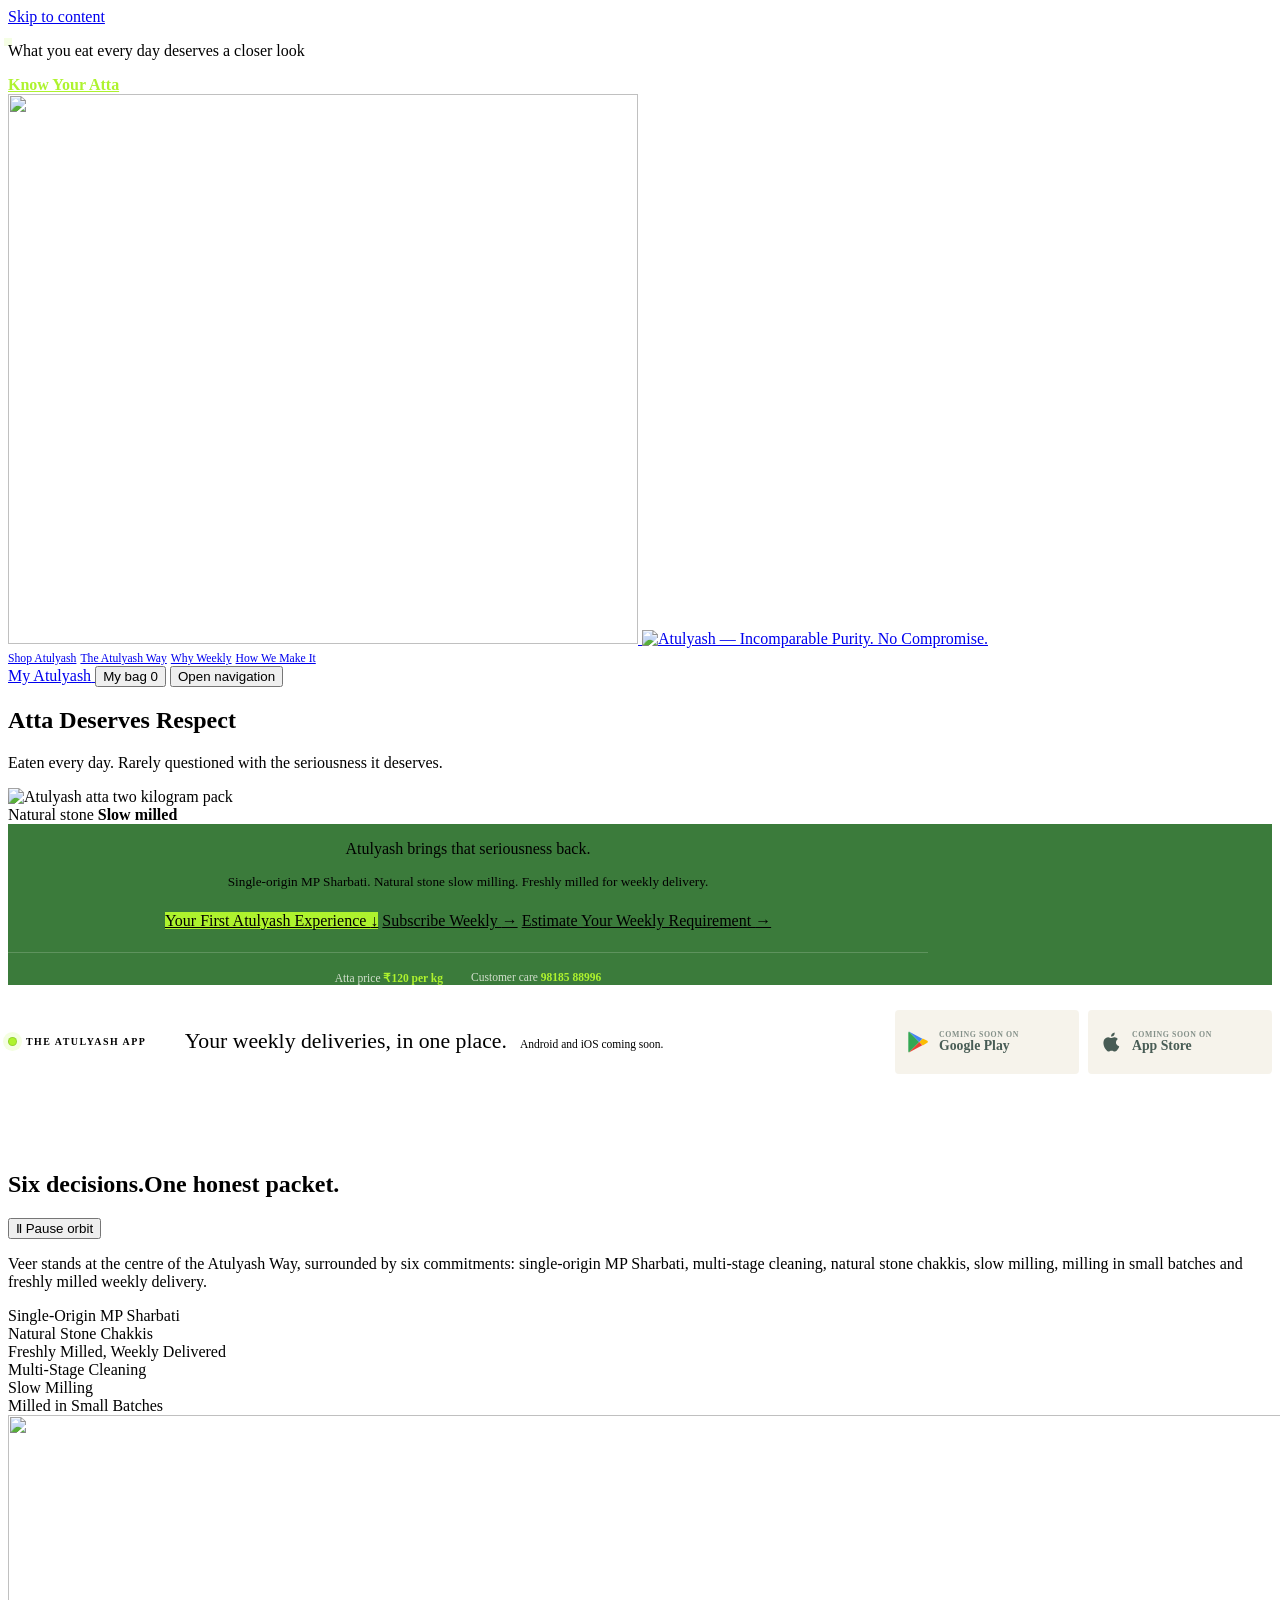
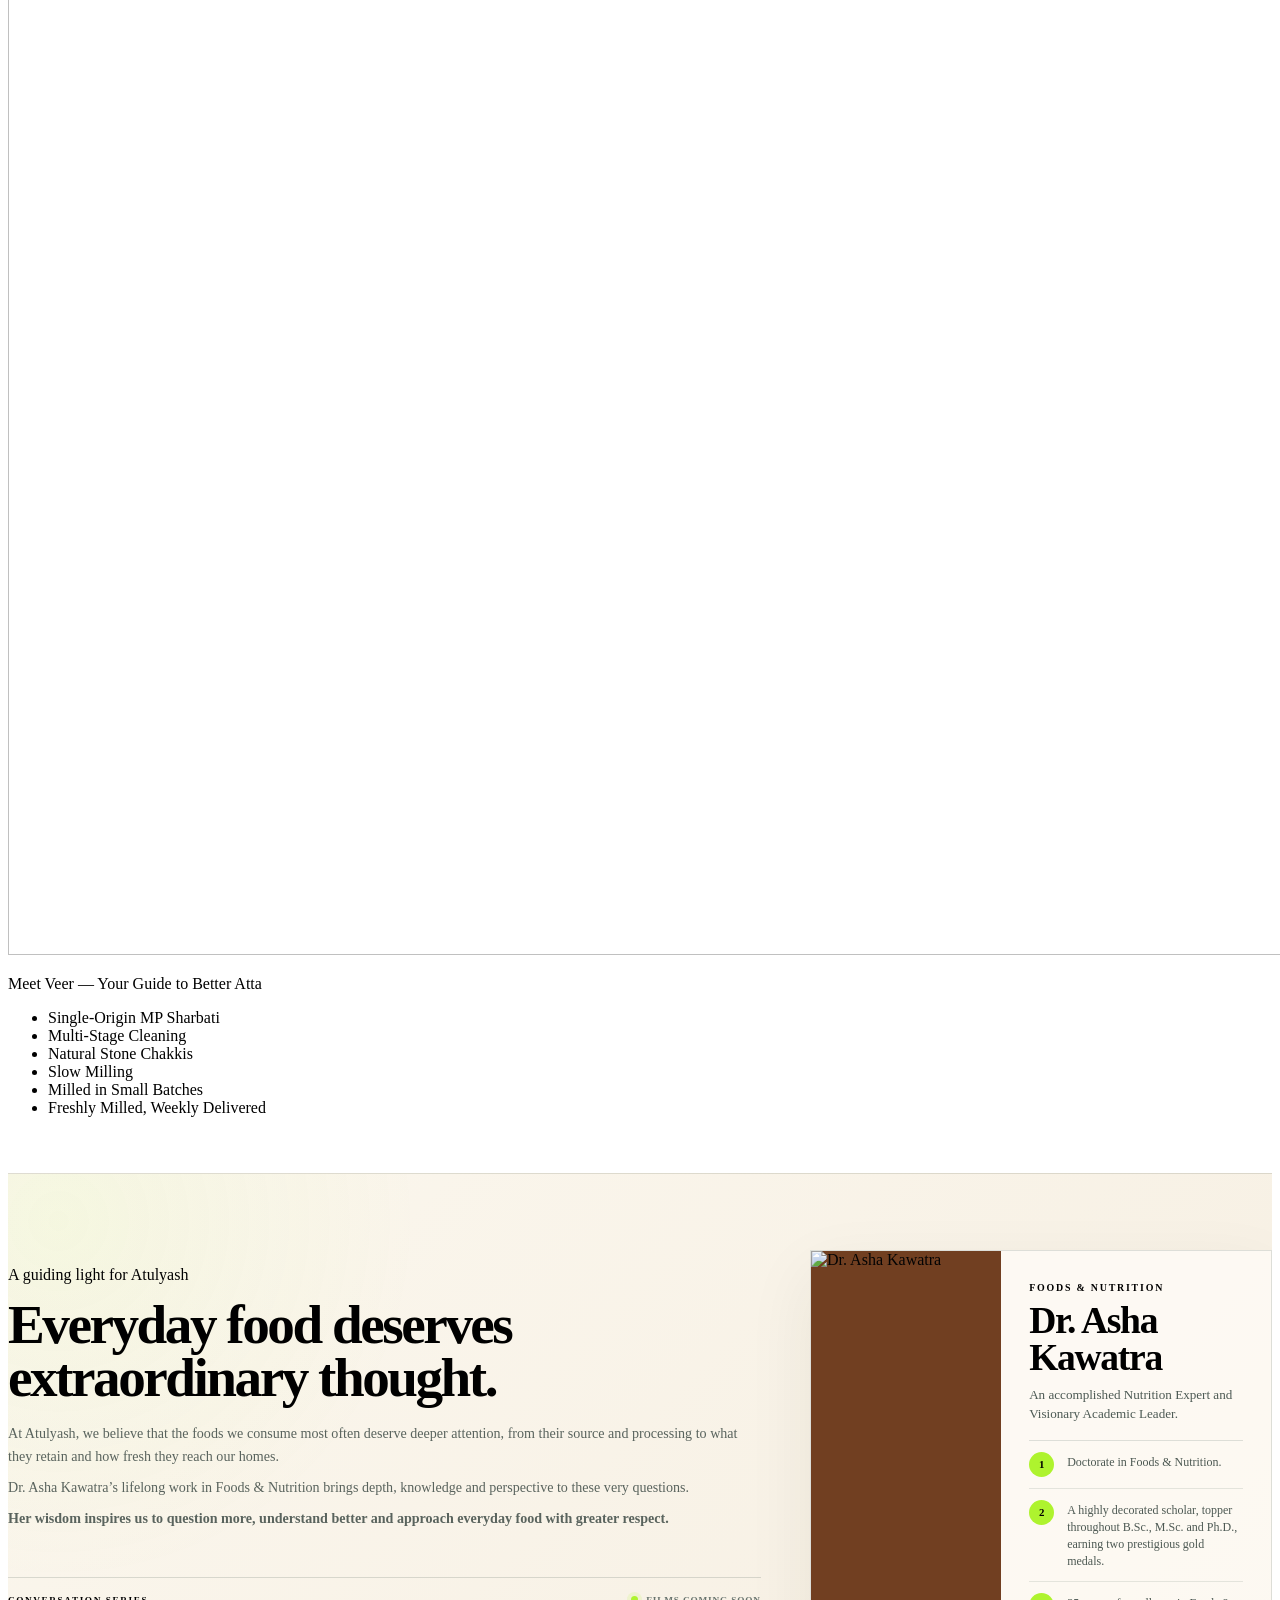
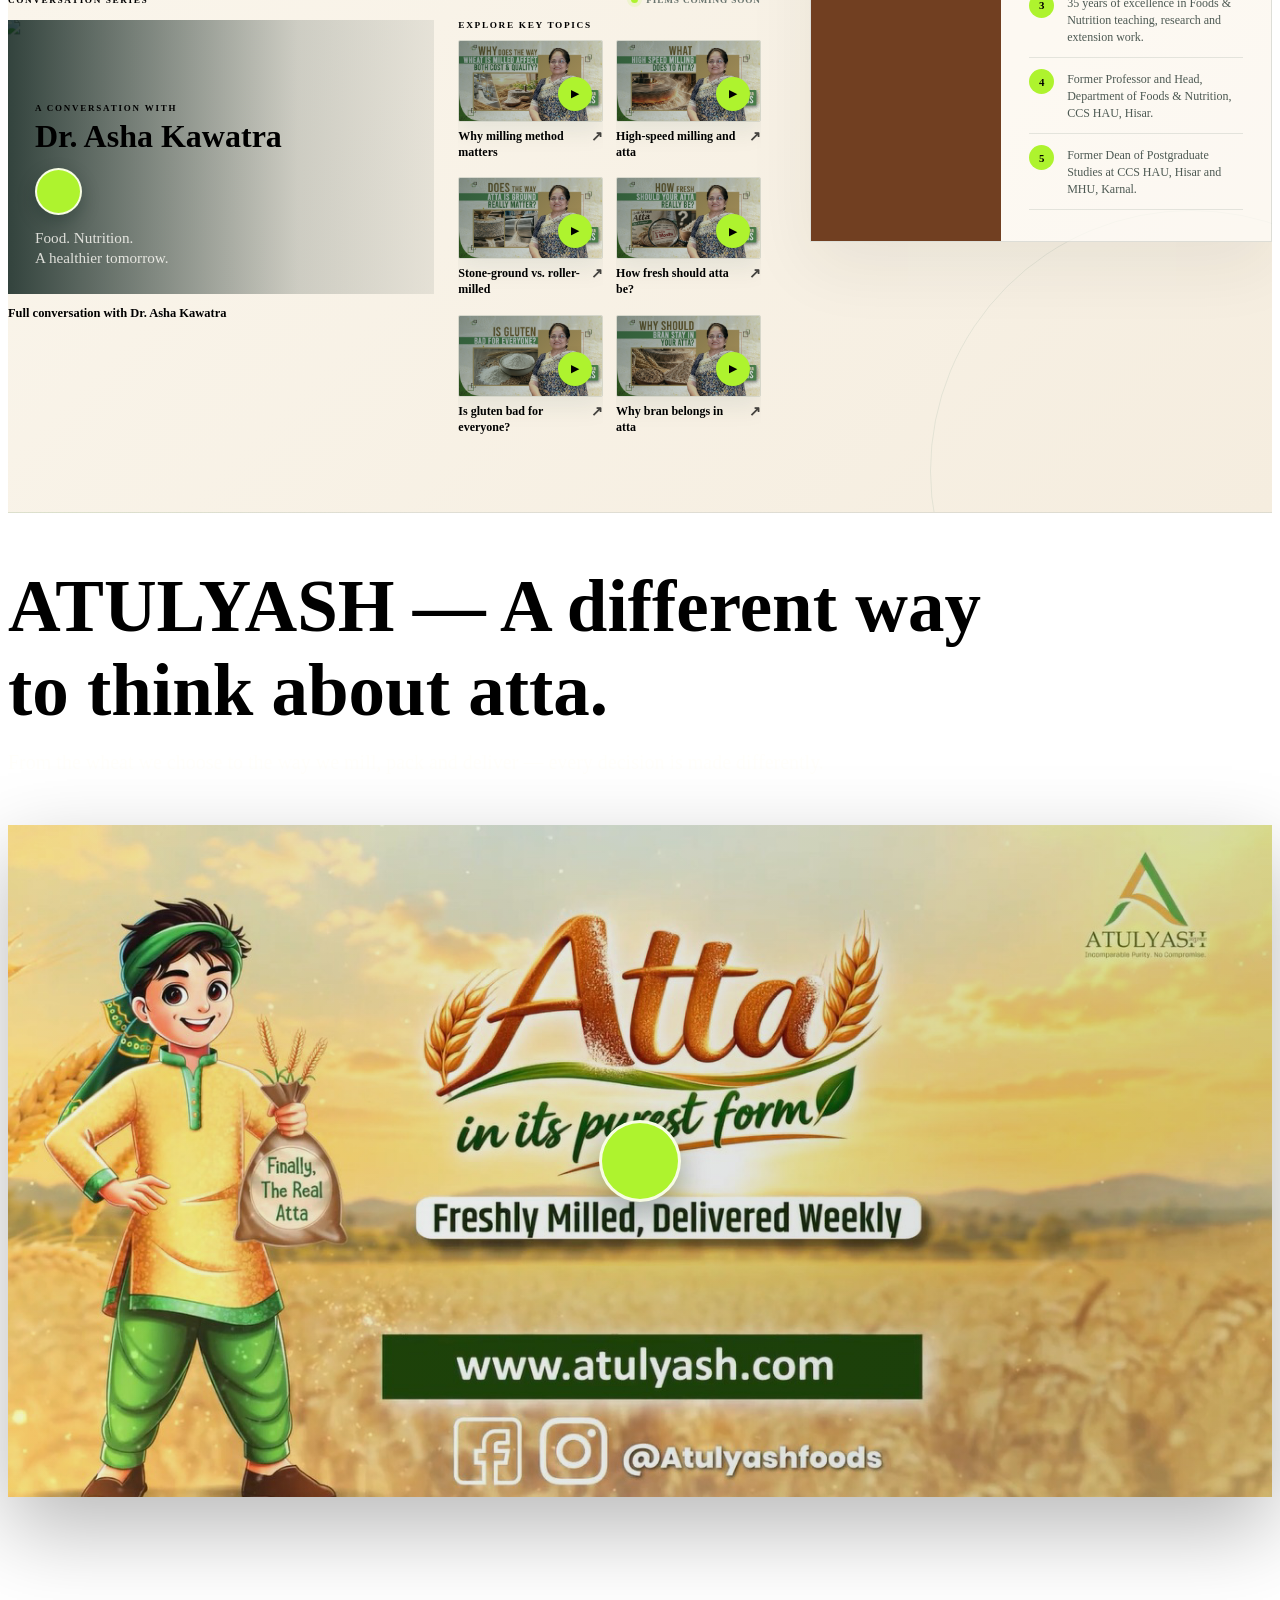
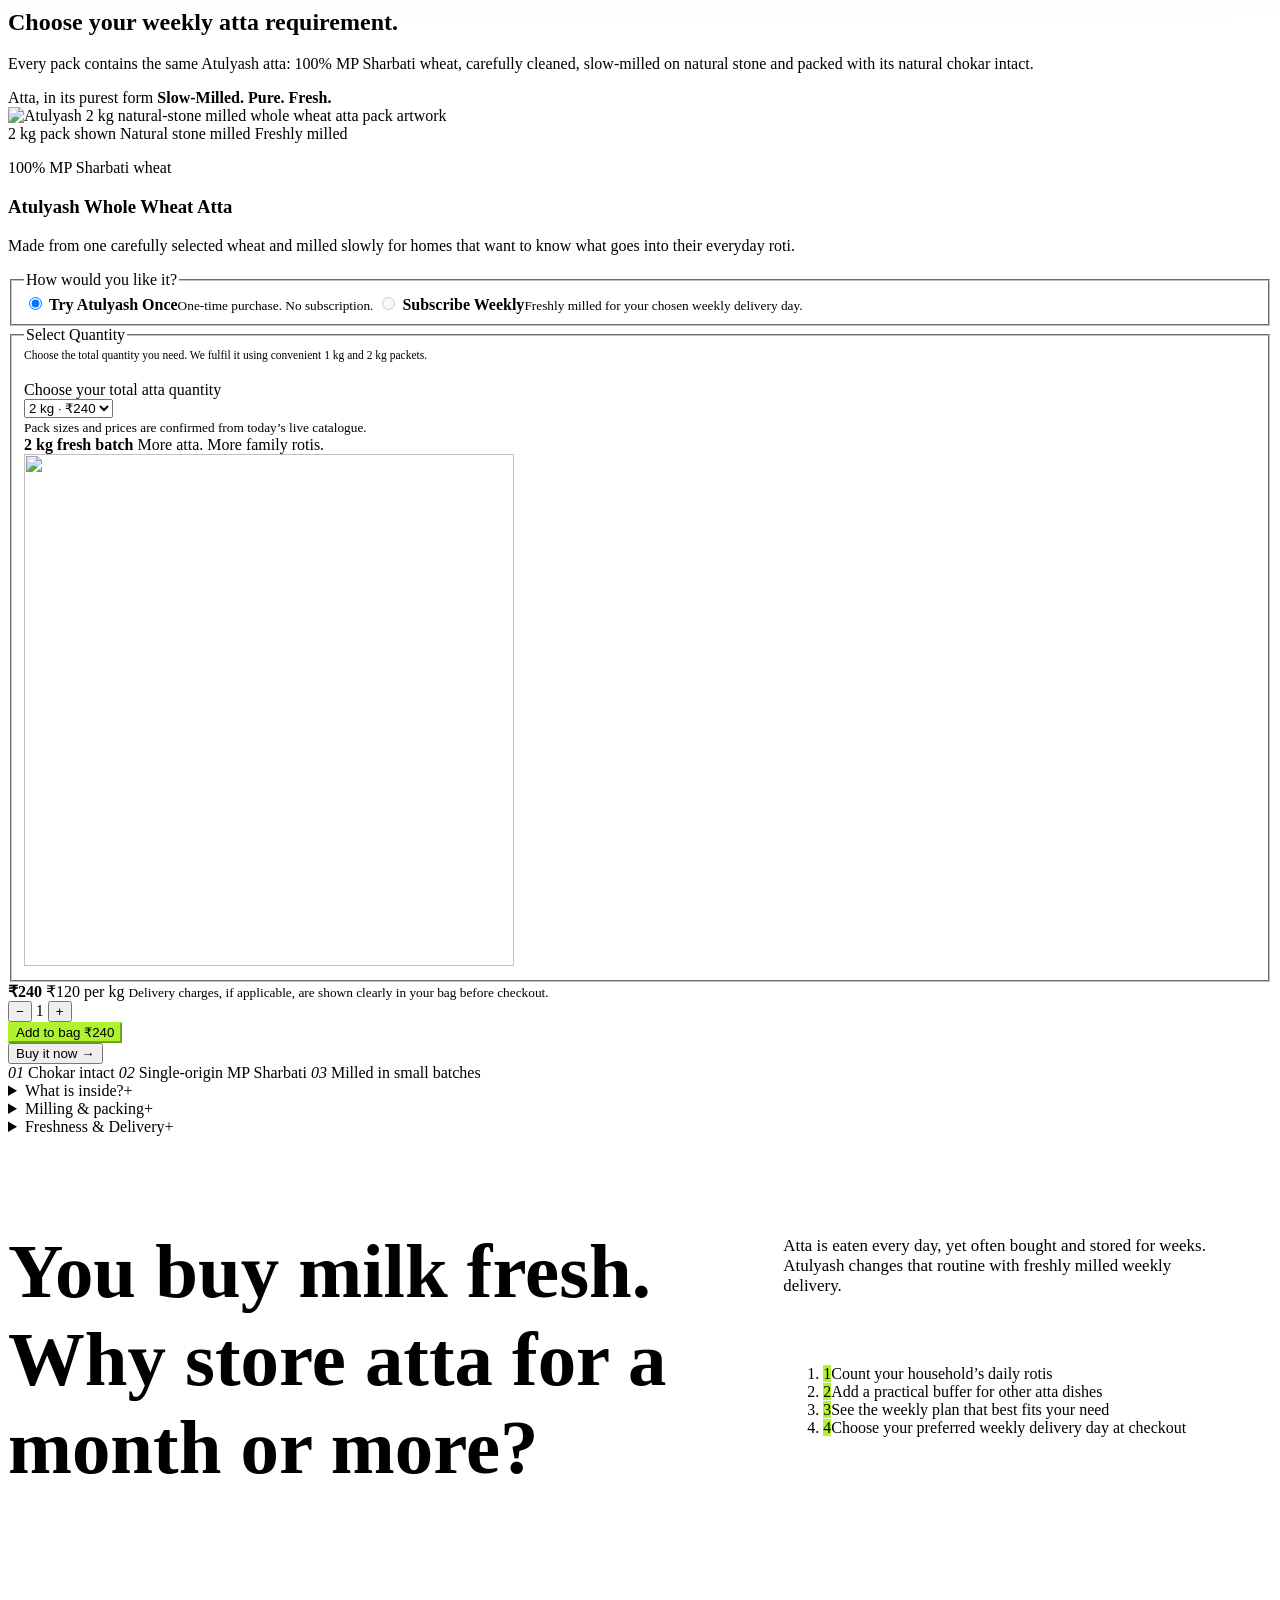
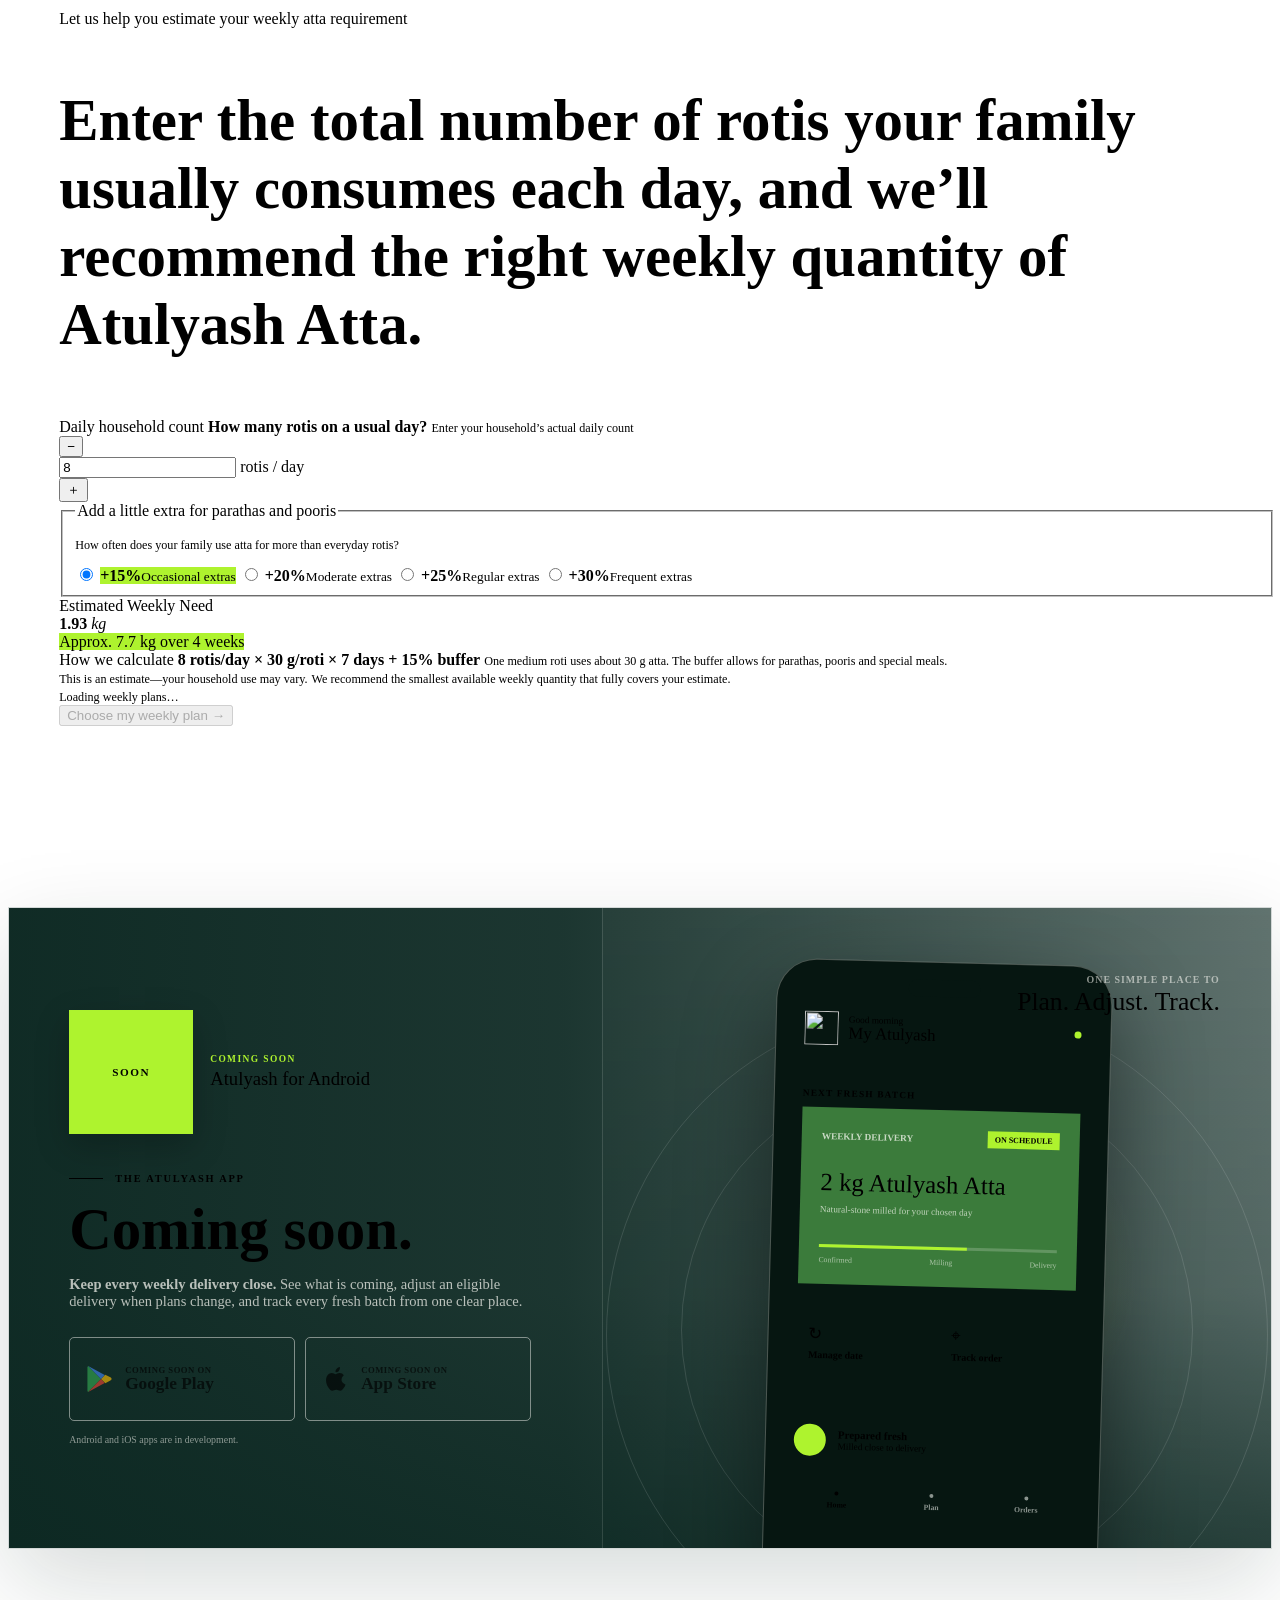
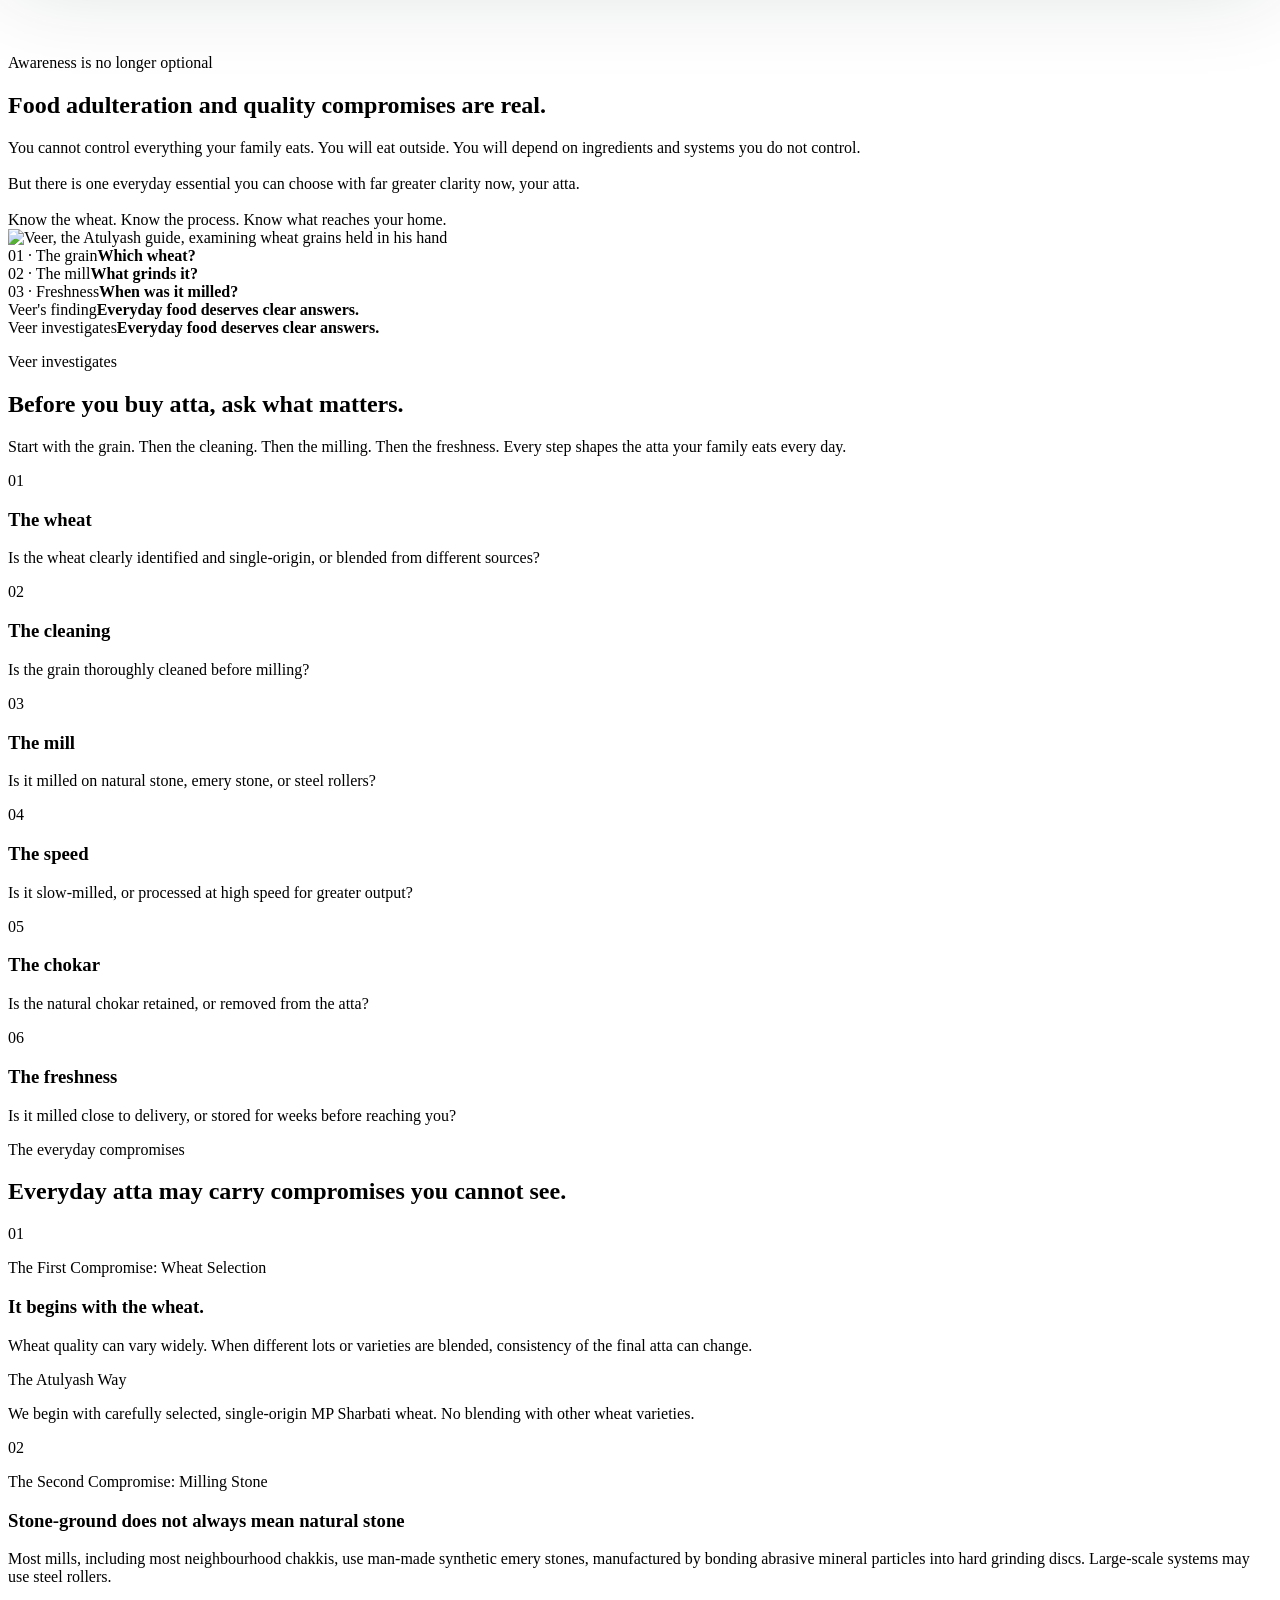
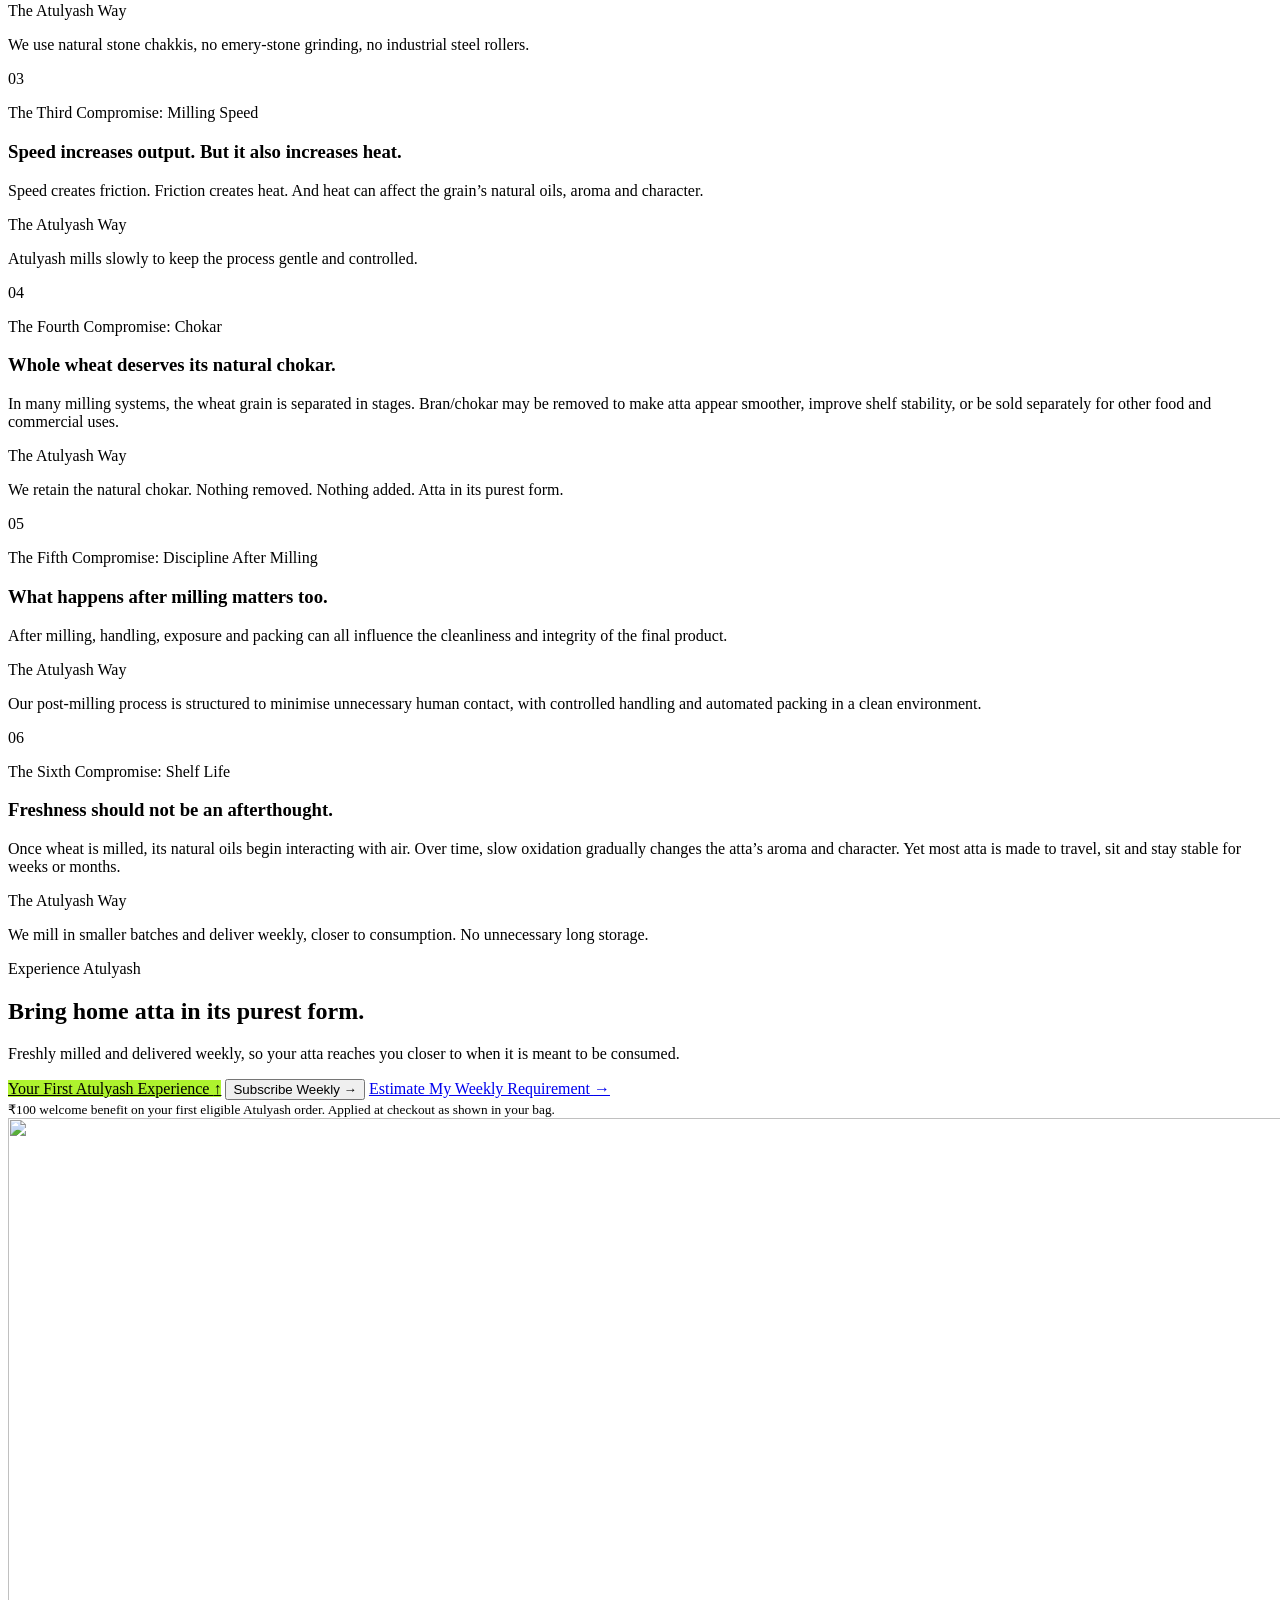
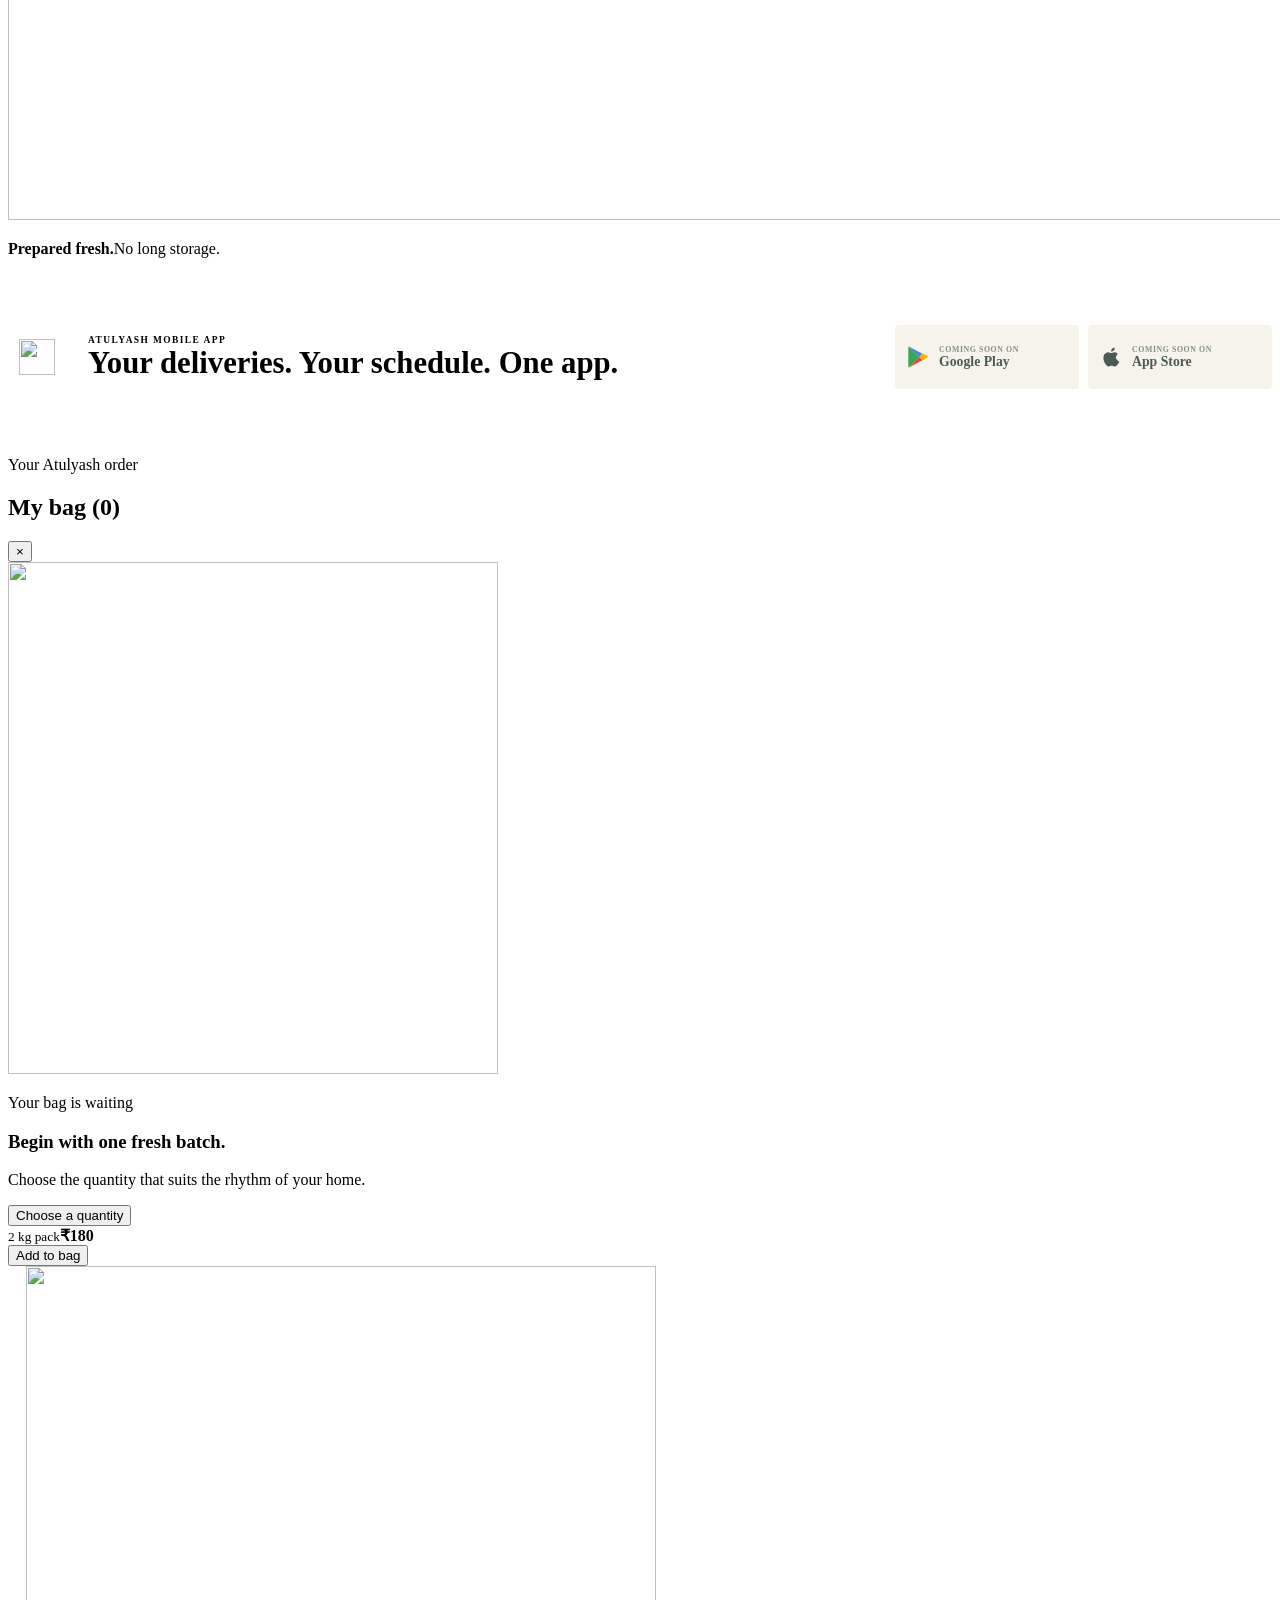
==== index.html @ ae29a5a9 "Add Dr. Asha video experiences" ====
<!doctype html>
<html lang="en">
<head>
  <meta charset="utf-8">
  <meta name="viewport" content="width=device-width, initial-scale=1">
  <meta name="description" content="Shop Atulyash whole wheat atta in fresh-batch quantities — carefully selected MP Sharbati wheat, slow natural-stone milling and weekly plans.">
  <meta name="theme-color" content="#3B7B3B">
  <title>Atulyash | Fresh Natural-Stone Milled Atta</title>
  <meta property="og:type" content="website">
  <meta property="og:title" content="Atulyash | Atta Deserves Respect">
  <meta property="og:description" content="Shop carefully selected MP Sharbati wheat atta, slow-milled on natural stone in fresh small batches.">
  <meta property="og:image" content="/images/og-atulyash-commerce.png">
  <meta property="og:image:width" content="1733">
  <meta property="og:image:height" content="907">
  <meta property="og:image:alt" content="Atulyash atta pack with the message Atta deserves respect">
  <meta name="twitter:card" content="summary_large_image">
  <meta name="twitter:title" content="Atulyash | Atta Deserves Respect">
  <meta name="twitter:description" content="Natural-stone milled atta prepared in fresh small batches.">
  <meta name="twitter:image" content="/images/og-atulyash-commerce.png">
  <link rel="icon" href="images/brand-mark.webp" type="image/webp">
  <link rel="preconnect" href="https://fonts.googleapis.com">
  <link rel="preconnect" href="https://fonts.gstatic.com" crossorigin>
  <link href="https://fonts.googleapis.com/css2?family=DM+Sans:wght@400;500;600;700&amp;family=Newsreader:opsz,wght@6..72,400;6..72,500;6..72,600&amp;display=swap" rel="stylesheet">
  <link rel="preload" as="image" href="images/atta-packet-2026.webp" fetchpriority="high">
  <link rel="preload" as="image" href="images/natural-stone-hero.webp" fetchpriority="high">
  <link rel="stylesheet" href="styles.css?v=20260907-5">
  <link rel="stylesheet" href="ecommerce.css?v=20260919-1">
  <link rel="stylesheet" href="commerce-shared.css?v=20260902-5">
  <link rel="stylesheet" href="client-design.css?v=20260926-1">
</head>
<body data-commerce-page="storefront">
  <a class="skip-link" href="#main-content">Skip to content</a>

  <div class="checkout-handoff" id="checkoutHandoff" role="status" aria-live="polite" aria-atomic="true" hidden>
    <div class="checkout-handoff-card">
      <img src="images/brand-mark.webp" width="630" height="550" alt="">
      <p>Your Atulyash order</p>
      <h2 id="checkoutHandoffTitle">Preparing your delivery.</h2>
      <span id="checkoutHandoffStatus">Bringing your selected pack into secure checkout…</span>
      <div class="checkout-handoff-progress" aria-hidden="true"><i></i></div>
      <div class="checkout-handoff-actions" id="checkoutHandoffActions" hidden>
        <a href="account.html#shop">Change selection</a>
        <button id="checkoutHandoffReview" type="button">Review shop availability</button>
      </div>
    </div>
  </div>
  <script>
    (() => {
      try {
        const params = new URLSearchParams(window.location.search);
        let accountHandoff = params.get('checkout') === 'account';
        if (!accountHandoff) {
          const rawIntent = sessionStorage.getItem('atulyash-storefront-intent-v1');
          const intent = rawIntent ? JSON.parse(rawIntent) : null;
          const createdAt = Number(intent?.createdAt);
          accountHandoff = (
            intent?.origin === 'account'
            && ['openCheckout', 'checkout'].includes(intent?.action)
            && Number.isFinite(createdAt)
            && Math.abs(Date.now() - createdAt) <= 15 * 60 * 1000
          );
        }
        if (!accountHandoff) return;
        const handoff = document.getElementById('checkoutHandoff');
        if (handoff) handoff.hidden = false;
        document.body.classList.add('checkout-handoff-open');
      } catch (error) {
        // The normal storefront remains available when URL state is unavailable.
      }
    })();
  </script>

  <div class="atulyash-cursor" id="atulyashCursor" aria-hidden="true">
    <span class="atulyash-cursor-ring"></span>
    <span class="atulyash-cursor-grain"></span>
    <span class="atulyash-cursor-label"></span>
  </div>

  <aside class="announcement" aria-label="Know your atta">
    <div class="container announcement-inner">
      <span class="announcement-mark" aria-hidden="true"></span>
      <p>What you eat every day deserves a closer look</p>
      <a href="#questions">Know Your Atta</a>
    </div>
  </aside>

  <header class="site-header" id="siteHeader">
    <div class="container header-inner">
      <a class="brand" href="#home" aria-label="Atulyash home">
        <img class="brand-mark" src="images/brand-mark.webp" width="630" height="550" alt="">
        <img class="brand-wordmark" src="images/brand-wordmark.webp" width="900" height="220" alt="Atulyash — Incomparable Purity. No Compromise.">
      </a>

      <nav class="primary-nav" id="primaryNav" aria-label="Primary navigation">
        <a href="#shop">Shop Atulyash</a>
        <a href="#way">The Atulyash Way</a>
        <a href="#weekly">Why Weekly</a>
        <a href="#process-film">How We Make It</a>
        <a class="nav-care-link" href="tel:+919818588996">Customer care: 98185 88996</a>
      </nav>

      <a class="header-account" id="headerAccountLink" href="account.html" aria-label="Open your Atulyash account">
        <span class="header-account-icon" aria-hidden="true"></span>
        <span id="headerAccountLabel">My Atulyash</span>
      </a>

      <button class="header-cta header-cart" id="headerCartButton" type="button" aria-label="Open shopping bag, 0 items" aria-controls="cartDrawer">
        <span class="header-cart-icon" aria-hidden="true"></span>
        <span>My bag</span>
        <span class="cart-count" id="headerCartCount" aria-hidden="true">0</span>
      </button>

      <button class="menu-toggle" id="menuToggle" type="button" aria-expanded="false" aria-controls="primaryNav">
        <span class="sr-only">Open navigation</span>
        <span aria-hidden="true"></span>
        <span aria-hidden="true"></span>
      </button>
    </div>
  </header>

  <div class="store-service-status" id="storeServiceStatus" role="status" aria-live="polite" aria-atomic="true" data-state="idle" hidden>
    <span class="store-service-status-dot" aria-hidden="true"></span>
    <span id="storeServiceStatusLabel">Connecting to Atulyash services…</span>
    <button id="storeServiceRetryButton" type="button" hidden>Try again</button>
  </div>

  <main id="main-content">
    <section class="hero" id="home" aria-labelledby="hero-title">
      <div class="container hero-layout">
        <div class="hero-copy">
          <h1 id="hero-title">Atta Deserves Respect</h1>
          <p class="hero-lead">Eaten every day. Rarely questioned with the seriousness it deserves.</p>
        </div>

        <div class="hero-visual" data-hero-depth>
          <div class="hero-backdrop" aria-hidden="true"></div>
          <div class="hero-arch-outline" aria-hidden="true"></div>
          <div class="hero-grains" aria-hidden="true">
            <span></span><span></span><span></span><span></span><span></span>
          </div>
          <div class="hero-product" data-cursor-label="Pure atta">
            <div class="hero-product-depth">
              <div class="hero-product-halo" aria-hidden="true"></div>
              <img src="images/atta-packet-2026.webp" width="1553" height="2302" alt="Atulyash atta two kilogram pack" fetchpriority="high">
              <div class="hero-origin-seal" aria-hidden="true">
                <span>Natural stone</span>
                <strong>Slow milled</strong>
              </div>
            </div>
          </div>
        </div>
      </div>
    </section>

    <aside class="launch-banner" id="launchBanner" hidden aria-label="Atulyash Launch Experience">
      <span class="launch-banner-glow launch-banner-glow-left" aria-hidden="true"></span>
      <span class="launch-banner-glow launch-banner-glow-right" aria-hidden="true"></span>

      <div class="container launch-banner-inner">
        <div class="launch-banner-heading">
          <div class="launch-banner-eyebrow">
            <span>Your First Atulyash Experience</span>
          </div>
          <h2><span>1 kg on us</span> for the first <strong id="launchBannerQuota">2,000</strong> orders</h2>
          <span class="launch-banner-divider" aria-hidden="true"><i></i></span>
        </div>

        <div class="launch-banner-dashboard">
          <section class="launch-banner-panel launch-banner-dates" aria-labelledby="launchDatesTitle">
            <div class="launch-banner-panel-title" id="launchDatesTitle">
              <svg viewBox="0 0 24 24" aria-hidden="true"><path d="M7 3v3M17 3v3M4 9h16M5 5h14a1 1 0 0 1 1 1v14H4V6a1 1 0 0 1 1-1Z"/></svg>
              <span>Key dates</span>
            </div>
            <div class="launch-banner-timeline">
              <div class="launch-banner-milestone is-live">
                <span class="launch-banner-milestone-icon" aria-hidden="true">
                  <svg viewBox="0 0 24 24"><path d="M8 19c2.2-2.1 2.4-5.2 1.1-8.1M12 20c2.2-2.1 2.7-5.3 1.5-8.9M7.5 8.7c-1.8-.4-3.3-1.6-4.2-3.3 2.1-.2 4 .6 5.2 2.2M13.4 8.7c1.7-.4 3.2-1.6 4-3.2-2-.2-3.8.6-5 2.1M10 12.5c1.1-1.5 2.7-2.4 4.4-2.6-.2 1.9-1.2 3.5-2.8 4.4"/></svg>
                </span>
                <div><strong id="launchBannerStatus">Reservations are open now</strong><small>Reserve your complimentary pack</small></div>
              </div>
              <div class="launch-banner-milestone">
                <span class="launch-banner-milestone-icon" aria-hidden="true">
                  <svg viewBox="0 0 24 24"><path d="M5 9h14v10H5zM7 9V5h10v4M9 12h6M9 15h6"/></svg>
                </span>
                <div><strong>Milling begins on<br><span id="launchBannerMillingDate">11th October 2026</span></strong><small>First Navratra</small></div>
              </div>
              <div class="launch-banner-milestone">
                <span class="launch-banner-milestone-icon" aria-hidden="true">
                  <svg viewBox="0 0 24 24"><path d="M3 7h11v10H3zM14 10h4l3 3v4h-7zM6.5 20a2 2 0 1 0 0-4 2 2 0 0 0 0 4ZM17.5 20a2 2 0 1 0 0-4 2 2 0 0 0 0 4Z"/></svg>
                </span>
                <div><strong>Deliveries begin from<br><span id="launchBannerDate">12th October 2026</span></strong><small>Second Navratra</small></div>
              </div>
            </div>
          </section>

          <div class="launch-banner-reserve">
            <a class="button launch-banner-cta" href="launch.html">
              <span>Reserve now</span>
              <span class="launch-banner-arrow" aria-hidden="true">→</span>
            </a>
            <small>Web &amp; App booking only</small>
          </div>

          <section class="launch-banner-panel launch-banner-service" aria-label="Serviceable area">
            <div class="launch-banner-panel-title">
              <svg viewBox="0 0 24 24" aria-hidden="true"><path d="M12 21s6-5.2 6-11a6 6 0 1 0-12 0c0 5.8 6 11 6 11Z"/><circle cx="12" cy="10" r="2"/></svg>
              <span>Serviceable area</span>
            </div>
            <div class="launch-banner-service-body">
              <strong>South Delhi &amp; North Delhi</strong>
              <small>Serviceable PIN codes only</small>
            </div>
          </section>

          <section class="launch-banner-panel launch-banner-counter-card" aria-label="Live counter">
            <div class="launch-banner-panel-title">
              <svg viewBox="0 0 24 24" aria-hidden="true"><path d="M4 19h16M6 16v-5M10 16V7M14 16V4M18 16V9"/></svg>
              <span>Live counter</span>
            </div>
            <div class="launch-banner-counter-body">
              <strong id="launchBannerAvailability">2,000</strong>
              <span>left</span>
            </div>
          </section>
        </div>
      </div>
    </aside>

    <section class="hero-journey" aria-label="Start your Atulyash journey">
      <div class="container hero-journey-inner">
        <div class="hero-journey-copy">
          <p>Atulyash brings that seriousness back.</p>
          <small>Single-origin MP Sharbati. Natural stone slow milling. Freshly milled for weekly delivery.</small>
        </div>
        <div class="hero-actions hero-actions-client">
          <a class="button button-primary" href="#packSelector" data-serviceability-intent="first-experience">Your First Atulyash Experience <span aria-hidden="true">↓</span></a>
          <a class="text-action hero-subscribe" id="heroWeeklyButton" href="#shop">Subscribe Weekly <span aria-hidden="true">→</span></a>
          <a class="text-action" href="#weekly">Estimate Your Weekly Requirement <span aria-hidden="true">→</span></a>
        </div>
        <div class="hero-service-facts" aria-label="Price and customer care">
          <span>Atta price <strong id="heroUnitPrice">₹120 per kg</strong></span>
          <a href="tel:+919818588996">Customer care <strong>98185 88996</strong></a>
        </div>
      </div>
    </section>

    <section class="app-brief app-brief-top" aria-label="Atulyash mobile app availability">
      <div class="container app-brief-inner">
        <div class="app-brief-copy">
          <span class="app-brief-status"><i aria-hidden="true"></i>The Atulyash app</span>
          <p><strong>Your weekly deliveries, in one place.</strong><span>Android and iOS coming soon.</span></p>
        </div>
        <div class="app-platform-pair app-platform-pair-brief" aria-label="App availability">
          <span class="app-platform-chip app-platform-chip-soon" aria-label="Atulyash for Android is coming soon">
            <svg viewBox="0 0 32 36" aria-hidden="true"><path fill="#34a853" d="M1.4 1.9A3 3 0 0 0 .5 4v28a3 3 0 0 0 .9 2.1L17.2 18z"/><path fill="#fbbc04" d="m22.4 12.8-5.2 5.2 5.3 5.3 6.3-3.6c2-1.1 2-2.9 0-4z"/><path fill="#4285f4" d="M1.4 1.9 21.8 13l-4.6 5L1.4 1.9z"/><path fill="#ea4335" d="M1.4 34.1 21.8 23l-4.6-5L1.4 34.1z"/></svg>
            <span><small>Coming soon on</small><strong>Google Play</strong></span>
          </span>
          <span class="app-platform-chip app-platform-chip-soon" aria-label="Atulyash for iPhone is coming soon">
            <svg viewBox="0 0 24 24" aria-hidden="true"><path d="M17.1 12.6c0-2.6 2.1-3.9 2.2-4a4.8 4.8 0 0 0-3.8-2.1c-1.6-.2-3.1 1-3.9 1s-2-1-3.4-1c-1.8 0-3.5 1.1-4.5 2.7-1.9 3.3-.5 8.2 1.4 10.9.9 1.3 2 2.8 3.5 2.7 1.4-.1 1.9-.9 3.6-.9s2.2.9 3.7.9c1.5 0 2.5-1.3 3.4-2.7 1.1-1.5 1.5-3 1.5-3.1-.1 0-3.7-1.4-3.7-4.4ZM14.5 4.8A4.4 4.4 0 0 0 15.6 1a4.5 4.5 0 0 0-3 1.5 4.2 4.2 0 0 0-1.1 3.1 3.7 3.7 0 0 0 3-0.8Z"/></svg>
            <span><small>Coming soon on</small><strong>App Store</strong></span>
          </span>
        </div>
      </div>
    </section>

    <section class="way-section signature-orbit-section section" id="way" aria-labelledby="way-title">
      <div class="container signature-orbit-wrap">
        <div class="signature-orbit-heading">
          <h2 id="way-title"><span>Six decisions.</span><span>One honest packet.</span></h2>
        </div>

        <div class="orbit-showcase orbit-showcase-signature reveal" id="orbitShowcase">
          <button class="orbit-toggle" id="orbitToggle" type="button" aria-pressed="false">
            <span class="orbit-toggle-icon" aria-hidden="true">Ⅱ</span>
            <span class="orbit-toggle-label">Pause orbit</span>
          </button>

          <div class="orbit-stage signature-orbit-stage" role="img" aria-describedby="orbitDescription" data-cursor-label="Explore">
            <p class="sr-only" id="orbitDescription">Veer stands at the centre of the Atulyash Way, surrounded by six commitments: single-origin MP Sharbati, multi-stage cleaning, natural stone chakkis, slow milling, milling in small batches and freshly milled weekly delivery.</p>

            <div class="orbit-ring orbit-ring-outer" aria-hidden="true">
              <div class="orbit-node orbit-node-wheat" style="--angle: 0deg;"><span>Single-Origin MP Sharbati</span></div>
              <div class="orbit-node orbit-node-accent" style="--angle: 120deg;"><span>Natural Stone Chakkis</span></div>
              <div class="orbit-node" style="--angle: 240deg;"><span>Freshly Milled, Weekly Delivered</span></div>
            </div>

            <div class="orbit-ring orbit-ring-inner" aria-hidden="true">
              <div class="orbit-node" style="--angle: 60deg;"><span>Multi-Stage Cleaning</span></div>
              <div class="orbit-node orbit-node-wheat" style="--angle: 180deg;"><span>Slow Milling</span></div>
              <div class="orbit-node orbit-node-accent" style="--angle: 300deg;"><span>Milled in Small Batches</span></div>
            </div>

            <div class="orbit-core orbit-core-veer" aria-hidden="true">
              <div class="orbit-core-glow"></div>
              <img src="images/veer-mascot-2026.webp" width="2130" height="2740" alt="">
            </div>

            <p class="orbit-veer-caption">Meet Veer — Your Guide to Better Atta</p>

            <ul class="orbit-mobile-list" aria-hidden="true">
              <li>Single-Origin MP Sharbati</li>
              <li>Multi-Stage Cleaning</li>
              <li>Natural Stone Chakkis</li>
              <li>Slow Milling</li>
              <li>Milled in Small Batches</li>
              <li>Freshly Milled, Weekly Delivered</li>
            </ul>
          </div>
        </div>
      </div>
    </section>

    <section class="asha-section section" id="dr-asha" aria-labelledby="asha-title">
      <div class="container asha-editorial-grid">
        <aside class="asha-profile reveal" aria-labelledby="asha-profile-name">
          <figure class="asha-portrait">
            <img src="images/dr-asha-kawatra.jpg" width="1254" height="1254" alt="Dr. Asha Kawatra" loading="lazy">
          </figure>

          <div class="asha-profile-copy">
            <p class="asha-profile-label">Foods &amp; Nutrition</p>
            <h3 id="asha-profile-name">Dr. Asha Kawatra</h3>
            <p class="asha-profile-role">An accomplished Nutrition Expert and Visionary Academic Leader.</p>

            <ol class="asha-credentials" aria-label="Dr. Asha Kawatra's credentials">
              <li><span>1</span><p>Doctorate in Foods &amp; Nutrition.</p></li>
              <li><span>2</span><p>A highly decorated scholar, topper throughout B.Sc., M.Sc. and Ph.D., earning two prestigious gold medals.</p></li>
              <li><span>3</span><p>35 years of excellence in Foods &amp; Nutrition teaching, research and extension work.</p></li>
              <li><span>4</span><p>Former Professor and Head, Department of Foods &amp; Nutrition, CCS HAU, Hisar.</p></li>
              <li><span>5</span><p>Former Dean of Postgraduate Studies at CCS HAU, Hisar and MHU, Karnal.</p></li>
            </ol>
          </div>
        </aside>

        <div class="asha-main">
          <header class="asha-intro reveal">
            <p class="eyebrow"><span></span>A guiding light for Atulyash</p>
            <h2 id="asha-title">Everyday food deserves extraordinary thought.</h2>
            <p>At Atulyash, we believe that the foods we consume most often deserve deeper attention, from their source and processing to what they retain and how fresh they reach our homes.</p>
            <p>Dr. Asha Kawatra’s lifelong work in Foods &amp; Nutrition brings depth, knowledge and perspective to these very questions.</p>
            <p class="asha-intro-close">Her wisdom inspires us to question more, understand better and approach everyday food with greater respect.</p>
          </header>

          <div class="asha-media reveal" aria-label="Conversation with Dr. Asha Kawatra">
            <div class="asha-media-heading">
              <p>Conversation series</p>
              <span><i aria-hidden="true"></i>Films coming soon</span>
            </div>

            <div class="asha-media-grid">
              <article class="asha-featured-video" aria-labelledby="asha-conversation-title">
                <button class="asha-video-poster asha-video-trigger" type="button" data-asha-video-id="pj7Y9ffc7IQ" data-asha-video-kind="Podcast" data-asha-video-title="Everyday food deserves extraordinary thought" aria-label="Play the full podcast with Dr. Asha Kawatra">
                  <img src="images/dr-asha-kawatra.jpg" width="1254" height="1254" alt="" loading="lazy">
                  <div class="asha-video-overlay">
                    <span>A conversation with</span>
                    <h3 id="asha-conversation-title">Dr. Asha Kawatra</h3>
                    <span class="asha-video-play" aria-hidden="true"><span></span></span>
                    <p>Food. Nutrition.<br>A healthier tomorrow.</p>
                  </div>
                </button>
                <p class="asha-featured-caption"><strong>Full conversation with Dr. Asha Kawatra</strong></p>
              </article>

              <div class="asha-topic-rail">
                <p class="asha-topic-label">Explore key topics</p>
                <div class="asha-topic-grid">
                  <article class="asha-topic-card">
                    <button class="asha-topic-trigger" type="button" data-asha-video-id="Z2dWNr6ez7E" data-asha-video-kind="Short video" data-asha-video-title="Why the way wheat is milled affects cost and quality" aria-label="Play: Why the way wheat is milled affects cost and quality">
                    <div class="asha-topic-image">
                      <img src="images/asha-topic-wheat-milling-cost-quality.jpg" width="1600" height="900" alt="Dr. Asha Kawatra explains how the way wheat is milled affects cost and quality" loading="lazy">
                      <span class="asha-topic-badge" aria-hidden="true">▶</span>
                    </div>
                    <h3>Why milling method matters</h3>
                    </button>
                  </article>
                  <article class="asha-topic-card">
                    <button class="asha-topic-trigger" type="button" data-asha-video-id="rEaM-MX7zoc" data-asha-video-kind="Short video" data-asha-video-title="What high-speed milling does to atta" aria-label="Play: What high-speed milling does to atta">
                    <div class="asha-topic-image">
                      <img src="images/asha-topic-high-speed-milling.jpg" width="1600" height="900" alt="Dr. Asha Kawatra explains what high-speed milling does to atta" loading="lazy">
                      <span class="asha-topic-badge" aria-hidden="true">▶</span>
                    </div>
                    <h3>High-speed milling and atta</h3>
                    </button>
                  </article>
                  <article class="asha-topic-card">
                    <button class="asha-topic-trigger" type="button" data-asha-video-id="PzP9nVrr2Tk" data-asha-video-kind="Short video" data-asha-video-title="Does the way atta is ground really matter" aria-label="Play: Does the way atta is ground really matter">
                    <div class="asha-topic-image">
                      <img src="images/asha-topic-grinding-method.jpg" width="1600" height="900" alt="Dr. Asha Kawatra explains why the way atta is ground matters" loading="lazy">
                      <span class="asha-topic-badge" aria-hidden="true">▶</span>
                    </div>
                    <h3>Stone-ground vs. roller-milled</h3>
                    </button>
                  </article>
                  <article class="asha-topic-card">
                    <button class="asha-topic-trigger" type="button" data-asha-video-id="cua0_aQ-UY0" data-asha-video-kind="Short video" data-asha-video-title="How fresh should your atta really be" aria-label="Play: How fresh should your atta really be">
                    <div class="asha-topic-image">
                      <img src="images/asha-topic-freshness.jpg" width="1600" height="900" alt="Dr. Asha Kawatra explains how fresh atta should really be" loading="lazy">
                      <span class="asha-topic-badge" aria-hidden="true">▶</span>
                    </div>
                    <h3>How fresh should atta be?</h3>
                    </button>
                  </article>
                  <article class="asha-topic-card">
                    <button class="asha-topic-trigger" type="button" data-asha-video-id="QQWG7bTq18E" data-asha-video-kind="Short video" data-asha-video-title="Is gluten bad for everyone" aria-label="Play: Is gluten bad for everyone">
                    <div class="asha-topic-image">
                      <img src="images/asha-topic-gluten.jpg" width="1600" height="900" alt="Dr. Asha Kawatra explains whether gluten is bad for everyone" loading="lazy">
                      <span class="asha-topic-badge" aria-hidden="true">▶</span>
                    </div>
                    <h3>Is gluten bad for everyone?</h3>
                    </button>
                  </article>
                  <article class="asha-topic-card">
                    <button class="asha-topic-trigger" type="button" data-asha-video-id="FTo3DuW3ksk" data-asha-video-kind="Short video" data-asha-video-title="Why should bran stay in your atta" aria-label="Play: Why should bran stay in your atta">
                    <div class="asha-topic-image">
                      <img src="images/asha-topic-bran.jpg" width="1600" height="900" alt="Dr. Asha Kawatra explains why bran should stay in your atta" loading="lazy">
                      <span class="asha-topic-badge" aria-hidden="true">▶</span>
                    </div>
                    <h3>Why bran belongs in atta</h3>
                    </button>
                  </article>
                </div>
              </div>
            </div>
          </div>
        </div>
      </div>
    </section>

    <section class="film-section film-section-client section" id="process-film" aria-labelledby="film-title">
      <div class="container film-layout film-layout-client">
        <div class="film-copy film-copy-client reveal">
          <h2 id="film-title">ATULYASH — A different way to think about atta.</h2>
          <p>From the wheat we choose to the way we mill, pack and deliver — every decision is made differently.</p>
        </div>
        <div class="film-frame film-frame-client reveal">
          <button class="film-youtube-trigger" type="button" data-film-video-id="PrvvuRB_p14" data-film-video-title="Atulyash — A different way to think about atta." aria-label="Play Atulyash — A different way to think about atta.">
            <img src="images/atulyash-process-film-thumbnail.png" width="1363" height="766" alt="Atulyash atta in its purest form, freshly milled and delivered weekly">
            <span class="film-youtube-play" aria-hidden="true"><span></span></span>
          </button>
        </div>
      </div>
    </section>

    <section class="shop-section section" id="shop" aria-labelledby="shop-title">
      <div class="container shop-heading reveal">
        <div>
          <h2 id="shop-title">Choose your weekly atta requirement.</h2>
        </div>
        <p>Every pack contains the same Atulyash atta: 100% MP Sharbati wheat, carefully cleaned, slow-milled on natural stone and packed with its natural chokar intact.</p>
      </div>

      <div class="container product-showcase reveal" id="productShowcase">
        <div class="product-gallery" data-cursor-label="Fresh batch">
          <div class="product-gallery-copy">
            <span class="product-kicker">Atta, in its purest form</span>
            <strong>Slow-Milled. Pure. Fresh.</strong>
          </div>
          <div class="product-image-stage">
            <div class="product-image-halo" aria-hidden="true"></div>
            <div class="pack-fill-animation" id="packFillAnimation" aria-hidden="true"></div>
            <img id="shopProductImage" src="images/sack5g.webp" width="490" height="512" alt="Atulyash 2 kg natural-stone milled whole wheat atta pack artwork">
          </div>
          <div class="product-gallery-foot">
            <span>2 kg pack shown</span>
            <span>Natural stone milled</span>
            <span>Freshly milled</span>
          </div>
        </div>

        <div class="product-buy-panel" aria-label="Configure Atulyash atta">
          <div class="catalog-api-status" id="catalogApiStatus" role="status" aria-live="polite" aria-atomic="true" hidden>
            <span class="api-status-spinner" aria-hidden="true"></span>
            <span id="catalogApiStatusLabel">Loading today’s packs and prices…</span>
            <button id="catalogRetryButton" type="button" hidden>Try again</button>
          </div>
          <div class="product-title-row">
            <div>
              <p class="product-overline">100% MP Sharbati wheat</p>
              <h3>Atulyash Whole Wheat Atta</h3>
            </div>
          </div>

          <p class="product-description">Made from one carefully selected wheat and milled slowly for homes that want to know what goes into their everyday roti.</p>

          <fieldset class="purchase-selector" id="purchaseSelector">
            <legend>How would you like it?</legend>
            <label class="purchase-option is-selected">
              <input type="radio" name="purchaseType" value="once" checked>
              <span><strong>Try Atulyash Once</strong><small>One-time purchase. No subscription.</small></span>
              <i aria-hidden="true"></i>
            </label>
            <label class="purchase-option">
              <input type="radio" name="purchaseType" value="weekly" disabled>
              <span><strong>Subscribe Weekly</strong><small>Freshly milled for your chosen weekly delivery day.</small></span>
              <i aria-hidden="true"></i>
            </label>
          </fieldset>

          <fieldset class="pack-selector" id="packSelector">
            <legend>Select Quantity</legend>
            <p class="quantity-architecture-note">Choose the total quantity you need. We fulfil it using convenient 1 kg and 2 kg packets.</p>
            <div class="pack-select-field">
              <label for="packSizeSelect">Choose your total atta quantity</label>
              <div class="pack-select-wrap">
                <select id="packSizeSelect" name="packSize" aria-label="Choose your total atta quantity">
                  <option value="2" selected>2 kg · ₹240</option>
                  <option value="4">4 kg · ₹480</option>
                  <option value="6">6 kg · ₹720</option>
                  <option value="8">8 kg · ₹960</option>
                </select>
              </div>
              <small>Pack sizes and prices are confirmed from today’s live catalogue.</small>
            </div>
            <div class="pack-selection-scene" id="packSelectionScene" aria-hidden="true">
              <div class="pack-selection-scene-copy">
                <strong id="packSelectionSceneWeight">2 kg fresh batch</strong>
                <span>More atta. More family rotis.</span>
              </div>
              <div class="pack-selection-mini-stage">
                <div class="pack-selection-mini-fill" id="packSelectionMiniFill"></div>
                <img src="images/sack5g.webp" width="490" height="512" alt="">
              </div>
            </div>
          </fieldset>

          <section class="weekly-plan-panel" id="weeklyPlanPanel" aria-labelledby="weeklyPlanHeading" hidden>
            <div class="weekly-plan-heading">
              <div>
                <span>Fresh-batch routine</span>
                <h4 id="weeklyPlanHeading">Choose your weekly plan</h4>
              </div>
              <b>No automatic billing</b>
            </div>
            <div class="weekly-plan-controls">
              <label class="weekly-plan-field weekly-plan-field-wide">
                <span>Weekly household use</span>
                <select id="weeklyPlanSelect" name="weeklyPlan" disabled>
                  <option value="" selected disabled>Loading weekly plans…</option>
                </select>
              </label>
            </div>
            <aside class="weekly-calculator-suggestion" aria-labelledby="weeklyCalculatorSuggestionTitle">
              <div class="weekly-calculator-suggestion-copy" role="status" aria-live="polite" aria-atomic="true">
                <span id="weeklyCalculatorSuggestionLabel">Not sure how much atta?</span>
                <strong id="weeklyCalculatorSuggestionTitle">Let your daily rotis suggest the right plan.</strong>
                <small id="weeklyCalculatorSuggestionText">Tell us your household’s daily roti count and add a little extra for parathas or pooris.</small>
              </div>
              <div class="weekly-calculator-suggestion-actions">
                <a id="weeklyCalculatorLink" href="#weekly">Use the roti calculator <span aria-hidden="true">→</span></a>
                <button id="weeklyCalculatorApplyButton" type="button" hidden disabled>Use suggested plan <span aria-hidden="true">→</span></button>
              </div>
            </aside>
            <div class="weekly-dates-bar">
              <div>
                <strong id="weeklyPlanSummary">Loading weekly plans…</strong>
                <small>Choose your delivery preference during checkout, after we confirm availability for your address.</small>
              </div>
            </div>
          </section>

          <div class="product-price-line" aria-live="polite">
            <strong id="productPrice">₹240</strong>
            <span id="productUnitPrice">₹120 per kg</span>
            <small>Delivery charges, if applicable, are shown clearly in your bag before checkout.</small>
          </div>

          <div class="product-purchase-row">
            <div class="quantity-control" aria-label="Quantity">
              <button type="button" id="productQuantityMinus" aria-label="Decrease quantity">−</button>
              <output id="productQuantity" aria-live="polite">1</output>
              <button type="button" id="productQuantityPlus" aria-label="Increase quantity">+</button>
            </div>
            <button class="button button-primary product-add-button" id="addToCartButton" type="button">
              <span class="product-add-label" id="addToCartLabel">Add to bag</span>
              <span id="addToCartPrice">₹240</span>
            </button>
          </div>

          <button class="buy-now-button" id="buyNowButton" type="button">Buy it now <span aria-hidden="true">→</span></button>

          <div class="product-reassurance" aria-label="Product reassurance">
            <span><i aria-hidden="true">01</i> Chokar intact</span>
            <span><i aria-hidden="true">02</i> Single-origin MP Sharbati</span>
            <span><i aria-hidden="true">03</i> Milled in small batches</span>
          </div>

          <div class="product-details">
            <details>
              <summary>What is inside?<span aria-hidden="true">+</span></summary>
              <p>100% MP Sharbati wheat atta. Nothing added. Natural chokar retained.</p>
            </details>
            <details>
              <summary>Milling &amp; packing<span aria-hidden="true">+</span></summary>
              <p>Slow-milled on natural stone chakkis in small batches, then carefully packed to preserve freshness.</p>
            </details>
            <details>
              <summary>Freshness &amp; Delivery<span aria-hidden="true">+</span></summary>
              <p>Your delivery date is confirmed before payment. Your atta is freshly milled the previous day and delivered the next morning.</p>
            </details>
          </div>
        </div>
      </div>
    </section>

    <section class="weekly-section section" id="weekly" aria-labelledby="weekly-title">
      <div class="container weekly-layout">
        <div class="weekly-copy reveal">
          <h2 id="weekly-title">You buy milk fresh. Why store atta for a month or more?</h2>
          <p>Atta is eaten every day, yet often bought and stored for weeks. Atulyash changes that routine with freshly milled weekly delivery.</p>
          <ol class="weekly-steps weekly-steps-four" data-motion-sequence>
            <li><span>1</span>Count your household’s daily rotis</li>
            <li><span>2</span>Add a practical buffer for other atta dishes</li>
            <li><span>3</span>See the weekly plan that best fits your need</li>
            <li><span>4</span>Choose your preferred weekly delivery day at checkout</li>
          </ol>
        </div>

        <div class="calculator reveal" aria-labelledby="calculator-title">
          <p class="calculator-tag">Let us help you estimate your weekly atta requirement</p>
          <h3 id="calculator-title">Enter the total number of rotis your family usually consumes each day, and we’ll recommend the right weekly quantity of Atulyash Atta.</h3>

          <div class="calculator-roti-control">
            <div class="calculator-roti-copy">
              <label for="dailyRotis">Daily household count</label>
              <strong>How many rotis on a usual day?</strong>
              <small id="dailyRotisHelp">Enter your household’s actual daily count</small>
            </div>
            <div class="calculator-roti-stepper" role="group" aria-label="Daily roti count" data-cursor-hide>
              <button id="dailyRotisMinus" type="button" aria-label="Decrease daily roti count">−</button>
              <div class="calculator-roti-value">
                <input id="dailyRotis" name="dailyRotis" type="number" min="1" step="1" value="8" inputmode="numeric" aria-describedby="dailyRotisHelp">
                <span>rotis / day</span>
              </div>
              <button id="dailyRotisPlus" type="button" aria-label="Increase daily roti count">＋</button>
            </div>
          </div>

          <fieldset class="calculator-buffer">
            <legend>Add a little extra for parathas and pooris</legend>
            <p>How often does your family use atta for more than everyday rotis?</p>
            <div class="calculator-buffer-options">
              <label>
                <input type="radio" name="attaBuffer" value="15" checked>
                <span><strong>+15%</strong><small>Occasional extras</small></span>
              </label>
              <label>
                <input type="radio" name="attaBuffer" value="20">
                <span><strong>+20%</strong><small>Moderate extras</small></span>
              </label>
              <label>
                <input type="radio" name="attaBuffer" value="25">
                <span><strong>+25%</strong><small>Regular extras</small></span>
              </label>
              <label>
                <input type="radio" name="attaBuffer" value="30">
                <span><strong>+30%</strong><small>Frequent extras</small></span>
              </label>
            </div>
          </fieldset>

          <div class="weekly-result" aria-live="polite">
            <div class="calculator-result-top">
              <div class="calculator-result-primary">
                <span>Estimated Weekly Need</span>
                <div class="calculator-result-value">
                  <strong id="weeklyOutput">1.93</strong>
                  <em>kg</em>
                </div>
              </div>
              <output class="calculator-wallet-output" id="weeklyWalletOutput" for="dailyRotis">Approx. 7.7 kg over 4 weeks</output>
            </div>
            <div class="calculator-result-method">
              <div class="calculator-formula-card">
                <span class="calculator-formula-label">How we calculate</span>
                <strong class="calculator-formula" id="calculatorFormulaSummary">8 rotis/day × 30 g/roti × 7 days + 15% buffer</strong>
                <small class="calculator-formula-note">One medium roti uses about 30 g atta. The buffer allows for parathas, pooris and special meals.</small>
              </div>
              <small class="calculator-result-disclaimer">This is an estimate—your household use may vary.</small>
              <small class="calculator-plan-band-note">We recommend the smallest available weekly quantity that fully covers your estimate.</small>
            </div>
            <small class="weekly-pack-match" id="closestPackOutput">Loading weekly plans…</small>
          </div>
          <button class="button button-dark button-block calculator-plan-cta" id="calculatorCta" type="button" aria-disabled="true" disabled data-cursor-hide>Choose my weekly plan <span aria-hidden="true">→</span></button>
        </div>
      </div>
    </section>

    <section class="app-download section" id="atulyash-app" aria-labelledby="app-download-title">
      <div class="container app-download-card">
        <img class="app-download-landscape" src="images/atulyash-village.webp" width="3065" height="1653" alt="" aria-hidden="true">

        <div class="app-download-copy reveal">
          <div class="app-download-qr app-download-qr-disabled" aria-label="Atulyash for Android is coming soon">
            <span class="app-download-qr-frame app-download-qr-frame-soon" aria-hidden="true"><span>SOON</span></span>
            <span><small>Coming soon</small><strong>Atulyash for Android</strong></span>
          </div>

          <p class="app-download-eyebrow"><span></span>The Atulyash app</p>
          <h2 id="app-download-title">Coming soon.</h2>
          <p class="app-download-intro"><strong>Keep every weekly delivery close.</strong> See what is coming, adjust an eligible delivery when plans change, and track every fresh batch from one clear place.</p>

          <div class="app-store-badges" aria-label="App availability">
            <span class="app-store-badge app-store-badge-soon" aria-label="Atulyash for Android is coming soon on Google Play">
              <svg viewBox="0 0 32 36" aria-hidden="true"><path fill="#34a853" d="M1.4 1.9A3 3 0 0 0 .5 4v28a3 3 0 0 0 .9 2.1L17.2 18z"/><path fill="#fbbc04" d="m22.4 12.8-5.2 5.2 5.3 5.3 6.3-3.6c2-1.1 2-2.9 0-4z"/><path fill="#4285f4" d="M1.4 1.9 21.8 13l-4.6 5L1.4 1.9z"/><path fill="#ea4335" d="M1.4 34.1 21.8 23l-4.6-5L1.4 34.1z"/></svg>
              <span><small>Coming soon on</small><strong>Google Play</strong></span>
            </span>
            <span class="app-store-badge app-store-badge-soon" aria-label="Atulyash for iPhone is coming soon">
              <svg viewBox="0 0 24 24" aria-hidden="true"><path d="M17.1 12.6c0-2.6 2.1-3.9 2.2-4a4.8 4.8 0 0 0-3.8-2.1c-1.6-.2-3.1 1-3.9 1s-2-1-3.4-1c-1.8 0-3.5 1.1-4.5 2.7-1.9 3.3-.5 8.2 1.4 10.9.9 1.3 2 2.8 3.5 2.7 1.4-.1 1.9-.9 3.6-.9s2.2.9 3.7.9c1.5 0 2.5-1.3 3.4-2.7 1.1-1.5 1.5-3 1.5-3.1-.1 0-3.7-1.4-3.7-4.4ZM14.5 4.8A4.4 4.4 0 0 0 15.6 1a4.5 4.5 0 0 0-3 1.5 4.2 4.2 0 0 0-1.1 3.1 3.7 3.7 0 0 0 3-0.8Z"/></svg>
              <span><small>Coming soon on</small><strong>App Store</strong></span>
            </span>
          </div>
          <small class="app-download-availability">Android and iOS apps are in development.</small>
        </div>

        <div class="app-download-visual reveal" aria-hidden="true">
          <p class="app-download-visual-note"><span>One simple place to</span><strong>Plan. Adjust. Track.</strong></p>
          <div class="app-phone">
            <span class="app-phone-speaker"></span>
            <div class="app-phone-screen">
              <header class="app-phone-header">
                <img src="images/brand-mark.webp" width="630" height="550" alt="">
                <span><small>Good morning</small><strong>My Atulyash</strong></span>
                <i></i>
              </header>
              <p class="app-phone-label">Next fresh batch</p>
              <article class="app-phone-card">
                <header><span>Weekly delivery</span><em>On schedule</em></header>
                <strong>2 kg Atulyash Atta</strong>
                <small>Natural-stone milled for your chosen day</small>
                <div class="app-phone-progress"><i></i></div>
                <div class="app-phone-steps"><span>Confirmed</span><span>Milling</span><span>Delivery</span></div>
              </article>
              <div class="app-phone-actions">
                <span><b>↻</b>Manage date</span>
                <span><b>⌖</b>Track order</span>
              </div>
              <div class="app-phone-note"><i></i><span><strong>Prepared fresh</strong><small>Milled close to delivery</small></span></div>
              <div class="app-phone-nav"><span class="is-active">Home</span><span>Plan</span><span>Orders</span></div>
            </div>
          </div>
        </div>
      </div>
    </section>

    <section class="awareness-section section" id="awareness" aria-labelledby="awareness-title">
      <div class="container awareness-layout">
        <div class="awareness-statement reveal">
          <p class="eyebrow"><span></span>Awareness is no longer optional</p>
          <h2 id="awareness-title">Food adulteration and quality compromises are real.</h2>
        </div>
        <div class="awareness-body reveal">
          <p>You cannot control everything your family eats. You will eat outside. You will depend on ingredients and systems you do not control.</p>
          <p>But there is one everyday essential you can choose with far greater clarity now, your atta.</p>
          <p class="awareness-close">Know the wheat. Know the process. Know what reaches your home.</p>
        </div>
      </div>
    </section>

    <section class="questions-section section" id="questions" aria-labelledby="questions-title">
      <div class="container">
        <div class="questions-intro">
          <div class="veer-card veer-investigation-card reveal" id="veerInvestigation" data-cursor-label="Ask Veer">
            <div class="veer-sun" aria-hidden="true"></div>
            <img src="images/veer-ask-what-matters.webp" width="825" height="998" alt="Veer, the Atulyash guide, examining wheat grains held in his hand" loading="lazy">
            <div class="veer-clue-stage" aria-hidden="true">
              <div class="veer-clue veer-clue-one"><span>01 · The grain</span><strong>Which wheat?</strong></div>
              <div class="veer-clue veer-clue-two"><span>02 · The mill</span><strong>What grinds it?</strong></div>
              <div class="veer-clue veer-clue-three"><span>03 · Freshness</span><strong>When was it milled?</strong></div>
              <div class="veer-clue veer-finding"><span>Veer's finding</span><strong>Everyday food deserves clear answers.</strong></div>
            </div>
            <div class="veer-label"><span>Veer investigates</span><strong>Everyday food deserves clear answers.</strong></div>
          </div>
          <div class="questions-heading reveal">
            <p class="eyebrow"><span></span>Veer investigates</p>
            <h2 id="questions-title">Before you buy atta, ask what matters.</h2>
            <p>Start with the grain. Then the cleaning. Then the milling. Then the freshness. Every step shapes the atta your family eats every day.</p>
          </div>
        </div>

        <div class="question-grid" aria-label="Six questions to ask before buying atta">
          <article class="question-card reveal"><span>01</span><h3>The wheat</h3><p>Is the wheat clearly identified and single-origin, or blended from different sources?</p></article>
          <article class="question-card reveal"><span>02</span><h3>The cleaning</h3><p>Is the grain thoroughly cleaned before milling?</p></article>
          <article class="question-card reveal"><span>03</span><h3>The mill</h3><p>Is it milled on natural stone, emery stone, or steel rollers?</p></article>
          <article class="question-card reveal"><span>04</span><h3>The speed</h3><p>Is it slow-milled, or processed at high speed for greater output?</p></article>
          <article class="question-card reveal"><span>05</span><h3>The chokar</h3><p>Is the natural chokar retained, or removed from the atta?</p></article>
          <article class="question-card reveal"><span>06</span><h3>The freshness</h3><p>Is it milled close to delivery, or stored for weeks before reaching you?</p></article>
        </div>
      </div>
    </section>

    <section class="compromises-section section" id="compromises" aria-labelledby="compromises-title">
      <div class="container compromises-header">
        <p class="eyebrow"><span></span>The everyday compromises</p>
        <h2 id="compromises-title">Everyday atta may carry compromises you cannot see.</h2>
      </div>

      <div class="container compromise-grid">
        <article class="compromise-card compromise-card-featured reveal">
          <header><span>01</span><p>The First Compromise: Wheat Selection</p></header>
          <h3>It begins with the wheat.</h3>
          <p>Wheat quality can vary widely. When different lots or varieties are blended, consistency of the final atta can change.</p>
          <div class="way-answer"><span>The Atulyash Way</span><p>We begin with carefully selected, single-origin MP Sharbati wheat. No blending with other wheat varieties.</p></div>
        </article>

        <article class="compromise-card reveal">
          <header><span>02</span><p>The Second Compromise: Milling Stone</p></header>
          <h3>Stone-ground does not always mean natural stone</h3>
          <p>Most mills, including most neighbourhood chakkis, use man-made synthetic emery stones, manufactured by bonding abrasive mineral particles into hard grinding discs. Large-scale systems may use steel rollers.</p>
          <div class="way-answer"><span>The Atulyash Way</span><p>We use natural stone chakkis, no emery-stone grinding, no industrial steel rollers.</p></div>
        </article>

        <article class="compromise-card reveal">
          <header><span>03</span><p>The Third Compromise: Milling Speed</p></header>
          <h3>Speed increases output. But it also increases heat.</h3>
          <p>Speed creates friction. Friction creates heat. And heat can affect the grain’s natural oils, aroma and character.</p>
          <div class="way-answer"><span>The Atulyash Way</span><p>Atulyash mills slowly to keep the process gentle and controlled.</p></div>
        </article>

        <article class="compromise-card compromise-card-dark reveal">
          <header><span>04</span><p>The Fourth Compromise: Chokar</p></header>
          <h3>Whole wheat deserves its natural chokar.</h3>
          <p>In many milling systems, the wheat grain is separated in stages. Bran/chokar may be removed to make atta appear smoother, improve shelf stability, or be sold separately for other food and commercial uses.</p>
          <div class="way-answer"><span>The Atulyash Way</span><p>We retain the natural chokar. Nothing removed. Nothing added. Atta in its purest form.</p></div>
        </article>

        <article class="compromise-card reveal">
          <header><span>05</span><p>The Fifth Compromise: Discipline After Milling</p></header>
          <h3>What happens after milling matters too.</h3>
          <p>After milling, handling, exposure and packing can all influence the cleanliness and integrity of the final product.</p>
          <div class="way-answer"><span>The Atulyash Way</span><p>Our post-milling process is structured to minimise unnecessary human contact, with controlled handling and automated packing in a clean environment.</p></div>
        </article>

        <article class="compromise-card compromise-card-featured reveal">
          <header><span>06</span><p>The Sixth Compromise: Shelf Life</p></header>
          <h3>Freshness should not be an afterthought.</h3>
          <p>Once wheat is milled, its natural oils begin interacting with air. Over time, slow oxidation gradually changes the atta’s aroma and character. Yet most atta is made to travel, sit and stay stable for weeks or months.</p>
          <div class="way-answer"><span>The Atulyash Way</span><p>We mill in smaller batches and deliver weekly, closer to consumption. No unnecessary long storage.</p></div>
        </article>
      </div>
    </section>

    <section class="start-section section" id="start" aria-labelledby="start-title">
      <div class="container start-card" data-motion-scene>
        <div class="start-copy">
          <p class="eyebrow"><span></span>Experience Atulyash</p>
          <h2 id="start-title">Bring home atta in its purest form.</h2>
          <p>Freshly milled and delivered weekly, so your atta reaches you closer to when it is meant to be consumed.</p>
          <div class="start-actions">
            <a class="button button-primary" href="#packSelector" data-serviceability-intent="first-experience">Your First Atulyash Experience <span aria-hidden="true">↑</span></a>
            <button class="text-action text-action-dark start-cart-action" id="startWeeklyButton" type="button">Subscribe Weekly <span aria-hidden="true">→</span></button>
            <a class="text-action text-action-dark" href="#weekly">Estimate My Weekly Requirement <span aria-hidden="true">→</span></a>
          </div>
          <small>₹100 welcome benefit on your first eligible Atulyash order. Applied at checkout as shown in your bag.</small>
        </div>
        <div class="start-visual" aria-hidden="true" data-cursor-label="Fresh weekly">
          <div class="start-ring"></div>
          <img src="images/atta-packet-2026.webp" width="1553" height="2302" alt="">
          <p><strong>Prepared fresh.</strong><span>No long storage.</span></p>
        </div>
      </div>
    </section>

    <section class="app-closing" aria-labelledby="app-closing-title">
      <div class="container app-closing-inner">
        <div class="app-closing-brand" aria-hidden="true">
          <img src="images/brand-mark.webp" width="630" height="550" alt="">
        </div>
        <div class="app-closing-copy">
          <span>Atulyash mobile app</span>
          <h2 id="app-closing-title">Your deliveries. Your schedule. One app.</h2>
        </div>
        <div class="app-platform-pair app-platform-pair-closing" aria-label="App availability">
          <span class="app-platform-chip app-platform-chip-soon" aria-label="Atulyash for Android is coming soon">
            <svg viewBox="0 0 32 36" aria-hidden="true"><path fill="#34a853" d="M1.4 1.9A3 3 0 0 0 .5 4v28a3 3 0 0 0 .9 2.1L17.2 18z"/><path fill="#fbbc04" d="m22.4 12.8-5.2 5.2 5.3 5.3 6.3-3.6c2-1.1 2-2.9 0-4z"/><path fill="#4285f4" d="M1.4 1.9 21.8 13l-4.6 5L1.4 1.9z"/><path fill="#ea4335" d="M1.4 34.1 21.8 23l-4.6-5L1.4 34.1z"/></svg>
            <span><small>Coming soon on</small><strong>Google Play</strong></span>
          </span>
          <span class="app-platform-chip app-platform-chip-soon" aria-label="Atulyash for iPhone is coming soon">
            <svg viewBox="0 0 24 24" aria-hidden="true"><path d="M17.1 12.6c0-2.6 2.1-3.9 2.2-4a4.8 4.8 0 0 0-3.8-2.1c-1.6-.2-3.1 1-3.9 1s-2-1-3.4-1c-1.8 0-3.5 1.1-4.5 2.7-1.9 3.3-.5 8.2 1.4 10.9.9 1.3 2 2.8 3.5 2.7 1.4-.1 1.9-.9 3.6-.9s2.2.9 3.7.9c1.5 0 2.5-1.3 3.4-2.7 1.1-1.5 1.5-3 1.5-3.1-.1 0-3.7-1.4-3.7-4.4ZM14.5 4.8A4.4 4.4 0 0 0 15.6 1a4.5 4.5 0 0 0-3 1.5 4.2 4.2 0 0 0-1.1 3.1 3.7 3.7 0 0 0 3-0.8Z"/></svg>
            <span><small>Coming soon on</small><strong>App Store</strong></span>
          </span>
        </div>
      </div>
    </section>
  </main>

  <dialog class="asha-video-dialog" id="ashaVideoDialog" aria-labelledby="ashaVideoDialogTitle" aria-describedby="ashaVideoDialogType">
    <div class="asha-video-dialog-shell">
      <button class="asha-video-dialog-close" id="ashaVideoDialogClose" type="button" aria-label="Close video">×</button>
      <p class="asha-video-dialog-type" id="ashaVideoDialogType">Atulyash film</p>
      <h2 id="ashaVideoDialogTitle">Dr. Asha Kawatra</h2>
      <div class="asha-video-frame">
        <iframe id="ashaVideoFrame" title="Atulyash video" src="about:blank" allow="autoplay; encrypted-media; picture-in-picture" allowfullscreen></iframe>
      </div>
      <a class="asha-video-dialog-link" id="ashaVideoDialogLink" href="https://www.youtube.com" target="_blank" rel="noopener">Open on YouTube <span aria-hidden="true">↗</span></a>
    </div>
  </dialog>

  <dialog class="serviceability-dialog" id="serviceabilityDialog" aria-labelledby="serviceabilityTitle" aria-describedby="serviceabilityIntro">
    <div class="serviceability-shell">
      <button class="serviceability-close" id="serviceabilityCloseButton" type="button" aria-label="Close delivery availability check">×</button>
      <div class="serviceability-brand" aria-hidden="true">
        <img src="images/brand-mark.webp" width="630" height="550" alt="">
      </div>
      <p class="serviceability-eyebrow"><span></span>Fresh delivery begins here</p>
      <h2 id="serviceabilityTitle">Can we deliver to your home?</h2>
      <p class="serviceability-intro" id="serviceabilityIntro">Check your location before choosing a first experience, weekly plan or one-time order.</p>

      <button class="serviceability-location-button" id="serviceabilityLocationButton" type="button">
        <span class="serviceability-location-icon" aria-hidden="true"></span>
        <span><strong id="serviceabilityLocationLabel">Use my current location</strong><small>We will only use it to find your delivery PIN code.</small></span>
        <span aria-hidden="true">→</span>
      </button>

      <div class="serviceability-divider"><span>or enter your PIN code</span></div>

      <form class="serviceability-form" id="serviceabilityForm" novalidate>
        <label for="serviceabilityPincode">Delivery PIN code</label>
        <div class="serviceability-input-row">
          <input id="serviceabilityPincode" name="pincode" type="text" inputmode="numeric" autocomplete="postal-code" pattern="[0-9]{6}" maxlength="6" placeholder="6-digit PIN" aria-describedby="serviceabilityStatusCopy" required>
          <button id="serviceabilityCheckButton" type="submit">Check availability</button>
        </div>
      </form>

      <div class="serviceability-status" id="serviceabilityStatus" data-state="idle" role="status" aria-live="polite" aria-atomic="true">
        <span class="serviceability-status-mark" id="serviceabilityStatusMark" aria-hidden="true">i</span>
        <span><strong id="serviceabilityStatusTitle">Live delivery check</strong><small id="serviceabilityStatusCopy">Enter a six-digit PIN code or use your current location.</small></span>
      </div>

      <div class="serviceability-actions">
        <button class="button button-dark" id="serviceabilityContinueButton" type="button" hidden>Continue to Atulyash <span aria-hidden="true">→</span></button>
        <button class="serviceability-browse-button" id="serviceabilityBrowseButton" type="button">Browse the website for now</button>
      </div>
      <small class="serviceability-privacy">Your location is used only for this serviceability check. You can enter a different PIN at any time.</small>
    </div>
  </dialog>

  <div class="commerce-backdrop unified-bag-backdrop" id="commerceBackdrop" hidden></div>

  <aside class="cart-drawer unified-bag" id="cartDrawer" role="dialog" aria-modal="true" aria-labelledby="cartTitle" aria-hidden="true" inert>
    <header class="cart-header unified-bag-header">
      <div>
        <p>Your Atulyash order</p>
        <h2 id="cartTitle">My bag <span id="cartTitleCount">(0)</span></h2>
      </div>
      <button class="commerce-close" id="cartCloseButton" type="button" aria-label="Close shopping bag"><span aria-hidden="true">×</span></button>
    </header>

    <div class="cart-content unified-bag-content" id="cartContent">
      <section class="cart-auth-gate" id="cartAuthGate" aria-labelledby="cartAuthTitle" hidden>
        <span class="cart-auth-gate-mark" aria-hidden="true"></span>
        <p class="eyebrow"><span></span>Secure bag</p>
        <h3 id="cartAuthTitle">Sign in to open your bag.</h3>
        <p>Your session has ended. Verify your mobile number to securely reconnect your saved bag.</p>
        <a class="button button-dark" id="cartAuthLoginLink" href="account.html?return=cart#login">Sign in to view my bag <span aria-hidden="true">→</span></a>
        <small>Your bag is linked to your Atulyash mobile account.</small>
      </section>
      <div class="cart-api-status unified-bag-status" id="cartApiStatus" role="status" aria-live="polite" aria-atomic="true" hidden>
        <span class="api-status-spinner" aria-hidden="true"></span>
        <span id="cartApiStatusLabel">Updating your bag…</span>
        <button id="cartApiRetryButton" type="button" hidden>Try again</button>
      </div>
      <div class="cart-empty unified-bag-empty" id="cartEmpty">
        <div class="cart-empty-visual unified-bag-empty-visual" aria-hidden="true">
          <img src="images/sack5g.webp" width="490" height="512" alt="">
        </div>
        <p class="eyebrow"><span></span>Your bag is waiting</p>
        <h3>Begin with one fresh batch.</h3>
        <p>Choose the quantity that suits the rhythm of your home.</p>
        <button class="button button-dark" id="emptyCartShopButton" type="button">Choose a quantity</button>
      </div>
      <div class="cart-items unified-bag-items" id="cartItems" aria-live="polite"></div>
      <aside class="cart-promise unified-bag-promise" id="cartPromise" hidden aria-label="Fresh-batch promise">
        <p>Included with every pack</p>
        <ul>
          <li><span>01</span>Natural-stone milled</li>
          <li><span>02</span>Natural chokar retained</li>
          <li><span>03</span>Schedule confirmed first</li>
        </ul>
      </aside>
    </div>

    <footer class="cart-footer unified-bag-footer" id="cartFooter" hidden>
      <div class="cart-subtotal unified-bag-subtotal"><span id="cartSubtotalLabel">Subtotal</span><strong id="cartSubtotal">₹0</strong></div>
      <div class="cart-credit unified-bag-credit" id="cartExperienceCreditRow" hidden><span id="cartDiscountLabel">Welcome saving</span><strong id="cartExperienceCredit">−₹100</strong></div>
      <section class="commerce-offers" id="couponOffer" aria-labelledby="couponOfferTitle">
        <button class="commerce-offers-toggle" id="couponToggleButton" type="button" aria-expanded="false" aria-controls="couponPanel">
          <span class="commerce-offers-mark" aria-hidden="true">%</span>
          <span><strong id="couponOfferTitle">Offers for this bag</strong><small id="couponOfferSummary">See eligible Atulyash coupons</small></span>
          <span class="commerce-offers-chevron" aria-hidden="true">›</span>
        </button>
        <div class="commerce-offers-panel" id="couponPanel" hidden>
          <label class="commerce-offers-search">
            <span class="sr-only">Search coupons</span>
            <input id="couponSearch" type="search" autocomplete="off" placeholder="Search coupon code">
          </label>
          <p class="commerce-offers-status" id="couponStatus" role="status" aria-live="polite"></p>
          <div class="commerce-offers-list" id="couponList"></div>
        </div>
      </section>
      <div class="cart-delivery-charge unified-bag-credit" id="cartDeliveryChargeRow"><span id="cartDeliveryChargeLabel">Delivery charge</span><strong id="cartDeliveryCharge">₹0</strong></div>
      <div class="cart-total unified-bag-total"><span id="cartTotalLabel">Amount to pay</span><strong id="cartTotal">₹0</strong></div>
      <p id="cartDeliveryChargeNote">Delivery charges are based on your one-time pack weight. Scheduled subscription deliveries are always free.</p>
      <button class="button button-primary button-block" id="checkoutButton" type="button">Proceed to delivery <span aria-hidden="true">→</span></button>
      <button class="cart-continue unified-bag-continue" id="continueShoppingButton" type="button">Continue shopping</button>
    </footer>
  </aside>


  <div class="commerce-toast" id="commerceToast" role="status" aria-live="polite" aria-atomic="true"></div>

  <div class="mobile-buy-bar" id="mobileBuyBar" aria-hidden="true" inert>
    <div><small id="mobilePackLabel">2 kg pack</small><strong id="mobilePackPrice">₹180</strong></div>
    <button id="mobileAddButton" type="button">Add to bag</button>
  </div>

  <footer class="site-footer">
    <div class="container footer-top footer-top-client">
      <div class="footer-brand">
        <a class="footer-logo-lockup" href="#home" aria-label="Atulyash home">
          <img class="brand-mark" src="images/brand-mark.webp" width="630" height="550" alt="">
          <img class="brand-wordmark" src="images/brand-wordmark.webp" width="900" height="220" alt="Atulyash — Incomparable Purity. No Compromise.">
        </a>
        <p>Bringing respect, discipline and freshness back to the atta we eat every day.</p>
      </div>
      <div class="footer-col">
        <h2>Explore</h2>
        <a href="#way">The Atulyash Way</a>
        <a href="#weekly">Weekly freshness</a>
        <a href="#awareness">Food awareness</a>
        <a href="#questions">Ask what matters</a>
        <a href="#compromises">Everyday compromises</a>
      </div>
      <div class="footer-col">
        <h2>Contact</h2>
        <a href="tel:+919818588996">+91 98185 88996</a>
      </div>
      <div class="footer-belief">
        <span>Our belief</span>
        <p>“This is not about adding more. It is about refusing what does not belong.”</p>
      </div>
    </div>
    <div class="container footer-policies" aria-label="Policies">
      <a href="legal/terms.html" target="_blank" rel="noopener">Terms &amp; Conditions</a>
      <a href="legal/privacy.html" target="_blank" rel="noopener">Privacy Policy</a>
      <a href="legal/atulyash-cancellation-return-refund-policy-27-aug.docx" target="_blank" rel="noopener">Cancellation, Return &amp; Refund Policy</a>
      <a href="legal/atulyash-rider-app-terms-of-use-27-aug.docx" target="_blank" rel="noopener">Rider App Terms of Use</a>
      <a href="legal/atulyash-rider-privacy-notice-27-aug.docx" target="_blank" rel="noopener">Rider Privacy Notice</a>
      <span title="Policy document pending">Delivery / Shipping Policy</span>
    </div>
    <div class="container footer-bottom">
      <p>© 2026 Atulyash Foods Private Limited. All rights reserved.</p>
    </div>
  </footer>

  <script src="script.js?v=20260926-1"></script>
  <script src="api-client.js?v=20260906-3"></script>
  <script src="google-area-lookup.js?v=20260823-1"></script>
  <script src="ecommerce.js?v=20260924-1"></script>
  <script>
    (function () {
      var banner = document.getElementById('launchBanner');
      if (!banner || !window.AtulyashAPI) return;
      window.AtulyashAPI.request('/launch-experience/campaigns/current/', { method: 'GET', auth: false }).then(function (payload) {
        var campaign = payload && payload.campaign;
        if (!campaign || !campaign.can_reserve) return;

        function ordinalDay(day) {
          var value = Number(day);
          if (value % 100 >= 11 && value % 100 <= 13) return value + 'th';
          return value + ({ 1: 'st', 2: 'nd', 3: 'rd' }[value % 10] || 'th');
        }

        var availability = document.getElementById('launchBannerAvailability');
        var status = document.getElementById('launchBannerStatus');
        var deliveryDate = document.getElementById('launchBannerDate');
        var quota = document.getElementById('launchBannerQuota');

        if (availability && Number.isFinite(Number(campaign.remaining_count))) {
          availability.textContent = Number(campaign.remaining_count).toLocaleString('en-IN');
        }
        if (quota && Number.isFinite(Number(campaign.quota))) quota.textContent = Number(campaign.quota).toLocaleString('en-IN');
        if (status && campaign.status_message) status.textContent = campaign.status_message;
        if (deliveryDate && campaign.delivery_start_date) {
          var parsedDate = new Date(campaign.delivery_start_date + 'T00:00:00+05:30');
          if (!Number.isNaN(parsedDate.getTime())) {
            var parts = new Intl.DateTimeFormat('en-IN', { day: 'numeric', month: 'long', year: 'numeric', timeZone: 'Asia/Kolkata' }).formatToParts(parsedDate);
            var day = parts.find(function (part) { return part.type === 'day'; });
            var month = parts.find(function (part) { return part.type === 'month'; });
            var year = parts.find(function (part) { return part.type === 'year'; });
            if (day && month && year) deliveryDate.textContent = ordinalDay(day.value) + ' ' + month.value + ' ' + year.value;
          }
        }

        banner.hidden = false;
      }).catch(function () {});
    })();
  </script>
</body>
</html>
---- client-design.css ----
:root {
  --accent-lime: #aef32e;
}

::selection {
  color: var(--forest-950);
  background: var(--accent-lime);
}

:focus-visible {
  outline-color: var(--accent-lime);
}

.announcement-mark,
.primary-nav a::after,
.calculator::before,
.weekly-steps span {
  background: var(--accent-lime);
}

.announcement-mark {
  box-shadow: 0 0 0 4px rgba(174, 243, 46, 0.12);
}

.announcement a {
  color: var(--accent-lime);
  font-weight: 700;
}

.button-primary,
.hero-journey .button-primary {
  color: var(--forest-950);
  background: var(--accent-lime);
  border-color: var(--accent-lime);
}

.button-primary:hover,
.hero-journey .button-primary:hover {
  color: var(--forest-950);
  background: #c3ff55;
  border-color: #c3ff55;
}

.header-inner {
  grid-template-columns: 220px minmax(0, 1fr) auto auto;
  gap: 20px;
}

.brand {
  width: 220px;
}

.primary-nav {
  gap: clamp(15px, 1.7vw, 28px);
}

.primary-nav a {
  font-size: 0.73rem;
  white-space: nowrap;
}

.primary-nav .nav-care-link {
  display: none;
}

.hero-price-story {
  position: absolute;
  z-index: 5;
  right: 0;
  bottom: 42px;
  width: min(220px, 40%);
  padding: 23px 24px 24px;
  overflow: hidden;
  color: var(--forest-950);
  background: rgba(255, 253, 248, 0.97);
  border: 1px solid rgba(255, 253, 248, 0.82);
  border-top: 3px solid var(--accent-lime);
  box-shadow: 0 22px 52px rgba(7, 31, 25, 0.24);
  backdrop-filter: blur(12px);
}

.hero-price-story::after {
  position: absolute;
  right: -36px;
  bottom: -52px;
  width: 108px;
  height: 108px;
  background: rgba(165, 242, 35, 0.08);
  border: 1px solid rgba(52, 116, 58, 0.1);
  border-radius: 50%;
  content: "";
}

.hero-price-kicker {
  display: block;
  margin-bottom: 9px;
  color: var(--forest-700);
  font-size: 0.58rem;
  font-weight: 800;
  letter-spacing: 0.18em;
  text-transform: uppercase;
}

.hero-price-value {
  position: relative;
  z-index: 1;
  display: flex;
  align-items: baseline;
  gap: 9px;
  margin: 0;
  color: var(--forest-950);
  line-height: 1;
}

.hero-price-value strong {
  font-family: var(--serif);
  font-size: clamp(2.7rem, 3.5vw, 3.65rem);
  font-weight: 500;
  letter-spacing: -0.05em;
}

.hero-price-value span {
  color: var(--forest-700);
  font-size: 0.64rem;
  font-weight: 700;
  letter-spacing: 0.06em;
}

@media (min-width: 781px) {
  .hero-product {
    left: -10%;
  }
}

.hero-journey {
  color: var(--cream-50);
  background: #3b7b3b;
  border-bottom-color: rgba(255, 253, 248, 0.15);
}

.hero-journey-inner {
  width: min(calc(100% - 48px), 920px);
  display: grid;
  grid-template-columns: minmax(0, 1fr);
  align-items: start;
  justify-items: center;
  gap: 22px;
  text-align: center;
}

.hero-journey-copy {
  max-width: 720px;
}

.hero-journey p,
.hero-journey small,
.hero-journey .text-action {
  color: var(--cream-50);
}

.hero-journey small {
  display: block;
  max-width: 640px;
  font-size: 0.83rem;
}

.hero-service-facts {
  width: 100%;
  display: flex;
  flex-wrap: wrap;
  justify-content: center;
  gap: 12px 28px;
  margin-top: 0;
  padding-top: 18px;
  border-top: 1px solid rgba(255, 253, 248, 0.18);
}

.hero-service-facts span,
.hero-service-facts a {
  color: rgba(255, 253, 248, 0.78);
  font-size: 0.72rem;
  text-decoration: none;
}

.hero-service-facts strong {
  color: var(--accent-lime);
  font-weight: 700;
}

.hero-journey .text-action {
  border-bottom-color: rgba(255, 253, 248, 0.5);
}

.hero-journey .hero-actions-client {
  width: 100%;
  max-width: none;
  justify-content: center;
  gap: 12px 26px;
}

.app-brief {
  position: relative;
  z-index: 2;
  background: var(--cream-50);
  border-bottom: 1px solid var(--line);
}

.app-brief-inner {
  min-height: 82px;
  display: flex;
  align-items: center;
  justify-content: space-between;
  gap: 32px;
  padding-block: 16px;
}

.app-brief-copy {
  display: flex;
  align-items: center;
  gap: clamp(18px, 3vw, 44px);
}

.app-brief-status {
  display: inline-flex;
  align-items: center;
  gap: 9px;
  color: var(--forest-700);
  font-size: 0.62rem;
  font-weight: 800;
  letter-spacing: 0.15em;
  text-transform: uppercase;
  white-space: nowrap;
}

.app-brief-status i {
  width: 7px;
  height: 7px;
  background: var(--accent-lime);
  border: 1px solid rgba(11, 39, 33, 0.16);
  border-radius: 50%;
  box-shadow: 0 0 0 5px rgba(174, 243, 46, 0.14);
}

.app-brief-copy p {
  display: flex;
  align-items: baseline;
  gap: 13px;
  margin: 0;
  line-height: 1.25;
}

.app-brief-copy strong {
  color: var(--forest-950);
  font-family: var(--serif);
  font-size: clamp(1.12rem, 1.7vw, 1.42rem);
  font-weight: 500;
}

.app-brief-copy p > span {
  color: var(--muted);
  font-size: 0.72rem;
}

.section-index {
  display: none;
}

.signature-orbit-section,
.film-section-client,
.shop-section,
.weekly-section {
  padding-top: clamp(52px, 3.5vw, 64px);
  padding-bottom: clamp(40px, 2.7vw, 48px);
}

.signature-orbit-section {
  min-height: 0;
}

.signature-orbit-heading h2.motion-heading,
.signature-orbit-heading h2.motion-heading.is-heading-visible {
  clip-path: none;
}

.film-section-client {
  background: var(--forest-950);
}

.film-layout-client {
  display: grid;
  grid-template-columns: 1fr;
  gap: clamp(30px, 4vw, 52px);
}

.film-copy-client {
  max-width: 1040px;
}

.film-copy-client h2 {
  max-width: 1000px;
  margin: 0 0 18px;
  color: var(--cream-50);
  font-size: clamp(2.8rem, 5.7vw, 5.8rem);
}

.film-copy-client p {
  max-width: 820px;
  margin: 0;
  color: rgba(255, 253, 248, 0.72);
  font-size: clamp(1rem, 1.6vw, 1.25rem);
}

.film-frame-client {
  width: 100%;
  min-height: 0;
  padding: 0;
  background: #071b17;
  box-shadow: 0 32px 80px rgba(0, 0, 0, 0.28);
}

.film-frame-client::before,
.film-frame-client::after {
  display: none;
}

.film-frame-client video {
  width: 100%;
  aspect-ratio: 16 / 8.5;
  object-fit: cover;
}

.film-youtube-trigger {
  position: relative;
  width: 100%;
  display: block;
  padding: 0;
  overflow: hidden;
  aspect-ratio: 16 / 8.5;
  color: inherit;
  background: #071b17;
  border: 0;
  cursor: pointer;
}

.film-youtube-trigger img {
  width: 100%;
  height: 100%;
  display: block;
  object-fit: cover;
}

.film-youtube-embed {
  width: 100%;
  display: block;
  aspect-ratio: 16 / 8.5;
  border: 0;
}

.film-youtube-trigger::after {
  position: absolute;
  inset: 0;
  background: linear-gradient(90deg, rgba(7, 28, 23, 0.05), rgba(7, 28, 23, 0.16));
  content: "";
}

.film-youtube-play {
  position: absolute;
  z-index: 2;
  top: 50%;
  left: 50%;
  width: 76px;
  height: 76px;
  display: grid;
  place-items: center;
  color: var(--forest-950);
  background: var(--accent-lime);
  border: 3px solid rgba(255, 253, 248, 0.9);
  border-radius: 50%;
  box-shadow: 0 12px 30px rgba(7, 28, 23, 0.3);
  transform: translate(-50%, -50%);
  transition: transform 220ms ease, background 220ms ease;
}

.film-youtube-play span {
  width: 0;
  height: 0;
  margin-left: 5px;
  border-top: 13px solid transparent;
  border-bottom: 13px solid transparent;
  border-left: 19px solid var(--forest-950);
}

.film-youtube-trigger:hover .film-youtube-play,
.film-youtube-trigger:focus-visible .film-youtube-play {
  background: var(--cream-50);
  transform: translate(-50%, -50%) scale(1.08);
}

.film-youtube-trigger:focus-visible {
  outline: 3px solid var(--accent-lime);
  outline-offset: 5px;
}

.quantity-architecture-note {
  max-width: 680px;
  margin: -3px 0 16px;
  color: var(--muted);
  font-size: 0.72rem;
  line-height: 1.55;
}

.weekly-layout {
  width: min(calc(100% - 48px), 1440px);
  grid-template-columns: minmax(0, 1fr);
  gap: clamp(48px, 5vw, 72px);
}

.weekly-copy {
  display: grid;
  grid-template-columns: minmax(0, 1.12fr) minmax(360px, 0.72fr);
  grid-template-areas:
    "heading intro"
    "heading steps";
  align-items: start;
  column-gap: clamp(48px, 7vw, 112px);
  padding-bottom: clamp(40px, 4vw, 56px);
  border-bottom: 1px solid var(--line);
}

.weekly-copy h2 {
  grid-area: heading;
  max-width: 820px;
  margin: 0;
  font-size: clamp(4rem, 6vw, 6rem);
}

.weekly-copy > p:not(.eyebrow) {
  grid-area: intro;
  max-width: 580px;
  margin: 8px 0 0;
  font-size: 1.06rem;
}

.weekly-steps {
  grid-area: steps;
  max-width: 580px;
  margin-top: 30px;
}

.weekly-steps span {
  color: var(--forest-950);
}

.calculator {
  width: 100%;
  max-width: none;
  padding: clamp(34px, 4vw, 58px);
}

.calculator h3 {
  max-width: 1080px;
  font-size: clamp(3rem, 4.6vw, 5rem);
}

.calculator-intro {
  max-width: 820px;
}

.calculator-intro,
.calculator-buffer > p,
.calculator-roti-copy small,
.calculator-formula-card .calculator-formula-note,
.calculator-result-method small,
.weekly-pack-match {
  font-size: 0.76rem;
}

.calculator-buffer-options {
  grid-template-columns: repeat(4, minmax(0, 1fr));
}

.calculator-buffer-options label > span {
  min-height: 84px;
}

.calculator-buffer-options input:checked + span {
  color: var(--forest-950);
  background: var(--accent-lime);
  border-color: var(--accent-lime);
}

.calculator-formula-card {
  border-left-color: var(--accent-lime);
}

.calculator-wallet-output {
  color: var(--forest-950);
  background: var(--accent-lime);
}

.awareness-layout {
  grid-template-columns: minmax(0, 1.15fr) minmax(330px, 0.85fr);
}

.awareness-body {
  display: grid;
  gap: 18px;
}

.awareness-body > p {
  margin: 0;
}

.app-phone {
  position: relative;
  z-index: 2;
  width: min(72%, 330px);
  padding: 10px;
  background: #061611;
  border: 1px solid rgba(255, 253, 248, 0.28);
  border-radius: 42px;
  box-shadow: 0 42px 90px rgba(0, 0, 0, 0.42);
  transform: rotate(2deg);
}

.app-phone-speaker {
  position: absolute;
  z-index: 3;
  top: 17px;
  left: 50%;
  width: 72px;
  height: 17px;
  background: #061611;
  border-radius: 999px;
  transform: translateX(-50%);
}

.app-phone-screen {
  min-height: 600px;
  padding: 42px 20px 22px;
  overflow: hidden;
  background: var(--cream-50);
  border-radius: 33px;
}

.app-phone-header {
  display: grid;
  grid-template-columns: 34px 1fr 8px;
  align-items: center;
  gap: 10px;
  padding-bottom: 20px;
  border-bottom: 1px solid var(--line);
}

.app-phone-header img {
  width: 34px;
  height: 34px;
  object-fit: contain;
}

.app-phone-header > span {
  display: grid;
  line-height: 1.1;
}

.app-phone-header small,
.app-phone-card small,
.app-phone-note small {
  color: var(--muted);
  font-size: 0.58rem;
}

.app-phone-header strong {
  color: var(--forest-950);
  font-family: var(--serif);
  font-size: 1.05rem;
  font-weight: 500;
}

.app-phone-header i {
  width: 7px;
  height: 7px;
  background: var(--accent-lime);
  border-radius: 50%;
}

.app-phone-label {
  margin: 23px 0 9px;
  color: var(--forest-700);
  font-size: 0.58rem;
  font-weight: 800;
  letter-spacing: 0.13em;
  text-transform: uppercase;
}

.app-phone-card {
  padding: 20px;
  color: var(--cream-50);
  background: #3b7b3b;
}

.app-phone-card header {
  display: flex;
  align-items: center;
  justify-content: space-between;
  gap: 10px;
  margin-bottom: 25px;
}

.app-phone-card header span {
  color: rgba(255, 253, 248, 0.72);
  font-size: 0.58rem;
  font-weight: 700;
  text-transform: uppercase;
}

.app-phone-card header em {
  padding: 4px 7px;
  color: var(--forest-950);
  background: var(--accent-lime);
  font-size: 0.5rem;
  font-style: normal;
  font-weight: 800;
  text-transform: uppercase;
}

.app-phone-card > strong {
  display: block;
  margin-bottom: 3px;
  color: var(--cream-50);
  font-family: var(--serif);
  font-size: 1.55rem;
  font-weight: 500;
  line-height: 1.05;
}

.app-phone-card > small {
  color: rgba(255, 253, 248, 0.68);
}

.app-phone-progress {
  height: 3px;
  margin: 28px 0 8px;
  background: rgba(255, 253, 248, 0.2);
}

.app-phone-progress i {
  width: 62%;
  height: 100%;
  display: block;
  background: var(--accent-lime);
}

.app-phone-steps {
  display: flex;
  justify-content: space-between;
  gap: 8px;
  color: rgba(255, 253, 248, 0.58);
  font-size: 0.48rem;
}

.app-phone-actions {
  display: grid;
  grid-template-columns: repeat(2, minmax(0, 1fr));
  gap: 8px;
  margin-top: 9px;
}

.app-phone-actions > span {
  min-height: 72px;
  display: grid;
  align-content: center;
  justify-items: start;
  gap: 5px;
  padding: 12px;
  color: var(--forest-950);
  background: var(--cream-100);
  font-size: 0.62rem;
  font-weight: 700;
}

.app-phone-actions b {
  color: var(--forest-700);
  font-size: 1.05rem;
  font-weight: 500;
}

.app-phone-note {
  display: grid;
  grid-template-columns: 34px 1fr;
  align-items: center;
  gap: 10px;
  margin-top: 18px;
  padding-top: 17px;
  border-top: 1px solid var(--line);
}

.app-phone-note > i {
  width: 32px;
  height: 32px;
  background: var(--accent-lime);
  border-radius: 50%;
}

.app-phone-note > span {
  display: grid;
  line-height: 1.2;
}

.app-phone-note strong {
  color: var(--forest-950);
  font-size: 0.68rem;
}

.footer-top-client {
  grid-template-columns: minmax(300px, 1.45fr) minmax(160px, 0.55fr) minmax(170px, 0.58fr) minmax(260px, 1fr);
}

.footer-logo-lockup {
  width: min(100%, 340px);
  padding: 14px 18px;
}

.footer-brand p {
  max-width: 440px;
  color: rgba(255, 253, 248, 0.78);
  font-size: 1rem;
}

.footer-policies {
  display: flex;
  flex-wrap: wrap;
  gap: 12px 28px;
  padding-block: 22px;
  border-top: 1px solid var(--white-line);
}

.footer-policies a,
.footer-policies span {
  color: rgba(255, 253, 248, 0.65);
  font-size: 0.72rem;
  text-decoration: none;
}

.footer-policies a:hover {
  color: var(--accent-lime);
}

.footer-policies span {
  opacity: 0.55;
}

.footer-bottom {
  justify-content: flex-start;
}

@media (max-width: 1180px) {
  .header-inner {
    grid-template-columns: 150px minmax(0, 1fr) auto auto auto;
  }

  .brand {
    width: 150px;
  }

  .primary-nav .nav-care-link {
    display: flex;
  }

  .weekly-layout,
  .awareness-layout {
    width: min(calc(100% - 36px), var(--container));
    grid-template-columns: 1fr;
  }

  .calculator {
    max-width: none;
  }

  .footer-top-client {
    grid-template-columns: repeat(2, minmax(0, 1fr));
  }
}

@media (max-width: 900px) {
  .weekly-copy {
    grid-template-columns: minmax(0, 1fr);
    grid-template-areas:
      "heading"
      "intro"
      "steps";
    row-gap: 0;
  }

  .weekly-copy h2 {
    max-width: 760px;
  }

  .weekly-copy > p:not(.eyebrow),
  .weekly-steps {
    max-width: 700px;
  }

  .weekly-copy > p:not(.eyebrow) {
    margin-top: 24px;
  }
}

@media (max-width: 780px) {
  .hero-price-story {
    right: 18px;
    bottom: 34px;
    width: 220px;
  }

  .film-frame-client video,
  .film-youtube-trigger,
  .film-youtube-embed {
    aspect-ratio: 16 / 10;
  }

  .calculator-buffer-options {
    grid-template-columns: repeat(2, minmax(0, 1fr));
  }

}

@media (max-width: 680px) {
  .announcement-inner {
    justify-content: flex-start;
    flex-wrap: wrap;
    gap: 2px 8px;
    overflow: visible;
    white-space: normal;
  }

  .announcement-inner p,
  .announcement-inner a {
    font-size: 0.66rem;
  }

  .announcement-inner a {
    display: inline;
    margin-left: 14px;
  }

  .hero-service-facts {
    display: grid;
    gap: 8px;
  }

  .hero-price-story {
    top: 28px;
    right: 0;
    bottom: auto;
    width: 184px;
    padding: 18px 18px 19px;
  }

  .hero-price-value strong {
    font-size: 2.55rem;
  }

  .weekly-copy h2 {
    font-size: clamp(3.2rem, 14vw, 4.5rem);
  }

  .calculator h3 {
    font-size: clamp(2.35rem, 11vw, 3.5rem);
  }

  .film-copy-client h2 {
    font-size: clamp(2.55rem, 12vw, 4.2rem);
  }

  .footer-top-client {
    grid-template-columns: 1fr;
  }

  .footer-logo-lockup {
    width: min(100%, 300px);
  }
}

@media (max-width: 430px) {
  .brand {
    width: 116px;
  }

  .calculator-buffer-options {
    grid-template-columns: 1fr 1fr;
  }

  .calculator-buffer-options label:last-child {
    grid-column: auto;
  }

}

/* Reference-led Android download panel with honest platform availability. */
.app-download {
  padding-block: clamp(72px, 7vw, 104px);
  background: var(--cream-100);
}

.app-download-card {
  position: relative;
  min-height: 640px;
  display: grid;
  grid-template-columns: minmax(0, 0.94fr) minmax(430px, 1.06fr);
  overflow: hidden;
  color: var(--cream-50);
  background: var(--forest-950);
  border: 1px solid rgba(11, 39, 33, 0.18);
  box-shadow: 0 34px 90px rgba(11, 39, 33, 0.16);
}

.app-download-card::before {
  position: absolute;
  z-index: 1;
  inset: 0;
  content: "";
  background:
    linear-gradient(90deg, rgba(11, 39, 33, 0.98) 0%, rgba(11, 39, 33, 0.93) 44%, rgba(11, 39, 33, 0.67) 100%),
    linear-gradient(180deg, transparent 60%, rgba(11, 39, 33, 0.56) 100%);
}

.app-download-landscape {
  position: absolute;
  inset: 0;
  width: 100%;
  height: 100%;
  object-fit: cover;
  object-position: center top;
  opacity: 0.24;
  filter: saturate(0.7) contrast(1.05);
  transform: scale(1.06);
}

.app-download-copy {
  position: relative;
  z-index: 3;
  display: grid;
  align-content: center;
  padding: clamp(44px, 4.7vw, 66px);
}

.app-download-qr {
  width: fit-content;
  display: inline-flex;
  align-items: center;
  gap: 17px;
  margin-bottom: clamp(30px, 3vw, 42px);
  color: var(--cream-50);
  text-decoration: none;
}

.app-download-qr-frame {
  width: 104px;
  height: 104px;
  display: grid;
  flex: 0 0 104px;
  place-items: center;
  padding: 9px;
  background: #fff;
  border: 1px solid rgba(255, 253, 248, 0.46);
  box-shadow: 0 12px 32px rgba(0, 0, 0, 0.22);
  transition: transform 180ms ease;
}

.app-download-qr:hover .app-download-qr-frame {
  transform: translateY(-3px);
}

.app-download-qr-frame img {
  width: 100%;
  height: 100%;
}

.app-download-qr-disabled {
  cursor: default;
}

.app-download-qr-frame-soon {
  color: var(--forest-950);
  background: var(--accent-lime);
  border-color: rgba(174, 243, 46, 0.72);
}

.app-download-qr-frame-soon > span {
  font-size: 0.7rem;
  font-weight: 800;
  letter-spacing: 0.14em;
}

.app-download-qr > span:last-child {
  display: grid;
  gap: 3px;
  line-height: 1.2;
}

.app-download-qr small {
  color: var(--accent-lime);
  font-size: 0.59rem;
  font-weight: 800;
  letter-spacing: 0.15em;
  text-transform: uppercase;
}

.app-download-qr strong {
  font-family: var(--serif);
  font-size: 1.17rem;
  font-weight: 500;
}

.app-download-eyebrow {
  display: flex;
  align-items: center;
  gap: 12px;
  margin: 0 0 18px;
  color: var(--wheat-300);
  font-size: 0.65rem;
  font-weight: 800;
  letter-spacing: 0.17em;
  text-transform: uppercase;
}

.app-download-eyebrow span {
  width: 34px;
  height: 1px;
  background: currentColor;
}

.app-download-copy h2 {
  max-width: 580px;
  margin: 0 0 19px;
  color: var(--cream-50);
  font-size: clamp(3.15rem, 4.6vw, 4.75rem);
  line-height: 0.94;
}

.app-download-intro {
  max-width: 560px;
  margin: 0 0 27px;
  color: rgba(255, 253, 248, 0.7);
  font-size: clamp(0.91rem, 1.1vw, 1rem);
}

.app-download-intro strong {
  color: var(--wheat-300);
  font-weight: 600;
}

.app-store-badges {
  display: flex;
  flex-wrap: wrap;
  gap: 10px;
}

.app-store-badge {
  min-width: 190px;
  min-height: 62px;
  display: inline-flex;
  align-items: center;
  gap: 12px;
  padding: 10px 17px;
  color: var(--forest-950);
  background: var(--cream-50);
  border: 1px solid rgba(255, 253, 248, 0.72);
  border-radius: 5px;
  text-decoration: none;
}

.app-store-badge svg {
  width: 26px;
  height: 30px;
  flex: 0 0 auto;
}

.app-store-badge > span {
  display: grid;
  gap: 1px;
  line-height: 1;
}

.app-store-badge small {
  color: var(--forest-700);
  font-size: 0.54rem;
  font-weight: 700;
  letter-spacing: 0.06em;
  text-transform: uppercase;
}

.app-store-badge strong {
  font-size: 1.08rem;
  font-weight: 600;
}

.app-store-badge-play {
  transition: background 180ms ease, transform 180ms ease;
}

.app-store-badge-play:hover {
  background: #fff;
  transform: translateY(-3px);
}

.app-store-badge-soon {
  opacity: 0.64;
  cursor: default;
}

.app-store-badge-soon svg {
  fill: var(--forest-950);
}

.app-download-availability {
  margin-top: 13px;
  color: rgba(255, 253, 248, 0.53);
  font-size: 0.62rem;
}

.app-download-visual {
  position: relative;
  z-index: 2;
  min-width: 0;
  display: grid;
  place-items: end center;
  overflow: hidden;
  border-left: 1px solid rgba(255, 253, 248, 0.13);
  background:
    radial-gradient(circle at 54% 57%, rgba(174, 243, 46, 0.16), transparent 34%),
    linear-gradient(180deg, rgba(255, 253, 248, 0.03), rgba(11, 39, 33, 0.22));
}

.app-download-visual::before,
.app-download-visual::after {
  position: absolute;
  content: "";
  border: 1px solid rgba(255, 253, 248, 0.12);
  border-radius: 50%;
}

.app-download-visual::before {
  width: 510px;
  height: 510px;
  bottom: -38px;
}

.app-download-visual::after {
  width: 660px;
  height: 660px;
  bottom: -118px;
}

.app-download-visual-note {
  position: absolute;
  z-index: 4;
  top: 66px;
  right: clamp(28px, 4vw, 58px);
  display: grid;
  justify-items: end;
  gap: 2px;
  margin: 0;
  color: var(--cream-50);
  line-height: 1.15;
  text-align: right;
}

.app-download-visual-note span {
  color: rgba(255, 253, 248, 0.55);
  font-size: 0.62rem;
  font-weight: 700;
  letter-spacing: 0.1em;
  text-transform: uppercase;
}

.app-download-visual-note strong {
  color: var(--wheat-300);
  font-family: var(--serif);
  font-size: clamp(1.3rem, 2vw, 1.75rem);
  font-weight: 500;
}

.app-download .app-phone {
  z-index: 3;
  width: min(72%, 316px);
  margin-bottom: -54px;
  padding: 9px;
  border-color: rgba(255, 253, 248, 0.28);
  border-radius: 40px;
  box-shadow: 0 38px 90px rgba(0, 0, 0, 0.46);
  transform: rotate(1.5deg);
}

.app-download .app-phone-screen {
  min-height: 560px;
  padding: 42px 19px 18px;
  border-radius: 32px;
}

.app-platform-pair {
  display: flex;
  align-items: stretch;
  gap: 9px;
}

.app-platform-chip {
  min-width: 158px;
  min-height: 48px;
  display: inline-flex;
  align-items: center;
  gap: 10px;
  padding: 8px 13px;
  color: var(--forest-950);
  background: var(--cream-100);
  border: 1px solid var(--line);
  border-radius: 4px;
  text-decoration: none;
  white-space: nowrap;
}

.app-platform-chip svg {
  width: 21px;
  height: 24px;
  flex: 0 0 auto;
}

.app-platform-chip > span {
  display: grid;
  gap: 1px;
  line-height: 1;
}

.app-platform-chip small {
  color: inherit;
  font-size: 0.49rem;
  font-weight: 700;
  letter-spacing: 0.075em;
  opacity: 0.66;
  text-transform: uppercase;
}

.app-platform-chip strong {
  font-size: 0.86rem;
  font-weight: 700;
}

.app-platform-chip-play {
  color: var(--cream-50);
  background: var(--forest-950);
  border-color: var(--forest-950);
  transition: background 180ms ease, transform 180ms ease;
}

.app-platform-chip-play:hover {
  background: var(--forest-800);
  transform: translateY(-2px);
}

.app-platform-chip-soon {
  color: rgba(11, 39, 33, 0.74);
  background: rgba(239, 233, 218, 0.54);
  border-color: rgba(11, 39, 33, 0.15);
  cursor: default;
}

.app-platform-chip-soon svg {
  fill: currentColor;
}

.app-phone-nav {
  display: grid;
  grid-template-columns: repeat(3, minmax(0, 1fr));
  gap: 6px;
  margin-top: 21px;
  padding-top: 14px;
  border-top: 1px solid var(--line);
}

.app-phone-nav span {
  position: relative;
  padding-top: 9px;
  color: #8a938e;
  font-size: 0.48rem;
  font-weight: 700;
  text-align: center;
}

.app-phone-nav span::before {
  position: absolute;
  top: 0;
  left: 50%;
  width: 4px;
  height: 4px;
  content: "";
  background: currentColor;
  border-radius: 50%;
  transform: translateX(-50%);
}

.app-phone-nav .is-active {
  color: var(--forest-700);
}

.app-closing {
  padding-block: clamp(36px, 4vw, 54px);
  background: var(--cream-50);
  border-top: 1px solid var(--line);
}

.app-closing-inner {
  display: grid;
  grid-template-columns: auto minmax(0, 1fr) auto;
  align-items: center;
  gap: 22px;
}

.app-closing-brand {
  width: 58px;
  height: 58px;
  display: grid;
  place-items: center;
  background: var(--cream-100);
  border: 1px solid var(--line);
}

.app-closing-brand img {
  width: 36px;
  height: 36px;
  object-fit: contain;
}

.app-closing-copy {
  display: grid;
  gap: 2px;
}

.app-closing-copy > span {
  color: var(--forest-700);
  font-size: 0.59rem;
  font-weight: 800;
  letter-spacing: 0.15em;
  text-transform: uppercase;
}

.app-closing-copy h2 {
  margin: 0;
  font-size: clamp(1.65rem, 2.4vw, 2.5rem);
  line-height: 1.05;
}

.asha-section {
  position: relative;
  padding-block: clamp(64px, 6vw, 88px);
  overflow: hidden;
  color: var(--forest-950);
  background:
    radial-gradient(circle at 4% 5%, rgba(174, 243, 46, 0.07), transparent 24%),
    linear-gradient(135deg, #fbf7ee 0%, #f5eddf 100%);
  border-block: 1px solid rgba(11, 39, 33, 0.11);
}

.asha-section::after {
  position: absolute;
  right: -180px;
  bottom: -220px;
  width: 520px;
  height: 520px;
  border: 1px solid rgba(40, 100, 84, 0.09);
  border-radius: 50%;
  content: "";
  pointer-events: none;
}

.asha-editorial-grid {
  position: relative;
  z-index: 1;
  display: grid;
  grid-template-columns: minmax(0, 1.3fr) minmax(460px, 0.7fr);
  gap: clamp(42px, 4vw, 68px);
  align-items: start;
}

.asha-main {
  grid-column: 1;
  grid-row: 1;
  display: grid;
  gap: clamp(30px, 3vw, 42px);
  min-width: 0;
}

.asha-intro {
  max-width: 790px;
  min-width: 0;
}

.asha-intro .eyebrow {
  margin-bottom: 14px;
}

.asha-intro h2 {
  max-width: 780px;
  margin: 0 0 18px;
  font-size: clamp(3.45rem, 3.9vw, 4.8rem);
  line-height: 0.96;
  letter-spacing: -0.045em;
}

.asha-intro > p:not(.eyebrow) {
  max-width: 760px;
  margin: 0 0 9px;
  color: #59635d;
  font-size: clamp(0.88rem, 1vw, 1rem);
  line-height: 1.58;
}

.asha-intro .asha-intro-close {
  color: var(--forest-900);
  font-weight: 650;
}

.asha-profile {
  grid-column: 2;
  grid-row: 1;
  display: grid;
  grid-template-columns: minmax(190px, 0.78fr) minmax(270px, 1.22fr);
  width: 100%;
  max-width: 560px;
  overflow: hidden;
  background: rgba(255, 253, 248, 0.72);
  border: 1px solid rgba(11, 39, 33, 0.13);
  box-shadow: 0 24px 64px rgba(43, 47, 35, 0.07);
  justify-self: end;
}

.asha-portrait {
  min-height: 560px;
  margin: 0;
  overflow: hidden;
  background: #713f21;
}

.asha-portrait img {
  width: 100%;
  height: 100%;
  display: block;
  object-fit: cover;
  object-position: 53% center;
  filter: saturate(0.88) contrast(0.98);
}

.asha-profile-copy {
  padding: clamp(27px, 2.4vw, 36px) clamp(24px, 2.2vw, 32px);
}

.asha-profile-label {
  margin: 0 0 10px;
  color: var(--rust-500);
  font-size: 0.62rem;
  font-weight: 800;
  letter-spacing: 0.18em;
  text-transform: uppercase;
}

.asha-profile-copy h3 {
  margin: 0 0 8px;
  font-size: clamp(2.35rem, 2.75vw, 3.25rem);
  line-height: 0.98;
  letter-spacing: -0.035em;
}

.asha-profile-role {
  max-width: 390px;
  margin: 0 0 17px;
  color: #4c5953;
  font-size: clamp(0.82rem, 0.9vw, 0.96rem);
  line-height: 1.45;
}

.asha-credentials {
  margin: 0;
  padding: 0;
  list-style: none;
  border-top: 1px solid rgba(11, 39, 33, 0.13);
}

.asha-credentials li {
  display: grid;
  grid-template-columns: 28px minmax(0, 1fr);
  gap: 10px;
  align-items: start;
  padding: 11px 0;
  border-bottom: 1px solid rgba(11, 39, 33, 0.1);
}

.asha-credentials li > span {
  width: 25px;
  height: 25px;
  display: grid;
  place-items: center;
  color: var(--forest-950);
  background: var(--accent-lime);
  border-radius: 50%;
  font-size: 0.68rem;
  font-weight: 800;
}

.asha-credentials p {
  margin: 2px 0 0;
  color: #4d5953;
  font-size: 0.75rem;
  line-height: 1.42;
}

.asha-media {
  min-width: 0;
  padding-top: 17px;
  border-top: 1px solid rgba(11, 39, 33, 0.14);
}

.asha-media-heading {
  display: flex;
  justify-content: space-between;
  gap: 18px;
  align-items: center;
  margin-bottom: 15px;
}

.asha-media-heading p,
.asha-media-heading span {
  margin: 0;
  font-size: 0.58rem;
  font-weight: 800;
  letter-spacing: 0.17em;
  text-transform: uppercase;
}

.asha-media-heading p {
  color: var(--forest-700);
}

.asha-media-heading span {
  display: inline-flex;
  gap: 8px;
  align-items: center;
  color: #68736d;
  letter-spacing: 0.09em;
}

.asha-media-heading span i {
  width: 7px;
  height: 7px;
  display: block;
  background: var(--accent-lime);
  border-radius: 50%;
  box-shadow: 0 0 0 4px rgba(174, 243, 46, 0.14);
}

.asha-media-grid {
  display: grid;
  grid-template-columns: minmax(0, 1.17fr) minmax(260px, 0.83fr);
  gap: 24px;
  align-items: start;
  min-width: 0;
}

.asha-media-grid > *,
.asha-topic-grid > * {
  min-width: 0;
}

.asha-featured-video,
.asha-topic-card {
  margin: 0;
}

.asha-topic-card {
  overflow: hidden;
}

.asha-video-poster,
.asha-topic-image {
  position: relative;
  overflow: hidden;
  background: var(--forest-950);
}

.asha-video-poster {
  min-height: 0;
  aspect-ratio: 16 / 10.3;
}

.asha-video-trigger,
.asha-topic-trigger {
  width: 100%;
  display: block;
  padding: 0;
  color: inherit;
  background: transparent;
  border: 0;
  font: inherit;
  text-align: left;
  cursor: pointer;
}

.asha-video-trigger:focus-visible,
.asha-topic-trigger:focus-visible {
  outline: 3px solid var(--accent-lime);
  outline-offset: 5px;
}

.asha-video-poster::after,
.asha-topic-image::after {
  position: absolute;
  inset: 0;
  background: linear-gradient(90deg, rgba(7, 28, 23, 0.82), rgba(7, 28, 23, 0.18) 68%, rgba(7, 28, 23, 0.08));
  content: "";
}

.asha-video-poster > img,
.asha-topic-image > img {
  width: 100%;
  height: 100%;
  display: block;
  object-fit: cover;
}

.asha-video-poster > img {
  object-position: 68% 10%;
  transform: scale(1.03);
}

.asha-video-overlay {
  position: absolute;
  z-index: 2;
  inset: auto auto 27px 27px;
  max-width: 58%;
  color: var(--cream-50);
}

.asha-video-overlay > span:not(.asha-video-play) {
  display: block;
  margin-bottom: 8px;
  font-size: 0.56rem;
  font-weight: 800;
  letter-spacing: 0.2em;
  text-transform: uppercase;
}

.asha-video-overlay h3 {
  margin: 0;
  color: inherit;
  font-size: clamp(2rem, 2.45vw, 2.9rem);
  line-height: 0.98;
}

.asha-video-play {
  width: 43px;
  height: 43px;
  display: grid;
  place-items: center;
  margin: 16px 0 13px;
  background: var(--accent-lime);
  border: 2px solid rgba(255, 253, 248, 0.9);
  border-radius: 50%;
  box-shadow: 0 7px 18px rgba(7, 28, 23, 0.28);
}

.asha-video-play span {
  width: 0;
  height: 0;
  margin-left: 3px;
  border-top: 7px solid transparent;
  border-bottom: 7px solid transparent;
  border-left: 10px solid var(--forest-950);
}

.asha-video-overlay p {
  margin: 0;
  color: rgba(255, 253, 248, 0.82);
  font-family: var(--serif);
  font-size: 0.95rem;
  line-height: 1.28;
}

.asha-featured-caption {
  margin: 11px 0 0;
  color: var(--forest-950);
  font-size: 0.78rem;
  line-height: 1.35;
}

.asha-topic-label {
  margin: 0 0 10px;
  color: var(--forest-700);
  font-size: 0.58rem;
  font-weight: 800;
  letter-spacing: 0.18em;
  text-transform: uppercase;
}

.asha-topic-grid {
  display: grid;
  grid-template-columns: repeat(2, minmax(0, 1fr));
  gap: 17px 13px;
}

.asha-topic-image {
  aspect-ratio: 16 / 9;
  border: 1px solid rgba(19, 59, 48, 0.14);
  box-shadow: 0 10px 25px rgba(19, 59, 48, 0.08);
  border-radius: 2px;
}

.asha-topic-image img {
  object-position: 50% 29%;
  filter: saturate(0.72);
  transition: transform 420ms ease, filter 420ms ease;
}

.asha-topic-image::after {
  background: linear-gradient(135deg, rgba(11, 39, 33, 0.5), rgba(11, 39, 33, 0.08));
}

.asha-topic-card:hover .asha-topic-image img,
.asha-topic-card:focus-within .asha-topic-image img {
  transform: scale(1.035);
  filter: saturate(0.92);
}

.asha-topic-badge {
  position: absolute;
  z-index: 2;
  right: 10px;
  bottom: 10px;
  width: 34px;
  height: 34px;
  display: grid;
  align-items: center;
  justify-content: center;
  padding: 0;
  color: var(--forest-950);
  background: var(--accent-lime);
  border-radius: 999px;
  box-shadow: 0 4px 12px rgba(7, 28, 23, 0.16);
  font-size: 0.62rem;
  font-weight: 800;
  line-height: 1;
}

.asha-topic-trigger h3 {
  display: flex;
  align-items: flex-start;
  justify-content: space-between;
  gap: 8px;
}

.asha-topic-trigger h3::after {
  flex: 0 0 auto;
  color: var(--forest-700);
  content: "↗";
  font-size: 0.9rem;
  line-height: 1;
  opacity: 0.72;
}

.asha-video-dialog {
  width: min(900px, calc(100% - 32px));
  max-width: none;
  padding: 0;
  color: var(--cream-50);
  background: var(--forest-950);
  border: 1px solid rgba(255, 253, 248, 0.18);
  box-shadow: 0 28px 90px rgba(4, 17, 13, 0.45);
}

.asha-video-dialog::backdrop {
  background: rgba(4, 17, 13, 0.78);
  backdrop-filter: blur(6px);
}

.asha-video-dialog-shell {
  position: relative;
  padding: clamp(24px, 4vw, 42px);
}

.asha-video-dialog-close {
  position: absolute;
  top: 18px;
  right: 18px;
  width: 38px;
  height: 38px;
  color: var(--cream-50);
  background: rgba(255, 253, 248, 0.08);
  border: 1px solid rgba(255, 253, 248, 0.25);
  border-radius: 50%;
  font-size: 1.5rem;
  line-height: 1;
  cursor: pointer;
}

.asha-video-dialog-close:hover,
.asha-video-dialog-close:focus-visible {
  color: var(--forest-950);
  background: var(--accent-lime);
}

.asha-video-dialog-type {
  margin: 0 0 8px;
  color: var(--accent-lime);
  font-size: 0.62rem;
  font-weight: 800;
  letter-spacing: 0.17em;
  text-transform: uppercase;
}

.asha-video-dialog h2 {
  max-width: calc(100% - 54px);
  margin: 0 0 22px;
  color: var(--cream-50);
  font-size: clamp(1.7rem, 3vw, 2.7rem);
}

.asha-video-frame {
  overflow: hidden;
  aspect-ratio: 16 / 9;
  background: #000;
  border: 1px solid rgba(255, 253, 248, 0.18);
}

.asha-video-frame iframe {
  width: 100%;
  height: 100%;
  display: block;
  border: 0;
}

.asha-video-dialog-link {
  display: inline-flex;
  gap: 8px;
  align-items: center;
  margin-top: 17px;
  color: var(--accent-lime);
  font-size: 0.74rem;
  font-weight: 800;
  letter-spacing: 0.1em;
  text-decoration: none;
  text-transform: uppercase;
}

.asha-video-dialog-link:hover,
.asha-video-dialog-link:focus-visible {
  color: var(--cream-50);
}

.asha-topic-card h3 {
  margin: 7px 0 0;
  font-family: var(--sans);
  font-size: 0.75rem;
  font-weight: 650;
  line-height: 1.3;
}

@media (max-width: 1180px) {
  .asha-editorial-grid {
    grid-template-columns: 1fr;
    gap: 42px;
  }

  .asha-profile {
    grid-column: 1;
    grid-row: 1;
    grid-template-columns: minmax(270px, 0.7fr) minmax(0, 1.3fr);
    max-width: none;
  }

  .asha-portrait {
    min-height: 500px;
  }

  .asha-profile-copy {
    padding: 34px;
  }

  .asha-main {
    grid-column: 1;
    grid-row: 2;
  }
}

@media (max-width: 760px) {
  .asha-profile {
    grid-template-columns: 1fr;
  }

  .asha-portrait {
    min-height: 0;
    aspect-ratio: 4 / 3;
  }

  .asha-media-grid {
    grid-template-columns: 1fr;
  }

  .asha-topic-grid {
    grid-template-columns: repeat(2, minmax(0, 1fr));
  }
}

@media (max-width: 640px) {
  .asha-section {
    padding-block: 54px;
  }

  .asha-editorial-grid {
    width: min(calc(100% - 32px), 1440px);
    gap: 34px;
  }

  .asha-profile {
    grid-template-columns: 1fr;
  }

  .asha-portrait {
    min-height: 0;
    aspect-ratio: 1 / 0.92;
  }

  .asha-profile-copy {
    padding: 27px 22px 24px;
  }

  .asha-profile-copy h3 {
    font-size: 2.75rem;
  }

  .asha-credentials li {
    padding: 12px 0;
  }

  .asha-credentials p {
    font-size: 0.78rem;
  }

  .asha-intro h2 {
    overflow-wrap: break-word;
    font-size: clamp(2.65rem, 11.5vw, 3.6rem);
  }

  .asha-intro > p:not(.eyebrow) {
    font-size: 0.86rem;
  }

  .asha-media-heading {
    align-items: flex-start;
    flex-direction: column;
    gap: 9px;
  }

  .asha-video-poster {
    min-height: 290px;
    aspect-ratio: 4 / 3;
  }

  .asha-video-overlay {
    inset: auto auto 24px 22px;
    max-width: 65%;
  }

  .asha-topic-grid {
    gap: 16px 10px;
  }
}

@media (max-width: 420px) {
  .asha-topic-grid {
    grid-template-columns: 1fr;
  }
}

@media (max-width: 1080px) {
  .app-download-card {
    grid-template-columns: minmax(0, 0.9fr) minmax(390px, 1.1fr);
  }

  .app-download-copy {
    padding: 52px 46px;
  }

  .app-download-qr-frame {
    width: 96px;
    height: 96px;
    flex-basis: 96px;
  }
}

@media (max-width: 900px) {
  .app-download-card {
    grid-template-columns: 1fr;
  }

  .app-download-copy {
    min-height: 620px;
    padding: clamp(48px, 8vw, 72px);
  }

  .app-download-card::before {
    background:
      linear-gradient(180deg, rgba(11, 39, 33, 0.97) 0%, rgba(11, 39, 33, 0.9) 55%, rgba(11, 39, 33, 0.7) 100%);
  }

  .app-download-visual {
    min-height: 620px;
    border-top: 1px solid rgba(255, 253, 248, 0.13);
    border-left: 0;
  }
}

@media (max-width: 780px) {
  .app-brief-inner {
    align-items: flex-start;
  }

  .app-brief-copy {
    align-items: flex-start;
    flex-direction: column;
    gap: 7px;
  }

  .app-brief-copy p {
    display: grid;
    gap: 2px;
  }

  .app-closing-inner {
    grid-template-columns: auto minmax(0, 1fr);
  }

  .app-platform-pair-closing {
    grid-column: 1 / -1;
    width: 100%;
  }

  .app-platform-pair-closing .app-platform-chip {
    flex: 1 1 0;
  }
}

@media (max-width: 520px) {
  .app-brief-inner {
    min-height: 0;
    display: grid;
    gap: 14px;
    padding-block: 20px;
  }

  .app-brief-copy p > span {
    display: none;
  }

  .app-platform-pair-brief {
    width: 100%;
  }

  .app-platform-pair-brief .app-platform-chip {
    min-width: 0;
    flex: 1 1 0;
  }

  .app-download {
    padding-block: 64px;
  }

  .app-download-copy {
    min-height: 0;
    padding: 38px 24px 46px;
  }

  .app-download-qr {
    gap: 13px;
    margin-bottom: 38px;
  }

  .app-download-qr-frame {
    width: 94px;
    height: 94px;
    flex-basis: 94px;
    padding: 7px;
  }

  .app-download-qr strong {
    font-size: 1rem;
  }

  .app-download-copy h2 {
    font-size: clamp(2.8rem, 14vw, 4rem);
  }

  .app-store-badges {
    display: grid;
  }

  .app-store-badge {
    width: 100%;
  }

  .app-download-visual {
    display: none;
  }

  .app-closing-inner {
    grid-template-columns: 50px minmax(0, 1fr);
    gap: 16px;
  }

  .app-closing-brand {
    width: 50px;
    height: 50px;
  }

  .app-closing-copy h2 {
    font-size: 1.55rem;
  }
}

@media (max-width: 380px) {
  .app-platform-pair {
    display: grid;
  }

  .app-platform-chip {
    width: 100%;
  }
}

.launch-banner {
  --launch-ink: #102f27;
  --launch-gold: #bd8425;
  --launch-line: rgba(184, 132, 42, 0.27);
  position: relative;
  isolation: isolate;
  overflow: hidden;
  color: var(--launch-ink);
  background:
    linear-gradient(180deg, rgba(249, 251, 239, 0.95) 0%, rgba(255, 250, 234, 0.96) 68%, rgba(247, 239, 209, 0.98) 100%),
    url("images/atulyash-village.webp") center bottom / cover no-repeat;
  border-block: 1px solid rgba(20, 70, 54, 0.12);
}

.launch-banner::before {
  position: absolute;
  z-index: -1;
  inset: 0;
  pointer-events: none;
  background:
    radial-gradient(circle at 12% 12%, rgba(169, 201, 97, 0.19), transparent 27%),
    radial-gradient(circle at 88% 16%, rgba(207, 159, 62, 0.13), transparent 25%);
  content: "";
}

.launch-banner::after {
  position: absolute;
  z-index: -1;
  right: -110px;
  bottom: -190px;
  width: 430px;
  height: 430px;
  pointer-events: none;
  border: 1px solid rgba(16, 47, 39, 0.09);
  border-radius: 50%;
  box-shadow: 0 0 0 32px rgba(16, 47, 39, 0.025), 0 0 0 64px rgba(16, 47, 39, 0.018);
  content: "";
}

.launch-banner-glow {
  position: absolute;
  z-index: -1;
  width: 250px;
  height: 250px;
  pointer-events: none;
  opacity: 0.36;
  background:
    linear-gradient(62deg, transparent 49.4%, rgba(190, 133, 38, 0.45) 49.5%, rgba(190, 133, 38, 0.45) 50.5%, transparent 50.6%),
    repeating-radial-gradient(ellipse at 50% 100%, transparent 0 15px, rgba(38, 92, 68, 0.18) 16px 17px, transparent 18px 30px);
  filter: blur(0.1px);
}

.launch-banner-glow-left { left: -125px; bottom: -78px; transform: rotate(14deg); }
.launch-banner-glow-right { top: -118px; right: -112px; transform: rotate(194deg); }

.launch-banner-inner {
  position: relative;
  padding-block: clamp(30px, 3.8vw, 52px) clamp(26px, 3vw, 38px);
}

.launch-banner-heading {
  width: min(100%, 980px);
  margin-inline: auto;
  text-align: center;
}

.launch-banner-eyebrow {
  display: flex;
  flex-wrap: wrap;
  align-items: center;
  justify-content: center;
  gap: 9px 18px;
  margin-bottom: 12px;
  color: #1d5744;
  font-size: 0.72rem;
  font-weight: 800;
  letter-spacing: 0.15em;
  line-height: 1.3;
  text-transform: uppercase;
}

.launch-banner-live {
  display: inline-flex;
  align-items: center;
  gap: 7px;
  color: #596d64;
  letter-spacing: 0.07em;
}

.launch-banner-live i {
  width: 7px;
  height: 7px;
  background: #67a73e;
  border-radius: 50%;
  box-shadow: 0 0 0 4px rgba(103, 167, 62, 0.14);
}

.launch-banner-live b { font-weight: 700; }

.launch-banner h2 {
  margin: 0;
  color: #171a18;
  font: 500 clamp(2.8rem, 4.65vw, 5rem)/0.94 var(--serif);
  letter-spacing: -0.052em;
  text-wrap: balance;
}

.launch-banner h2 span {
  color: var(--launch-gold);
  font-weight: 600;
}

.launch-banner h2 strong { font-weight: 600; }

.launch-banner-divider {
  width: min(100%, 410px);
  height: 18px;
  display: flex;
  align-items: center;
  gap: 12px;
  margin: 14px auto 0;
}

.launch-banner-divider::before,
.launch-banner-divider::after {
  height: 1px;
  flex: 1;
  background: linear-gradient(90deg, transparent, rgba(189, 132, 37, 0.65));
  content: "";
}

.launch-banner-divider::after { transform: scaleX(-1); }

.launch-banner-divider i {
  width: 8px;
  height: 8px;
  background: #e1bd65;
  border: 1px solid rgba(126, 79, 9, 0.26);
  border-radius: 50% 0 50% 50%;
  transform: rotate(-45deg);
}

.launch-banner-dashboard {
  display: grid;
  grid-template-columns: minmax(300px, 1.7fr) minmax(235px, 1.25fr) minmax(180px, 0.85fr) minmax(180px, 0.85fr);
  align-items: stretch;
  gap: 16px;
  margin-top: clamp(22px, 2.8vw, 34px);
}

.launch-banner-panel {
  overflow: hidden;
  background: rgba(255, 253, 246, 0.83);
  border: 1px solid var(--launch-line);
  border-radius: 16px;
  box-shadow: 0 17px 42px rgba(54, 59, 38, 0.075);
  backdrop-filter: blur(10px);
}

.launch-banner-panel-title {
  min-height: 42px;
  display: flex;
  align-items: center;
  justify-content: center;
  gap: 10px;
  padding: 9px 16px;
  color: #183d31;
  background: linear-gradient(90deg, rgba(231, 239, 211, 0.92), rgba(247, 242, 217, 0.68));
  border-bottom: 1px solid rgba(16, 47, 39, 0.08);
  font-size: 0.67rem;
  font-weight: 800;
  letter-spacing: 0.13em;
  text-align: center;
  text-transform: uppercase;
}

.launch-banner-panel-title svg {
  width: 19px;
  height: 19px;
  flex: 0 0 19px;
  fill: none;
  stroke: currentColor;
  stroke-linecap: round;
  stroke-linejoin: round;
  stroke-width: 1.7;
}

.launch-banner-timeline {
  position: relative;
  min-height: 116px;
  display: grid;
  grid-template-columns: repeat(3, minmax(0, 1fr));
  align-items: start;
  gap: 12px;
  padding: 17px 18px 14px;
}

.launch-banner-timeline::before {
  position: absolute;
  top: 34px;
  left: 48px;
  right: 48px;
  height: 2px;
  background: rgba(16, 47, 39, 0.34);
  content: "";
}

.launch-banner-milestone {
  position: relative;
  z-index: 1;
  display: flex;
  flex-direction: column;
  align-items: start;
  gap: 7px;
  min-width: 0;
  text-align: center;
}

.launch-banner-milestone-icon {
  width: 34px;
  height: 34px;
  display: grid;
  place-items: center;
  color: #fffdf6;
  background: var(--launch-ink);
  border-radius: 50%;
  border: 2px solid rgba(255, 251, 235, 0.9);
  box-shadow: 0 0 0 1px rgba(16, 47, 39, 0.25);
}

.launch-banner-milestone-icon svg {
  width: 18px;
  height: 18px;
  fill: none;
  stroke: currentColor;
  stroke-linecap: round;
  stroke-linejoin: round;
  stroke-width: 1.7;
}

.launch-banner-milestone.is-live .launch-banner-milestone-icon {
  color: var(--launch-ink);
  background: #e0b84f;
  box-shadow: 0 0 0 4px rgba(217, 173, 71, 0.13);
}

.launch-banner-milestone strong {
  display: block;
  width: 100%;
  color: #18372e;
  font-size: 0.68rem;
  line-height: 1.25;
}

.launch-banner-milestone small {
  display: block;
  margin-top: 4px;
  color: #738078;
  font-size: 0.59rem;
  line-height: 1.4;
}

.launch-banner-reserve {
  display: grid;
  align-content: center;
  justify-items: stretch;
  gap: 10px;
  padding: 18px 4px;
}

.launch-banner-cta {
  width: 100%;
  min-height: 68px;
  justify-content: center;
  gap: 16px;
  padding-inline: 25px 18px;
  color: #142f27;
  background: linear-gradient(180deg, #f9de88 0%, #e9b944 50%, #cf9229 100%);
  border: 1px solid #a86f16;
  border-radius: 999px;
  box-shadow: inset 0 1px rgba(255, 255, 255, 0.72), inset 0 -2px rgba(105, 58, 4, 0.12), 0 12px 26px rgba(137, 94, 23, 0.18);
  font: 600 1.08rem/1 var(--serif);
  letter-spacing: -0.01em;
  text-transform: none;
}

.launch-banner-cta:hover {
  color: #102f27;
  background: linear-gradient(180deg, #ffeaa8, #efc24f 58%, #d89b2d);
  border-color: #8f5b0d;
  transform: translateY(-2px);
}

.launch-banner-arrow {
  font-size: 1.3rem;
  transition: transform 180ms ease;
}

.launch-banner-cta:hover .launch-banner-arrow { transform: translateX(4px); }

.launch-banner-reserve > small {
  color: #53685d;
  font-size: 0.66rem;
  font-weight: 700;
  letter-spacing: 0.035em;
  text-align: center;
}

.launch-banner-service-body,
.launch-banner-counter-body {
  min-height: 116px;
  display: flex;
  flex-direction: column;
  align-items: center;
  justify-content: center;
  padding: 18px 16px;
  text-align: center;
}

.launch-banner-service-body::before {
  width: 13px;
  height: 13px;
  margin-bottom: 10px;
  background: var(--launch-gold);
  border-radius: 50% 50% 50% 0;
  box-shadow: inset 0 0 0 4px #f9e8b8;
  content: "";
  transform: rotate(-45deg);
}

.launch-banner-service-body strong {
  max-width: 170px;
  color: #17352d;
  font: 500 1.08rem/1.03 var(--serif);
}

.launch-banner-service-body small,
.launch-banner-counter-body small {
  margin-top: 6px;
  color: #758078;
  font-size: 0.61rem;
  line-height: 1.35;
}

.launch-banner-counter-body strong {
  padding: 5px 11px 4px;
  color: #fff9e9;
  background: linear-gradient(180deg, #1b4e3e, #102f27);
  border: 1px solid #0c251f;
  border-radius: 6px;
  box-shadow: inset 0 1px rgba(255, 255, 255, 0.13), 0 7px 15px rgba(16, 47, 39, 0.19);
  font: 500 clamp(1.7rem, 2.5vw, 2.35rem)/1 var(--serif);
  letter-spacing: 0.09em;
}

.launch-banner-counter-body > span {
  margin-top: 7px;
  color: #17382f;
  font: 500 1rem/1 var(--serif);
}

.launch-banner-assurance {
  display: flex;
  flex-wrap: wrap;
  align-items: center;
  justify-content: center;
  gap: 8px 24px;
  margin-top: 22px;
  color: #53665d;
  font-size: 0.63rem;
  font-weight: 800;
  letter-spacing: 0.08em;
  text-transform: uppercase;
}

.launch-banner-assurance span {
  display: inline-flex;
  align-items: center;
  gap: 9px;
}

.launch-banner-assurance span::before {
  width: 5px;
  height: 5px;
  background: var(--launch-gold);
  border-radius: 50%;
  content: "";
}

@media (max-width: 1120px) {
  .launch-banner-dashboard {
    grid-template-columns: repeat(2, minmax(0, 1fr));
  }

  .launch-banner-reserve { order: 3; padding: 6px 12px; }
  .launch-banner-counter-card { order: 4; }
}

@media (max-width: 700px) {
  .launch-banner-inner { padding-block: 38px 34px; }
  .launch-banner-eyebrow { display: grid; justify-items: center; font-size: 0.64rem; }
  .launch-banner h2 { font-size: clamp(2.55rem, 12.5vw, 4.2rem); }
  .launch-banner-dashboard { grid-template-columns: 1fr; gap: 12px; margin-top: 28px; }
  .launch-banner-reserve { order: 0; padding: 0 0 4px; }
  .launch-banner-dates { order: 1; }
  .launch-banner-service { order: 2; }
  .launch-banner-counter-card { order: 3; }
  .launch-banner-cta { min-height: 62px; }
  .launch-banner-service-body,
  .launch-banner-counter-body { min-height: 104px; }
  .launch-banner-assurance { display: grid; justify-content: start; margin-inline: auto; width: max-content; max-width: 100%; }
}

@media (max-width: 430px) {
  .launch-banner-timeline { grid-template-columns: 1fr; gap: 18px; }
  .launch-banner-timeline::before { display: none; }
  .launch-banner-milestone { align-items: center; }
  .launch-banner-live { justify-content: center; }
}

@media (prefers-reduced-motion: reduce) {
  .launch-banner-arrow { transition: none; }
}
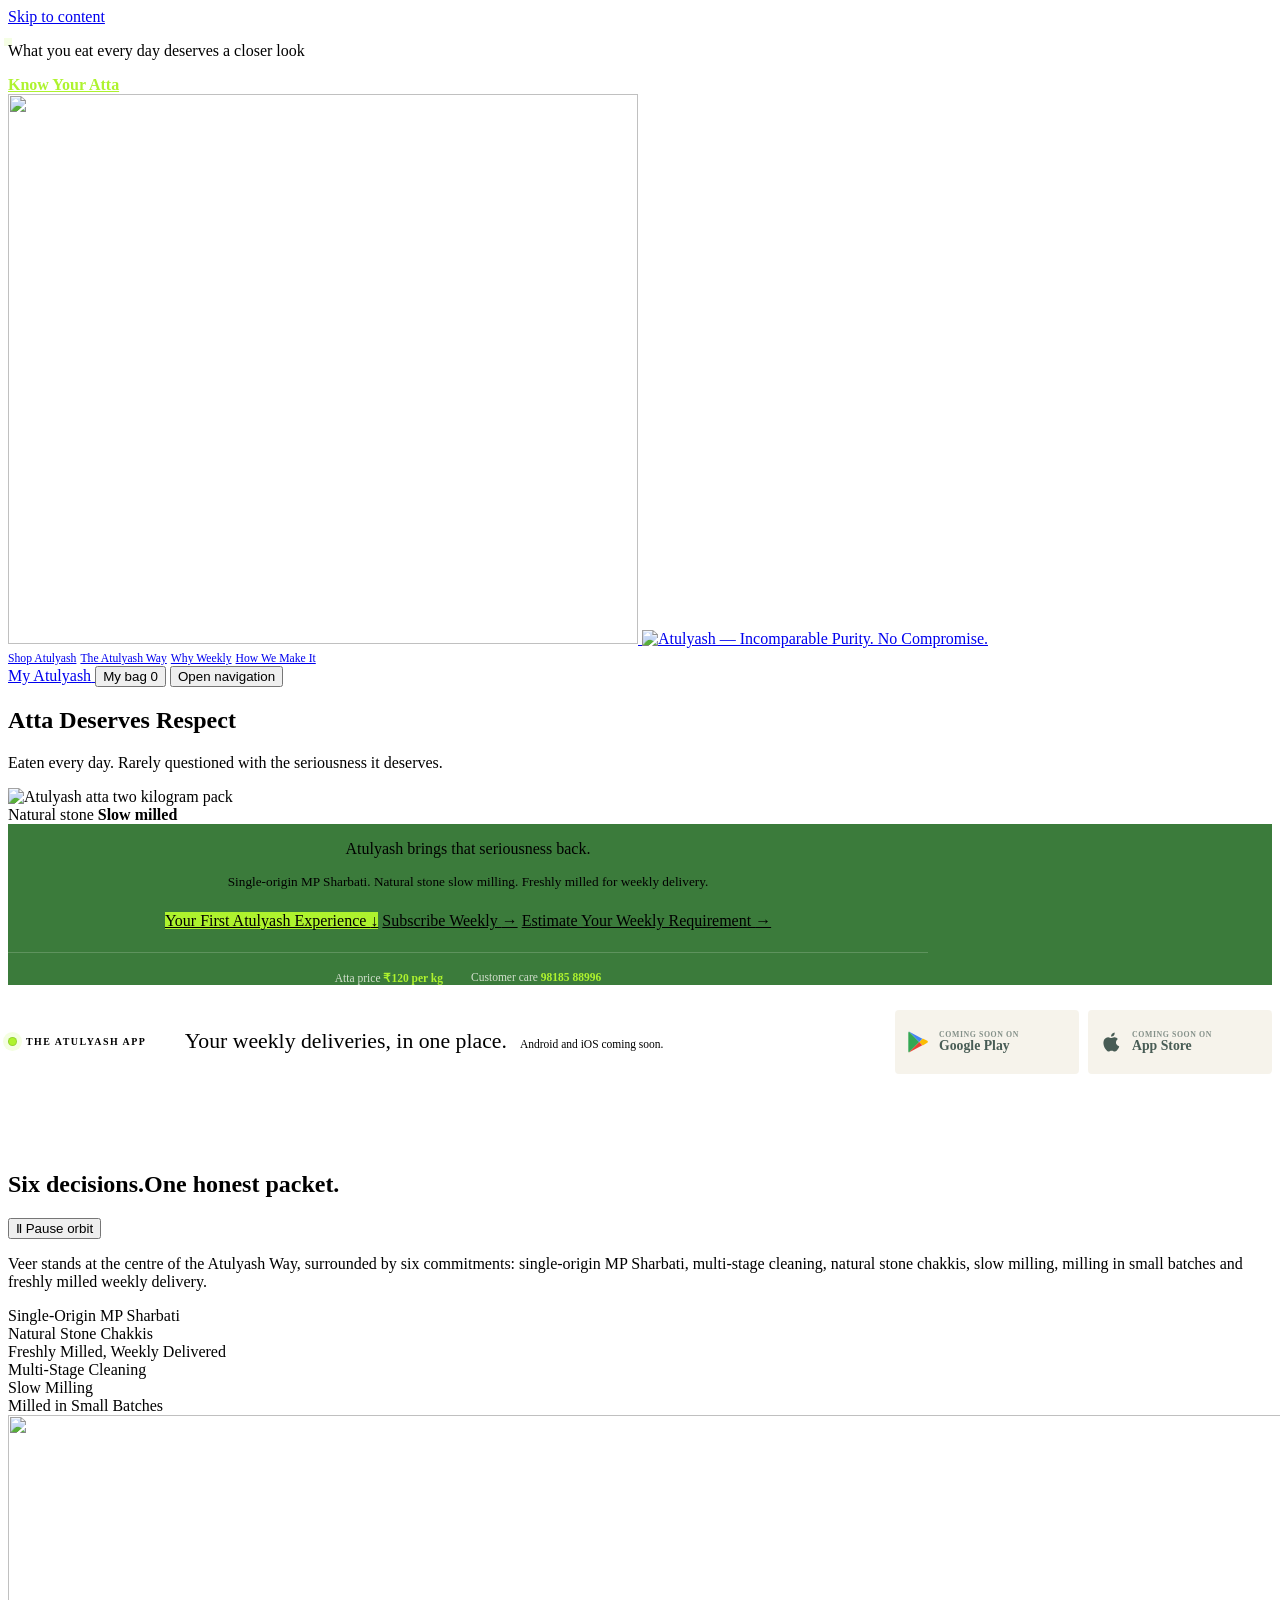
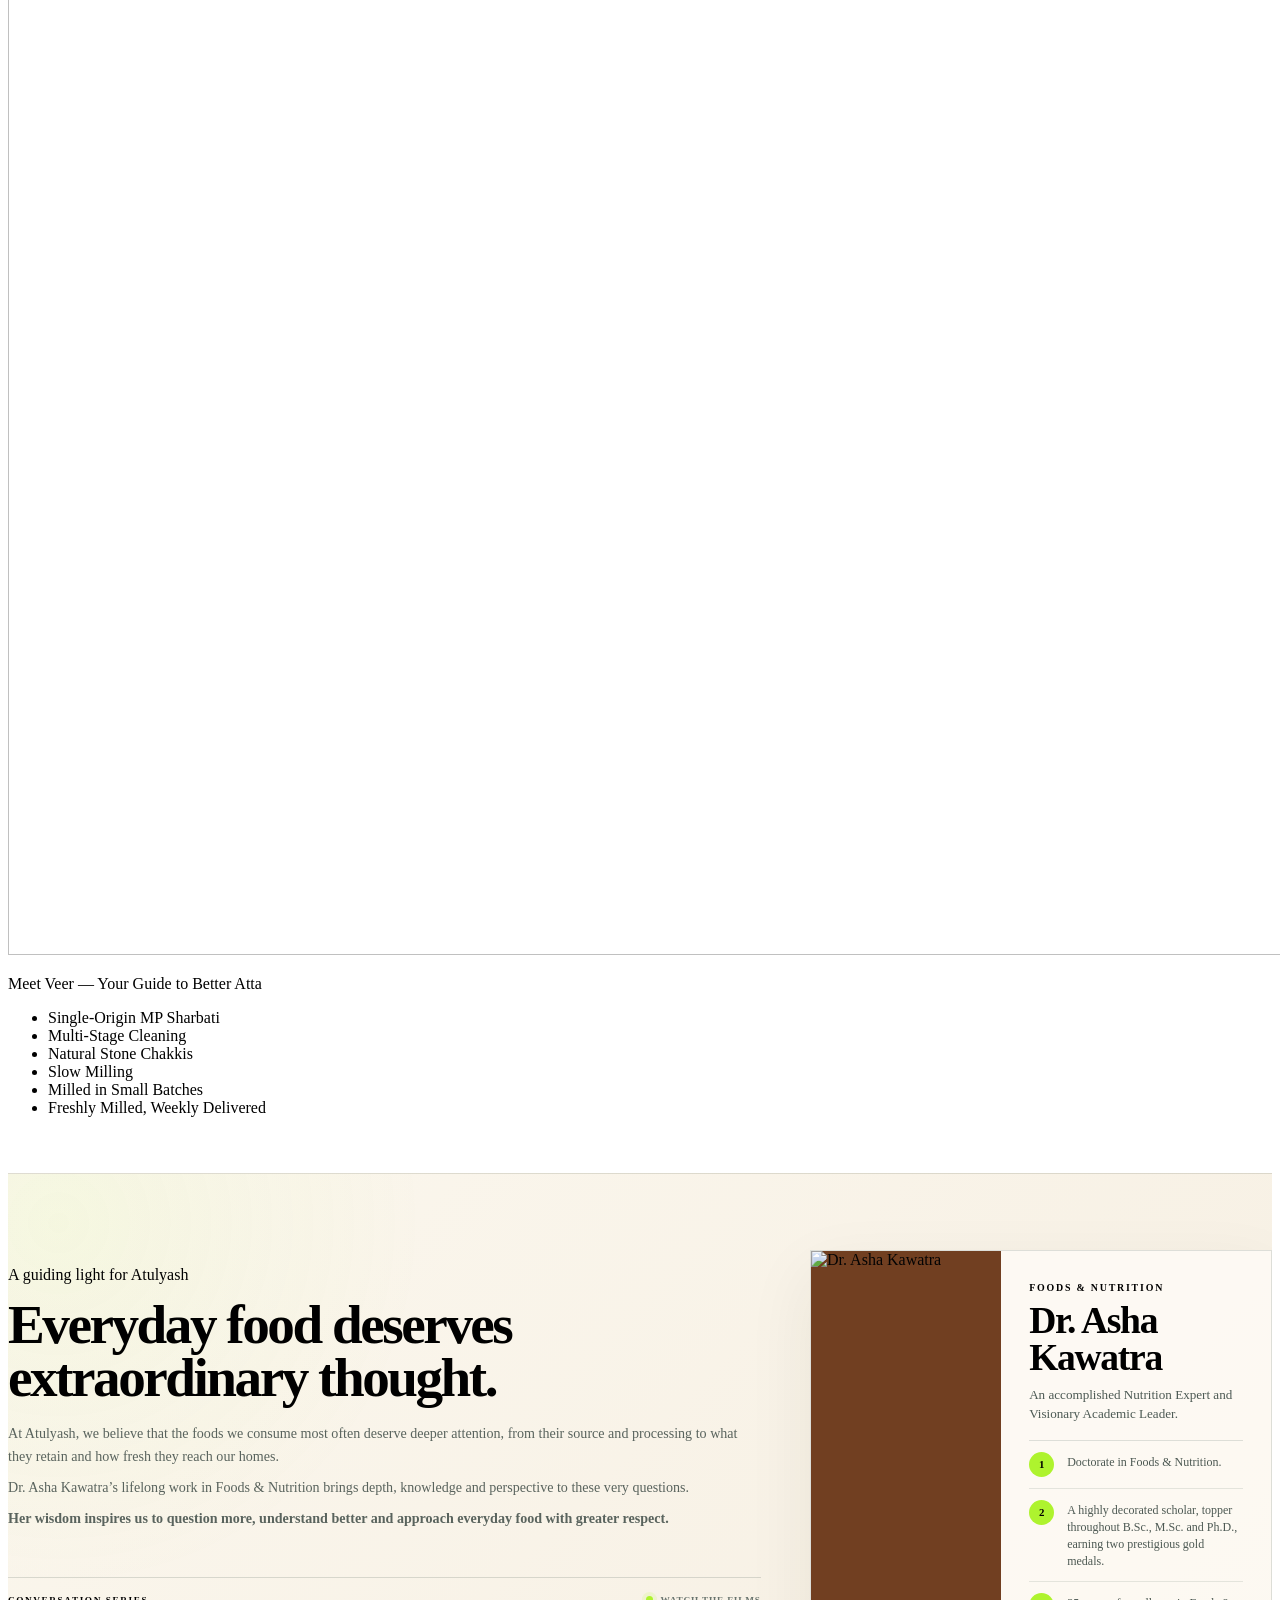
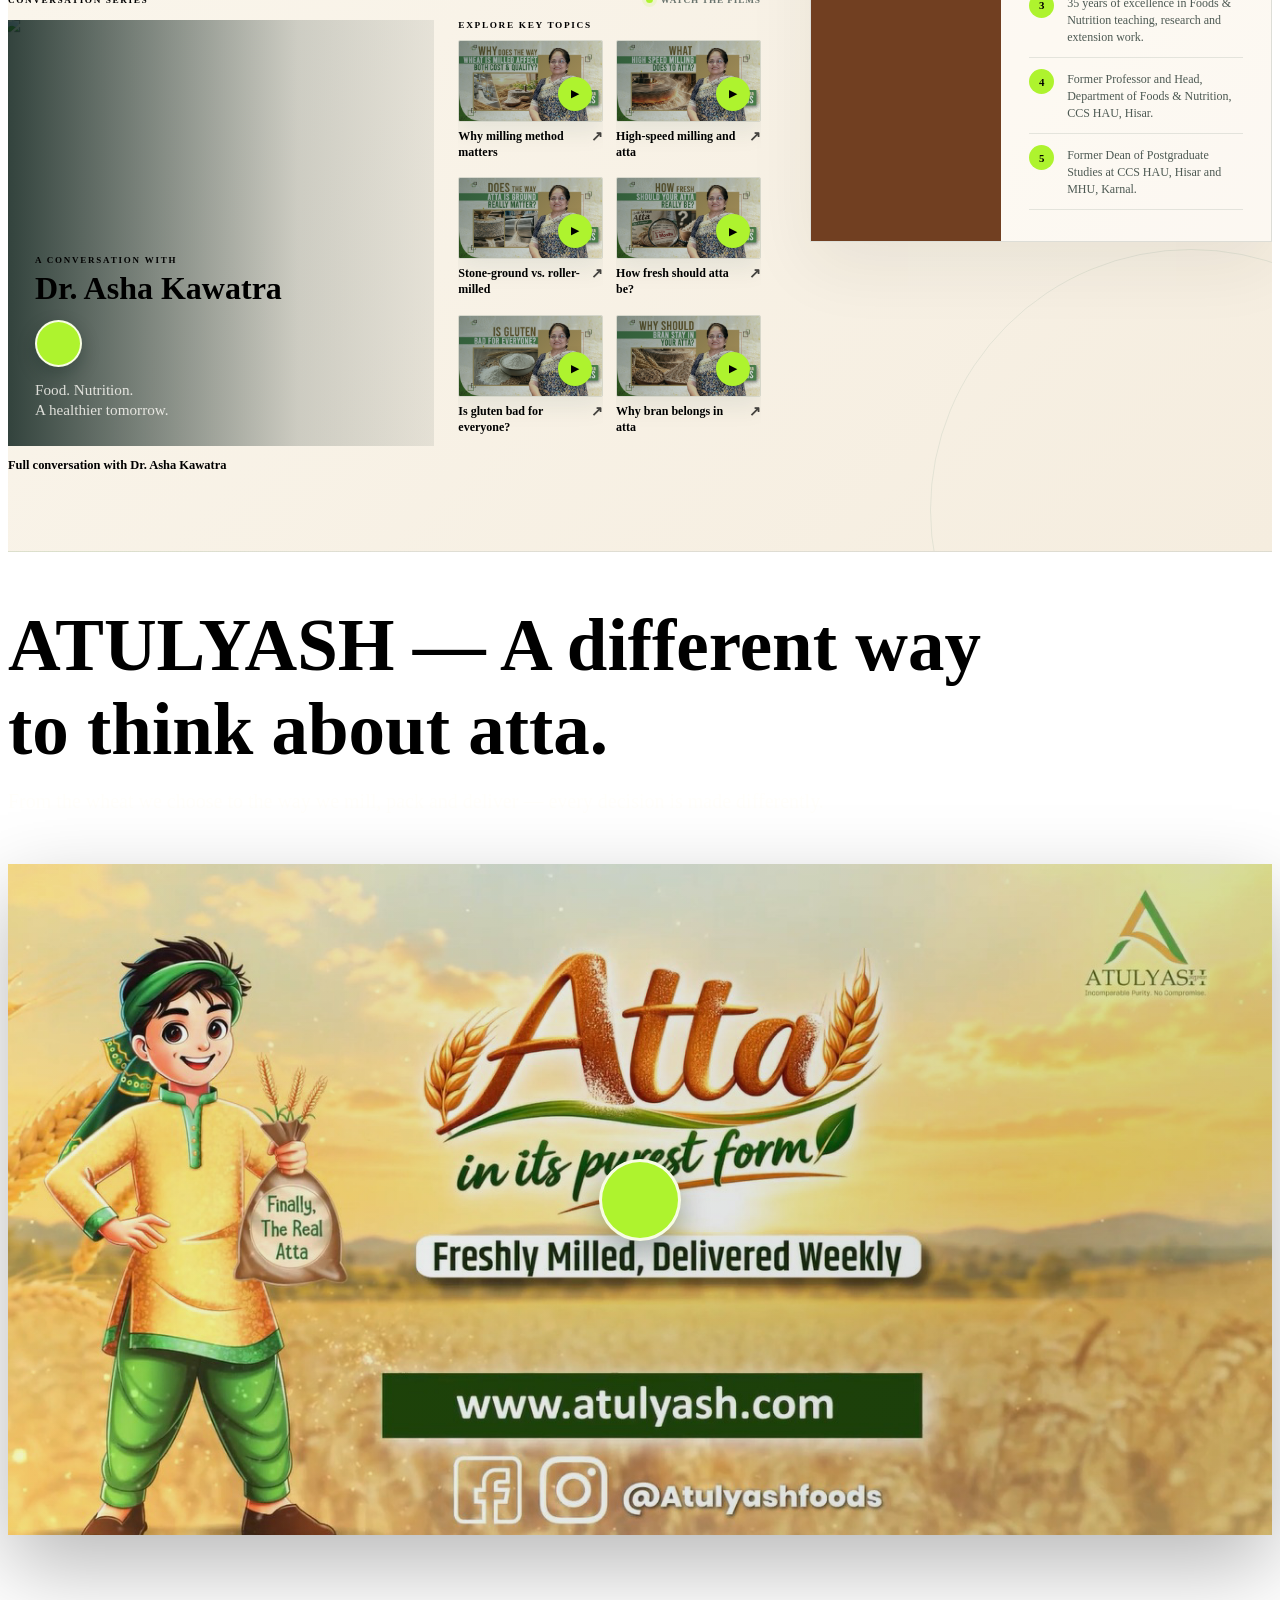
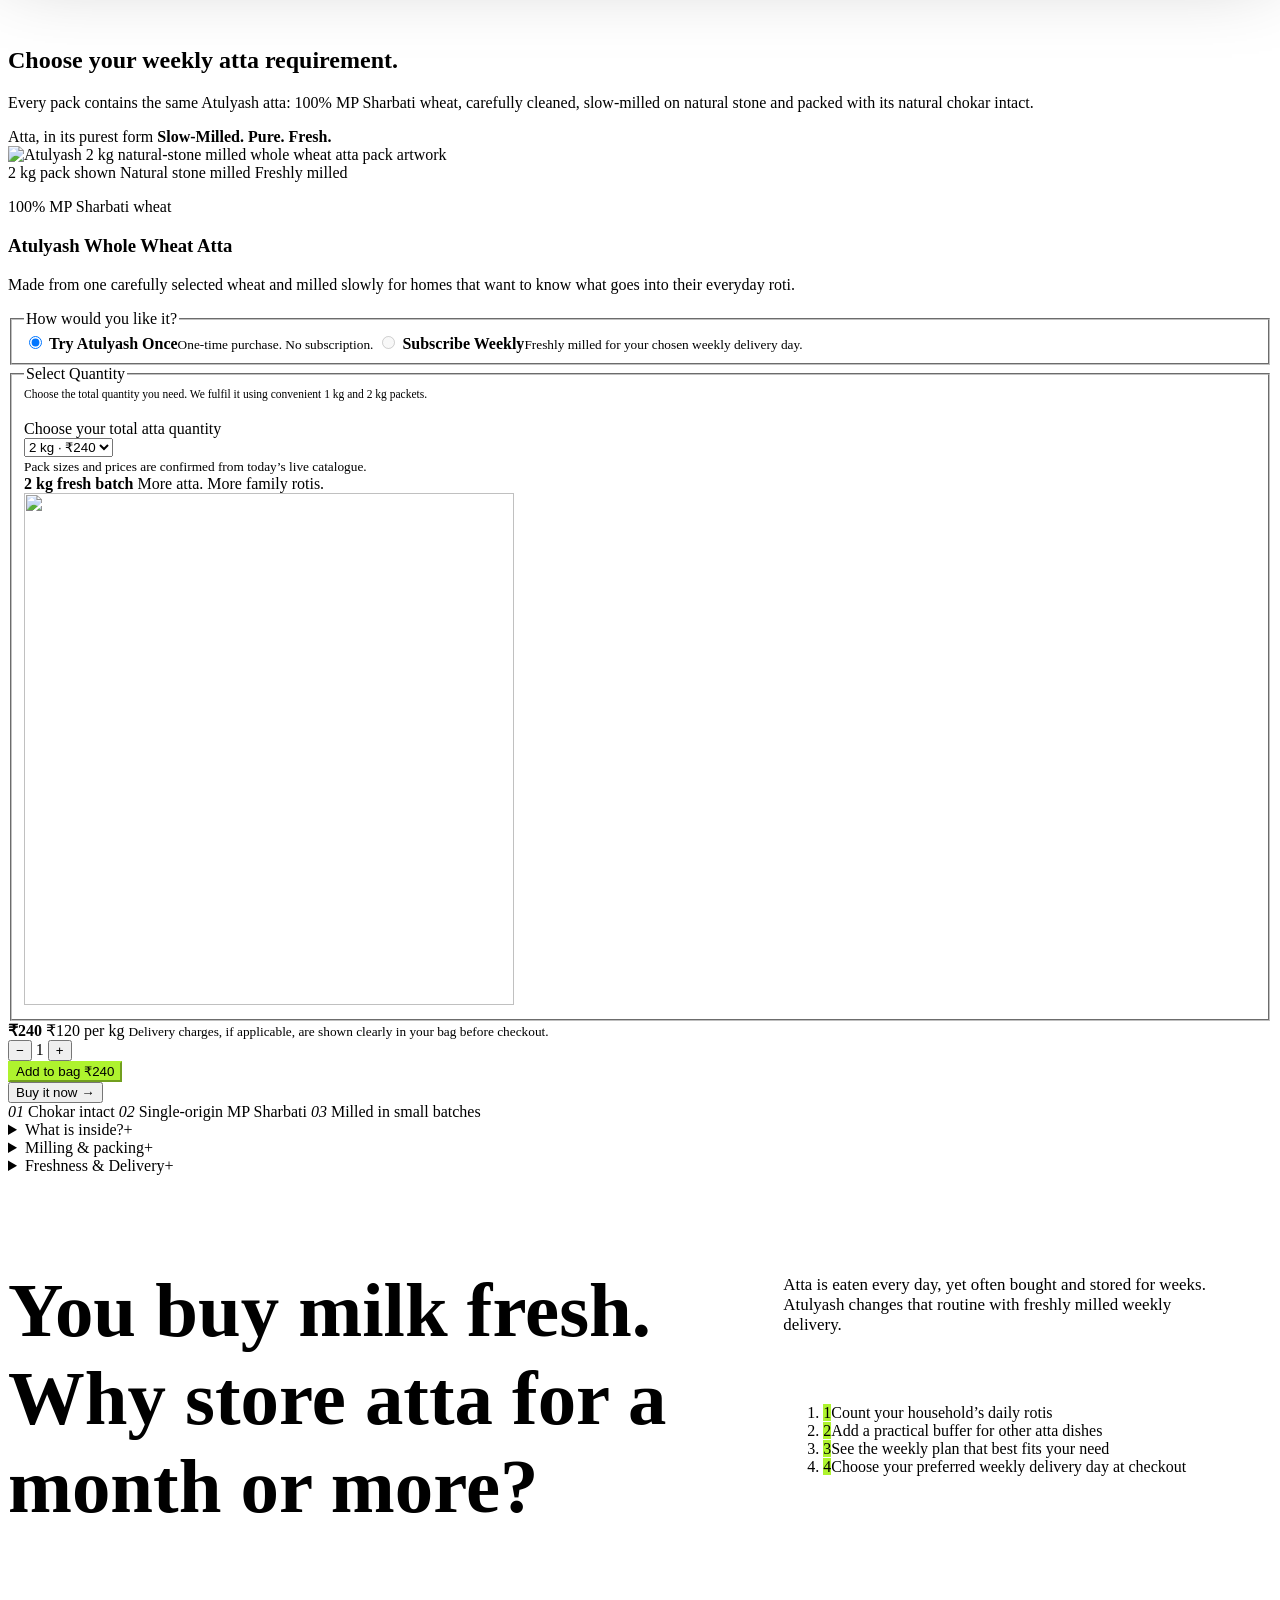
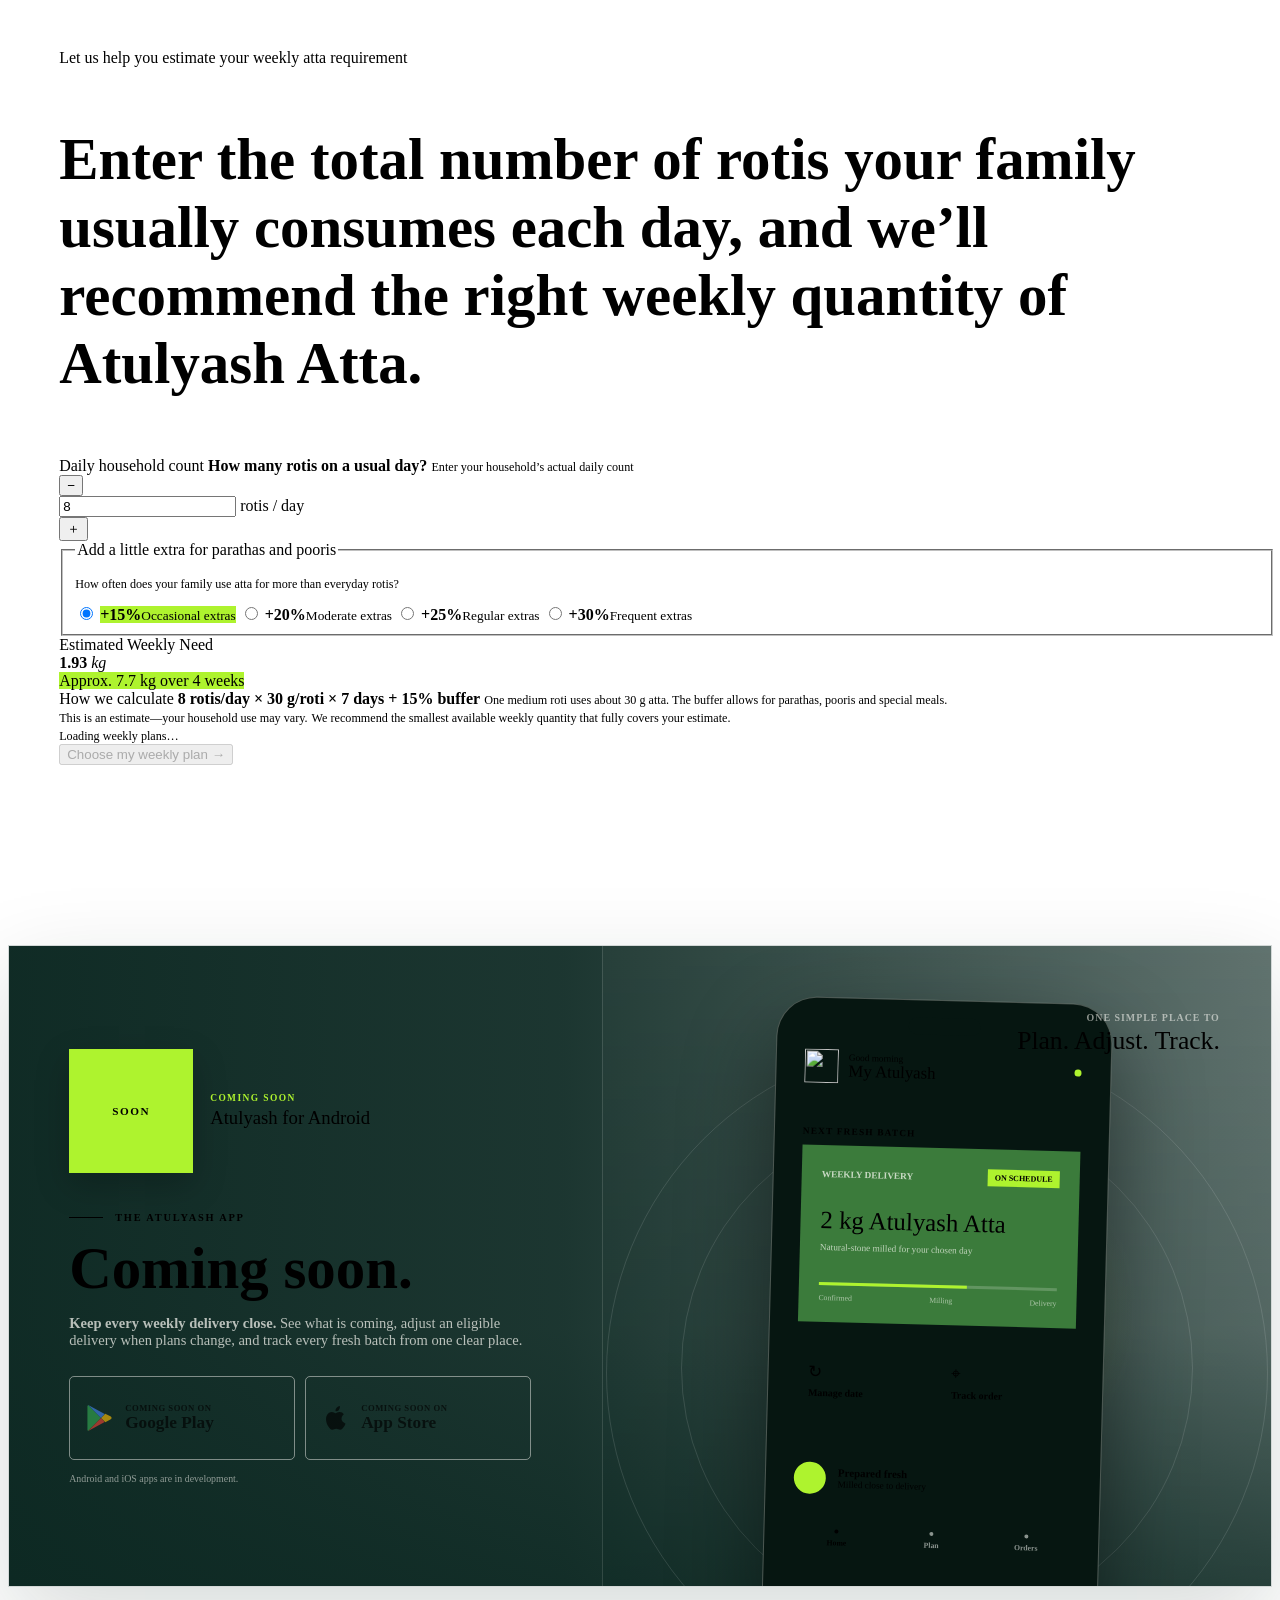
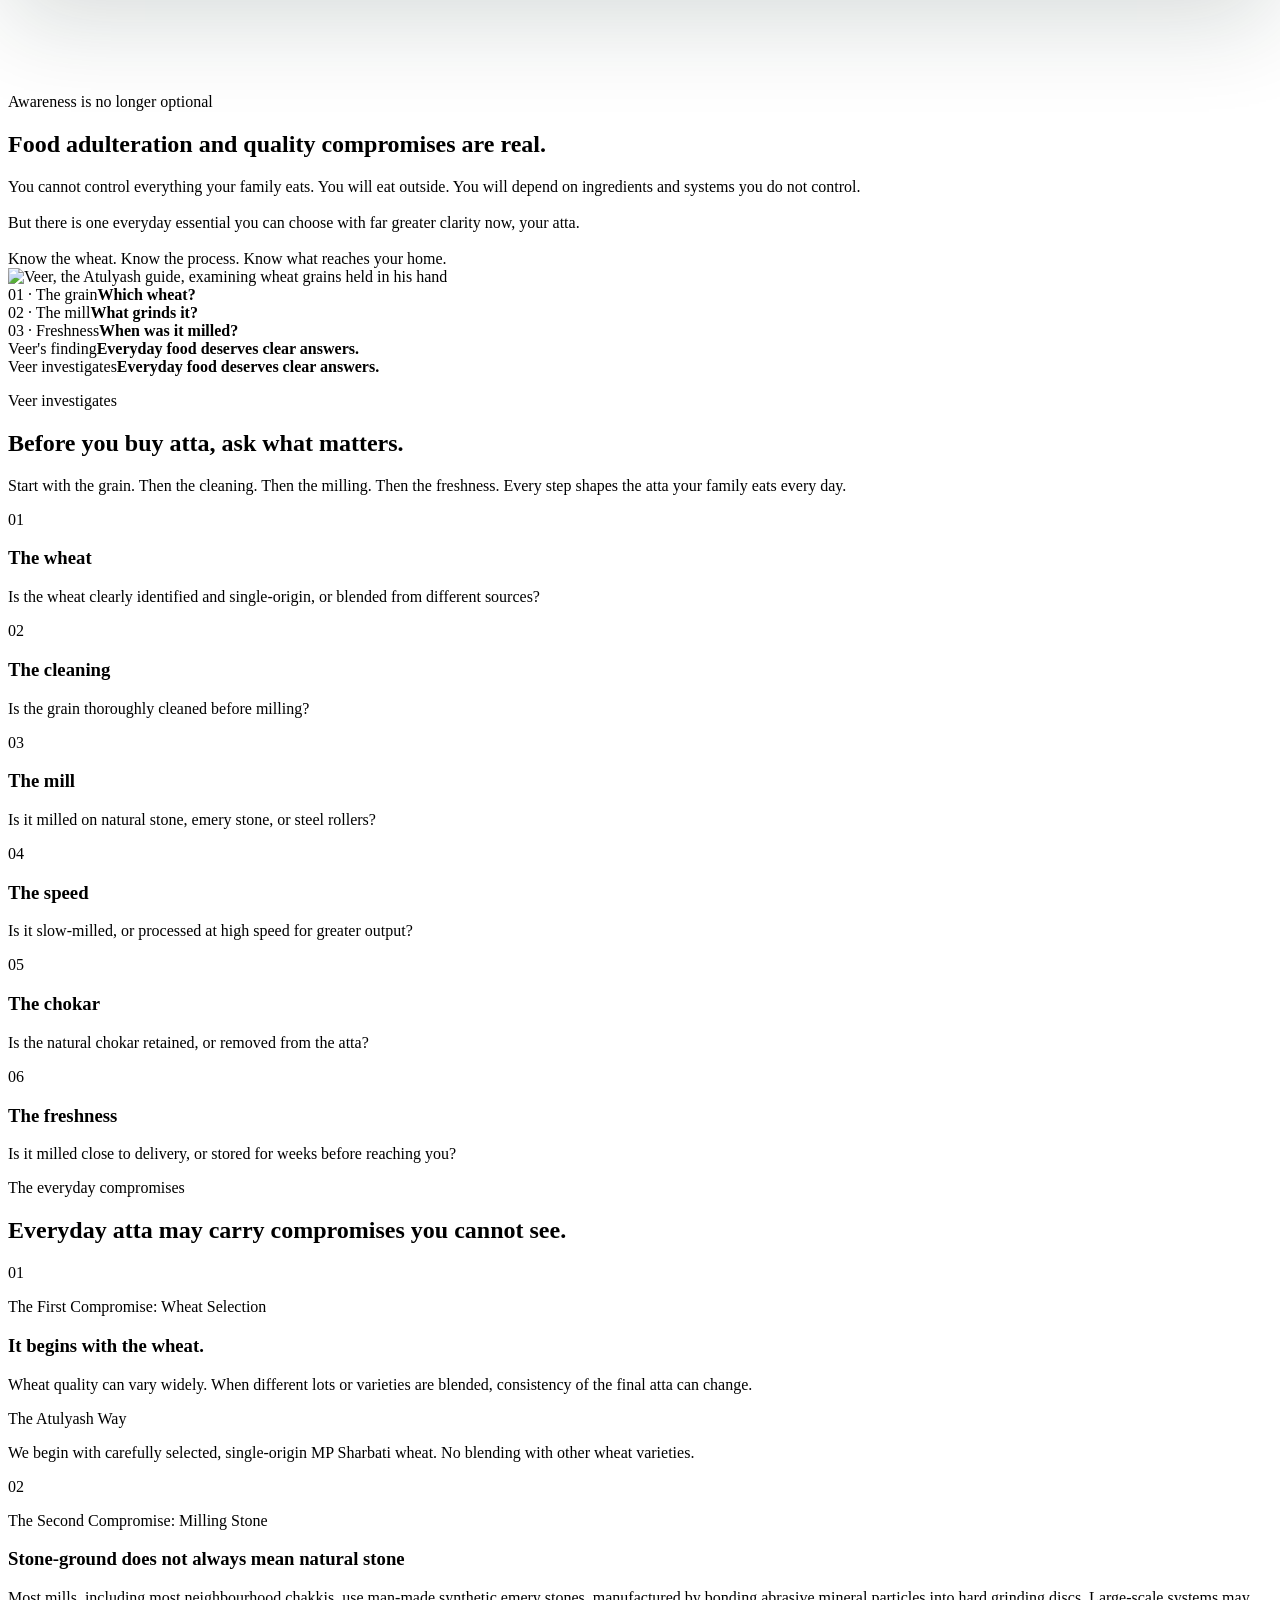
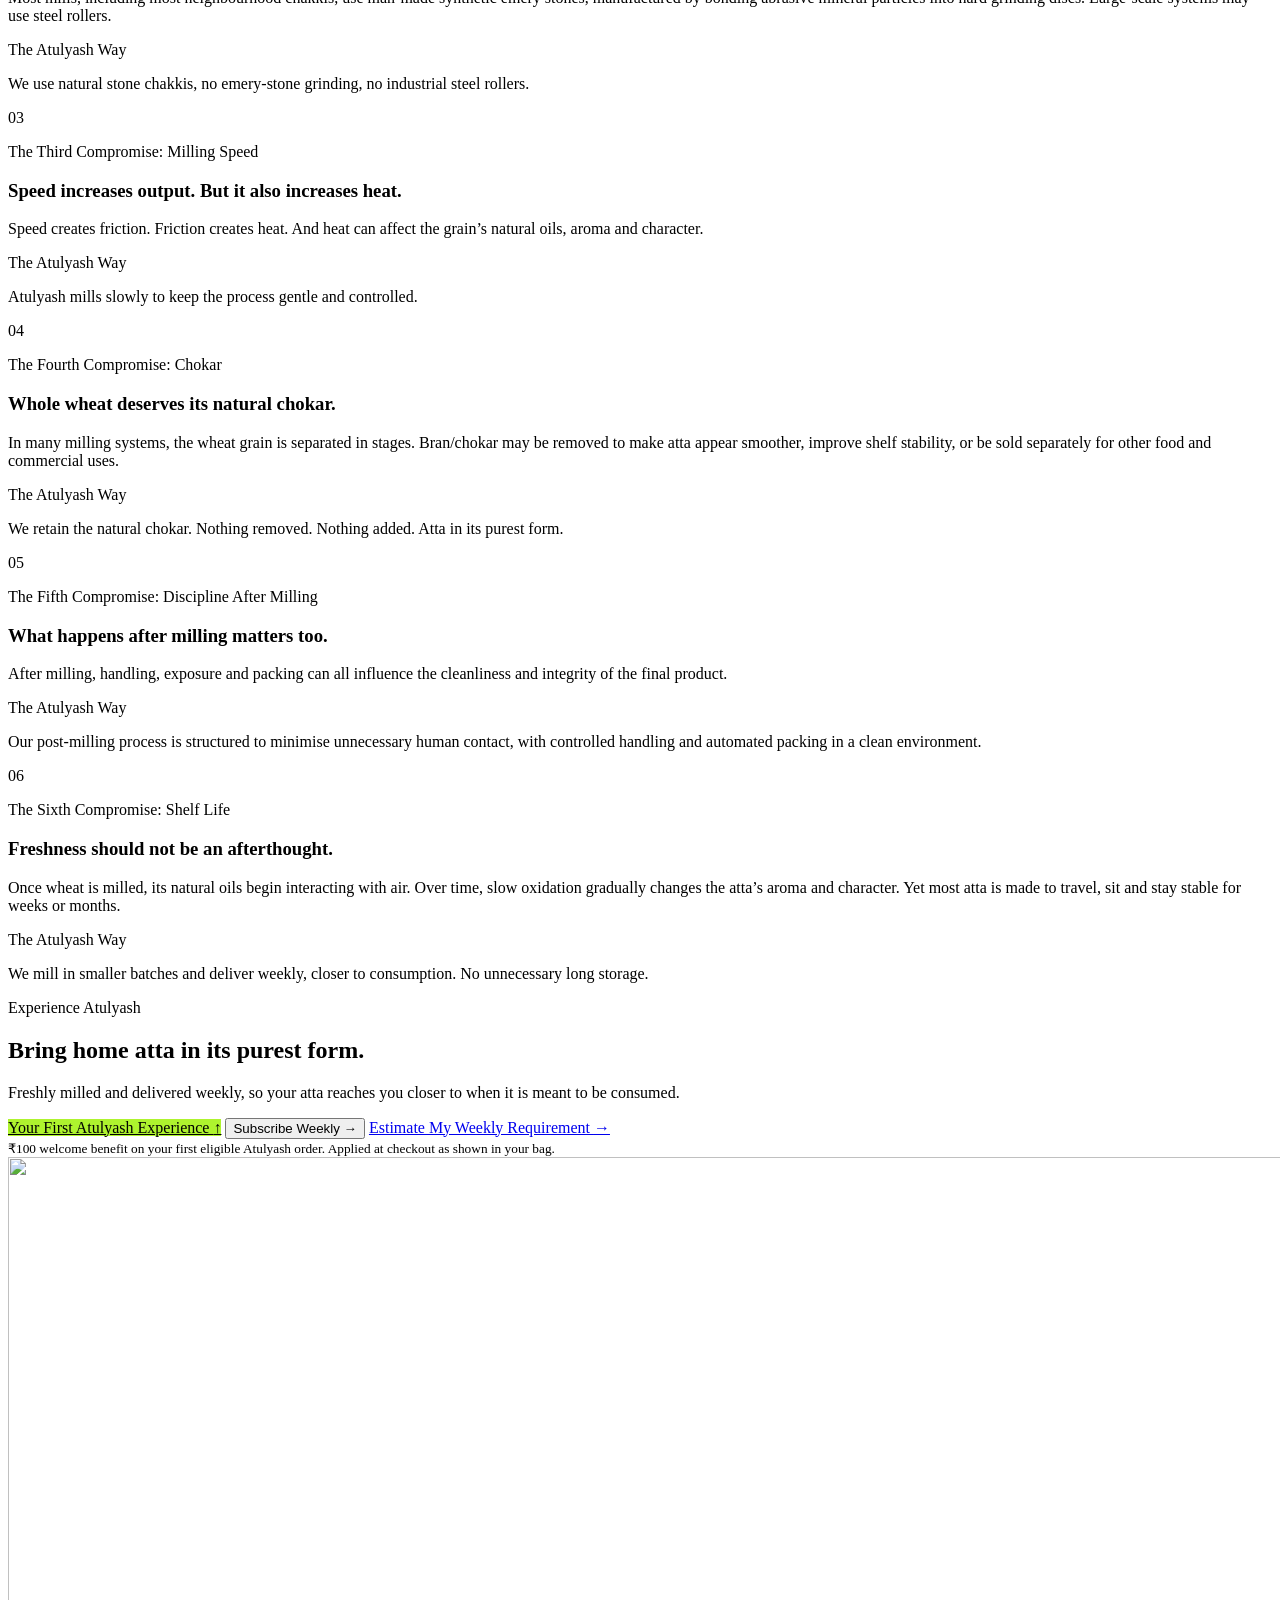
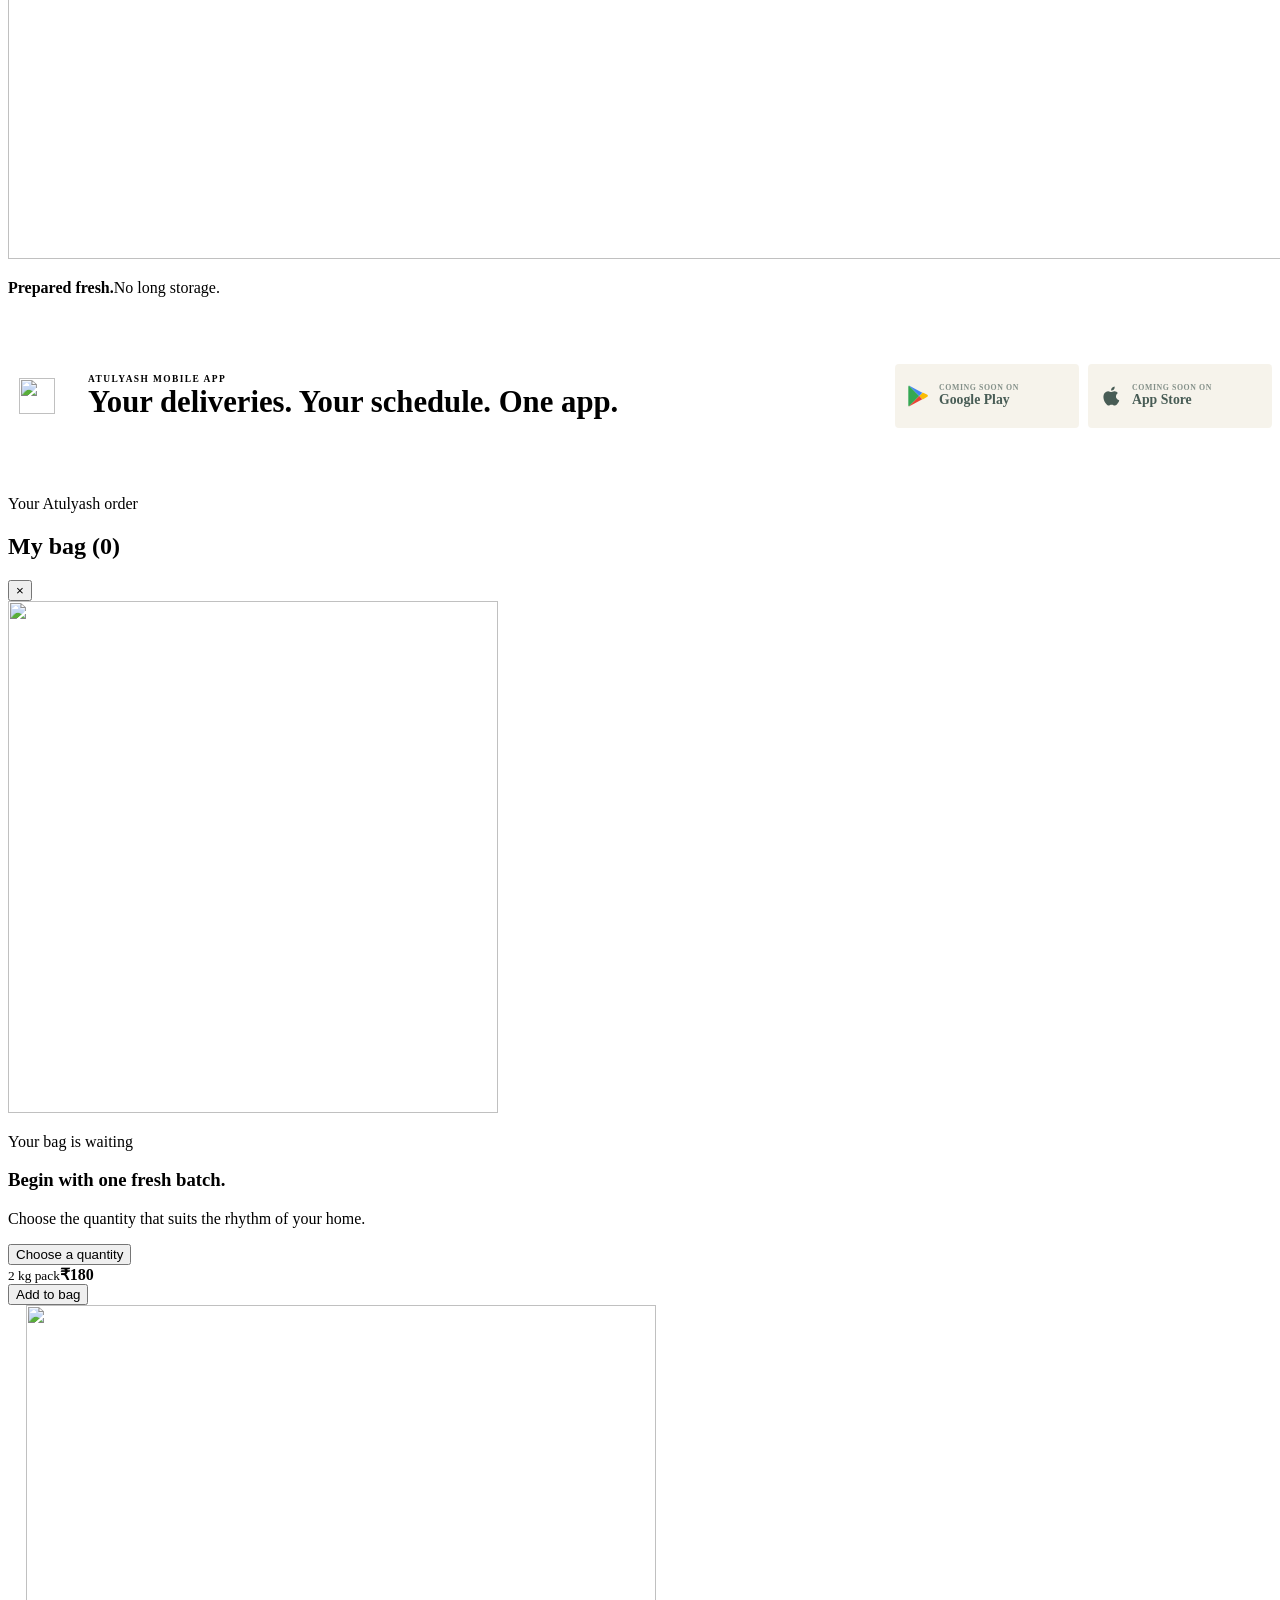
==== commit 667edaa8: "Refine Atulyash film section presentation" ====
--- a/index.html
+++ b/index.html
@@ -344,7 +344,7 @@
           <div class="asha-media reveal" aria-label="Conversation with Dr. Asha Kawatra">
             <div class="asha-media-heading">
               <p>Conversation series</p>
-              <span><i aria-hidden="true"></i>Films coming soon</span>
+              <span><i aria-hidden="true"></i>Watch the films</span>
             </div>
 
             <div class="asha-media-grid">
--- a/client-design.css
+++ b/client-design.css
@@ -1561,7 +1561,7 @@
   display: grid;
   grid-template-columns: minmax(0, 1.17fr) minmax(260px, 0.83fr);
   gap: 24px;
-  align-items: start;
+  align-items: stretch;
   min-width: 0;
 }
 
@@ -1573,6 +1573,12 @@
 .asha-featured-video,
 .asha-topic-card {
   margin: 0;
+}
+
+.asha-featured-video {
+  display: flex;
+  min-height: 0;
+  flex-direction: column;
 }
 
 .asha-topic-card {
@@ -1589,6 +1595,16 @@
 .asha-video-poster {
   min-height: 0;
   aspect-ratio: 16 / 10.3;
+}
+
+.asha-featured-video .asha-video-trigger {
+  flex: 1;
+  min-height: 0;
+}
+
+.asha-featured-video .asha-video-poster {
+  height: 100%;
+  aspect-ratio: auto;
 }
 
 .asha-video-trigger,
@@ -1901,6 +1917,20 @@
 
   .asha-media-grid {
     grid-template-columns: 1fr;
+    align-items: start;
+  }
+
+  .asha-featured-video {
+    display: block;
+  }
+
+  .asha-featured-video .asha-video-trigger {
+    height: auto;
+  }
+
+  .asha-featured-video .asha-video-poster {
+    height: auto;
+    aspect-ratio: 16 / 10.3;
   }
 
   .asha-topic-grid {
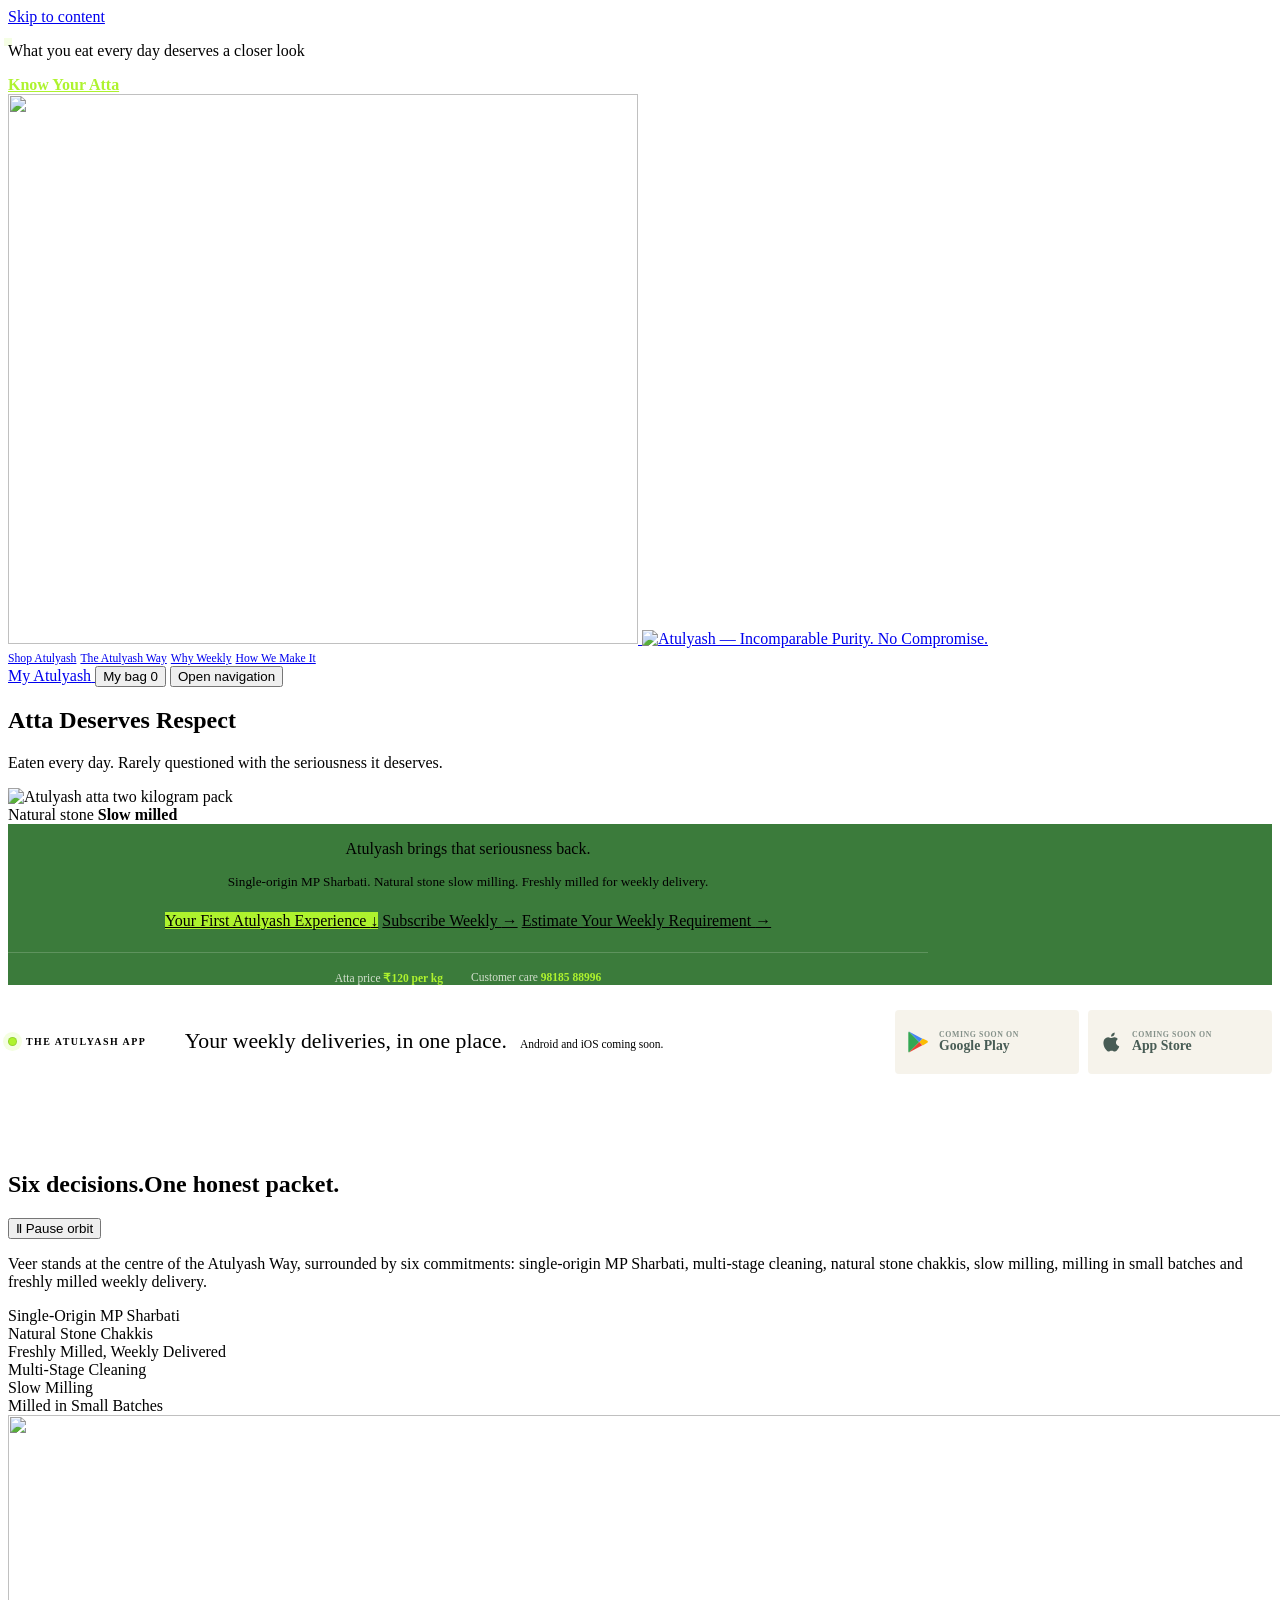
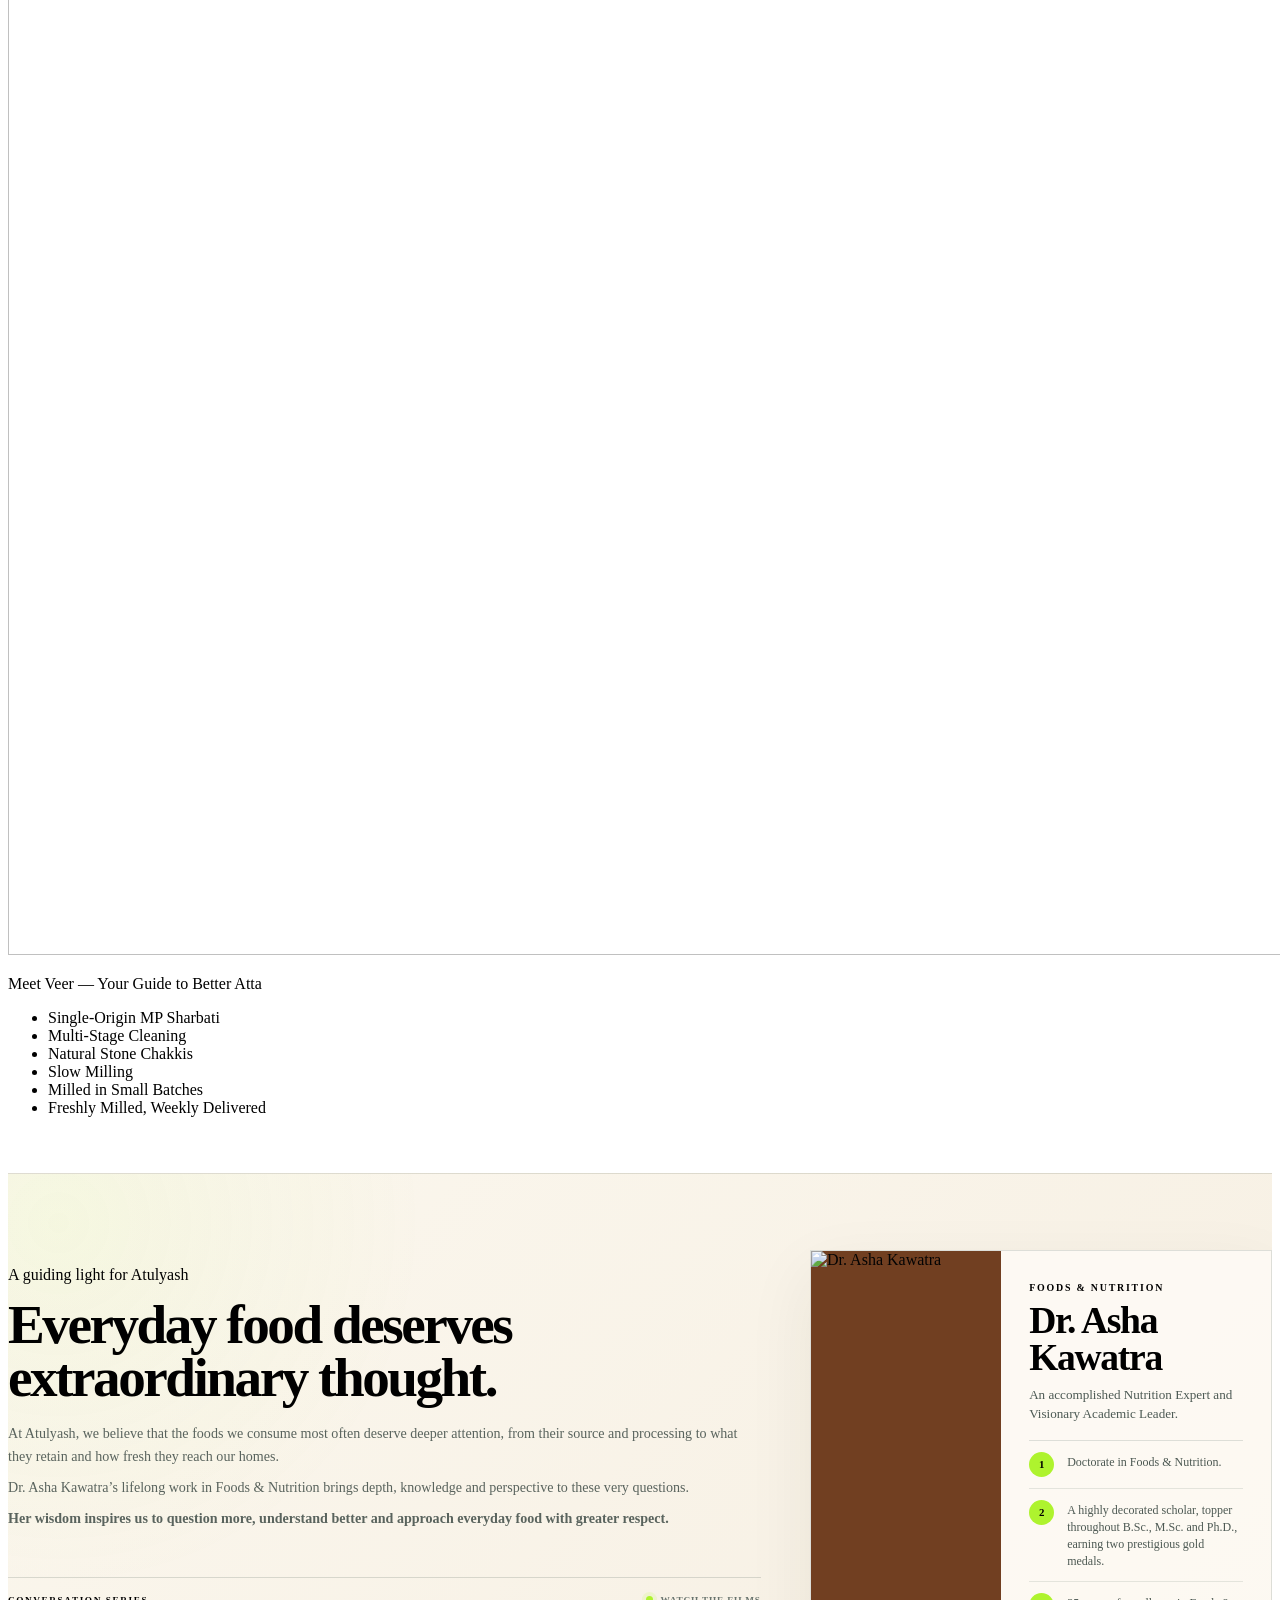
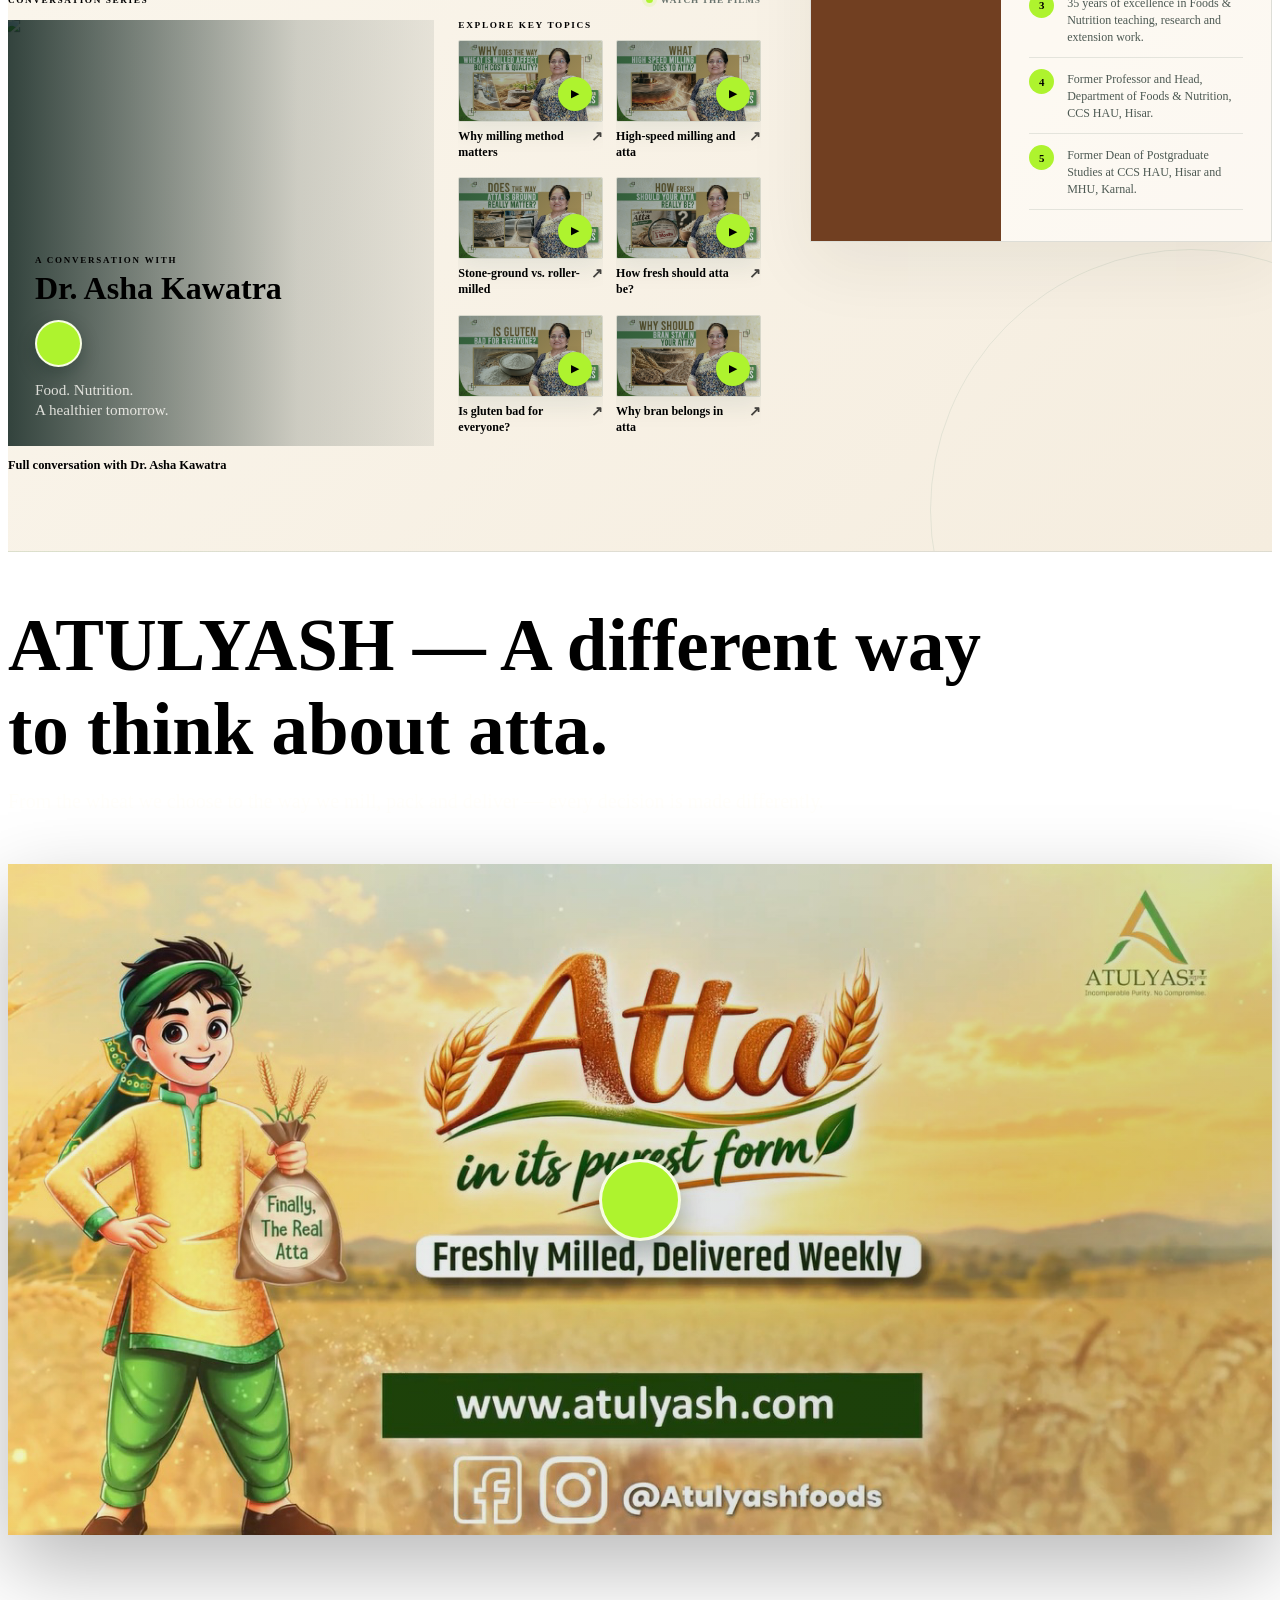
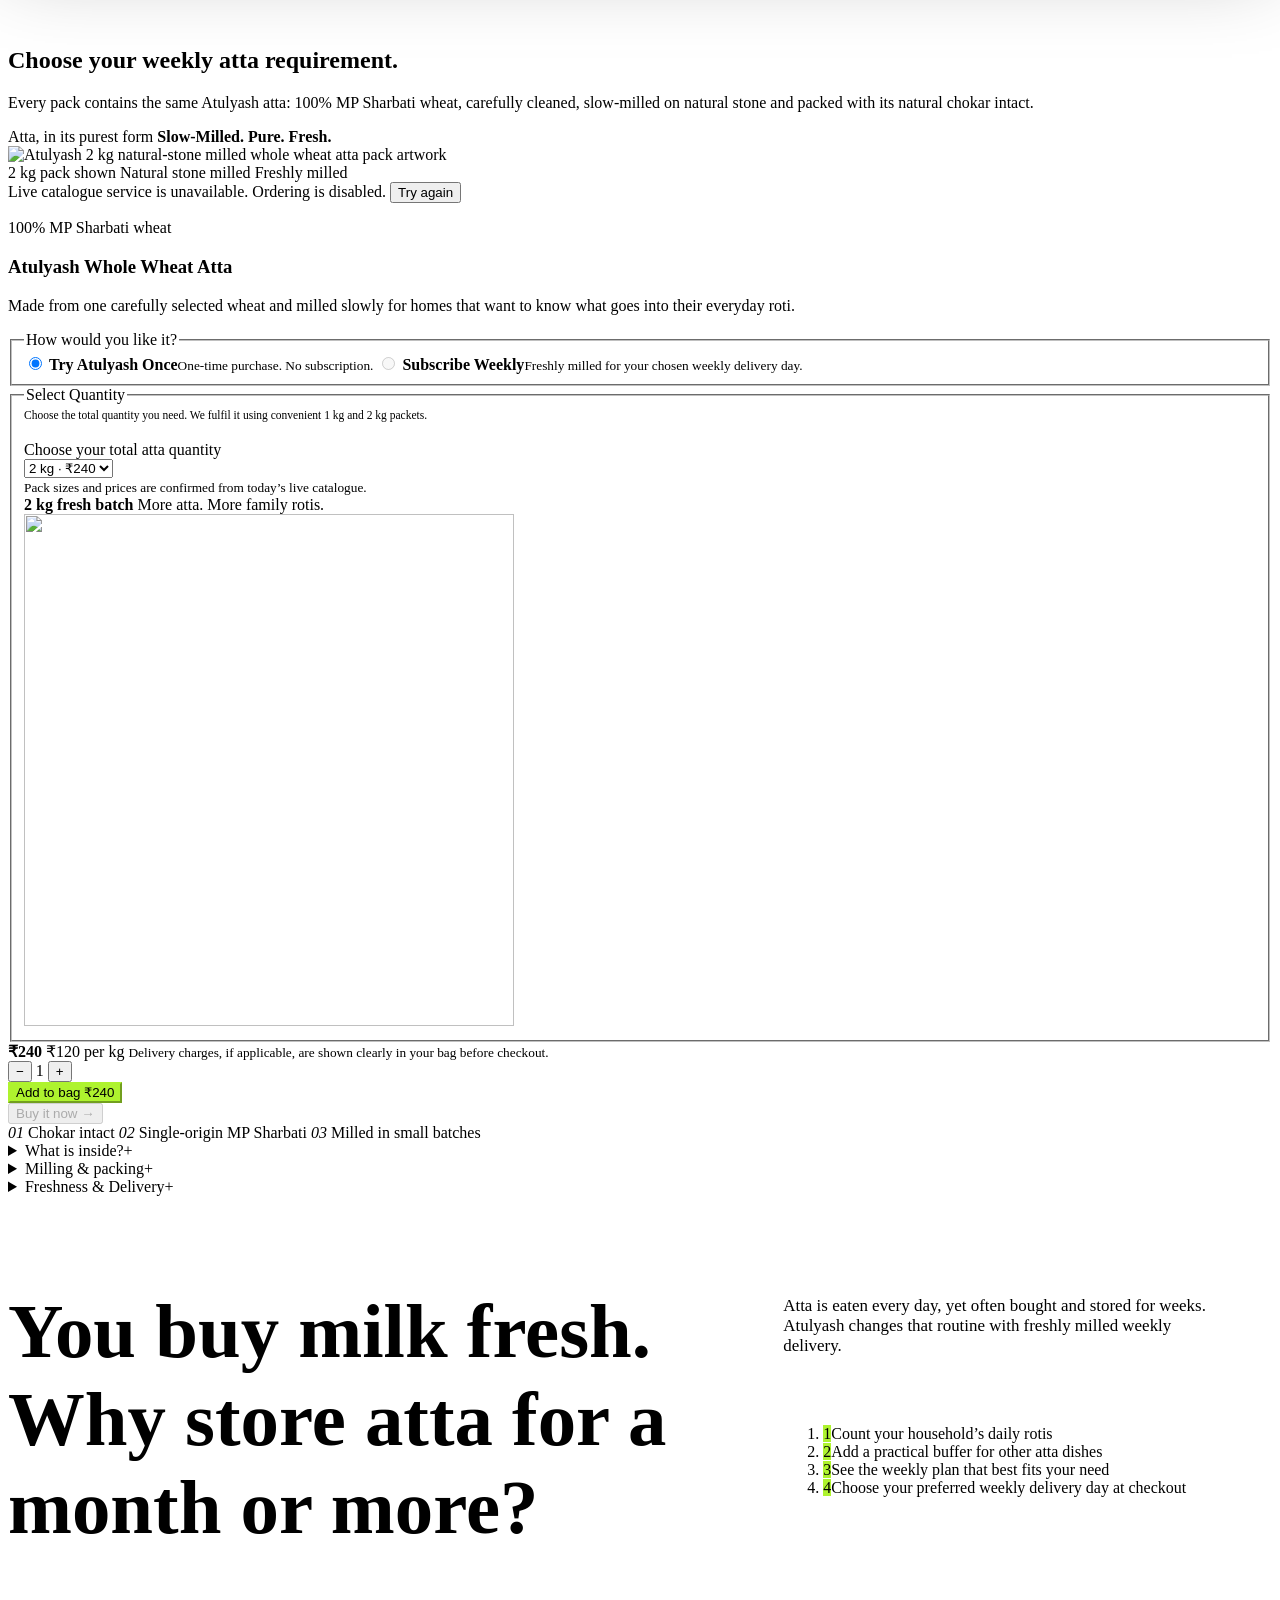
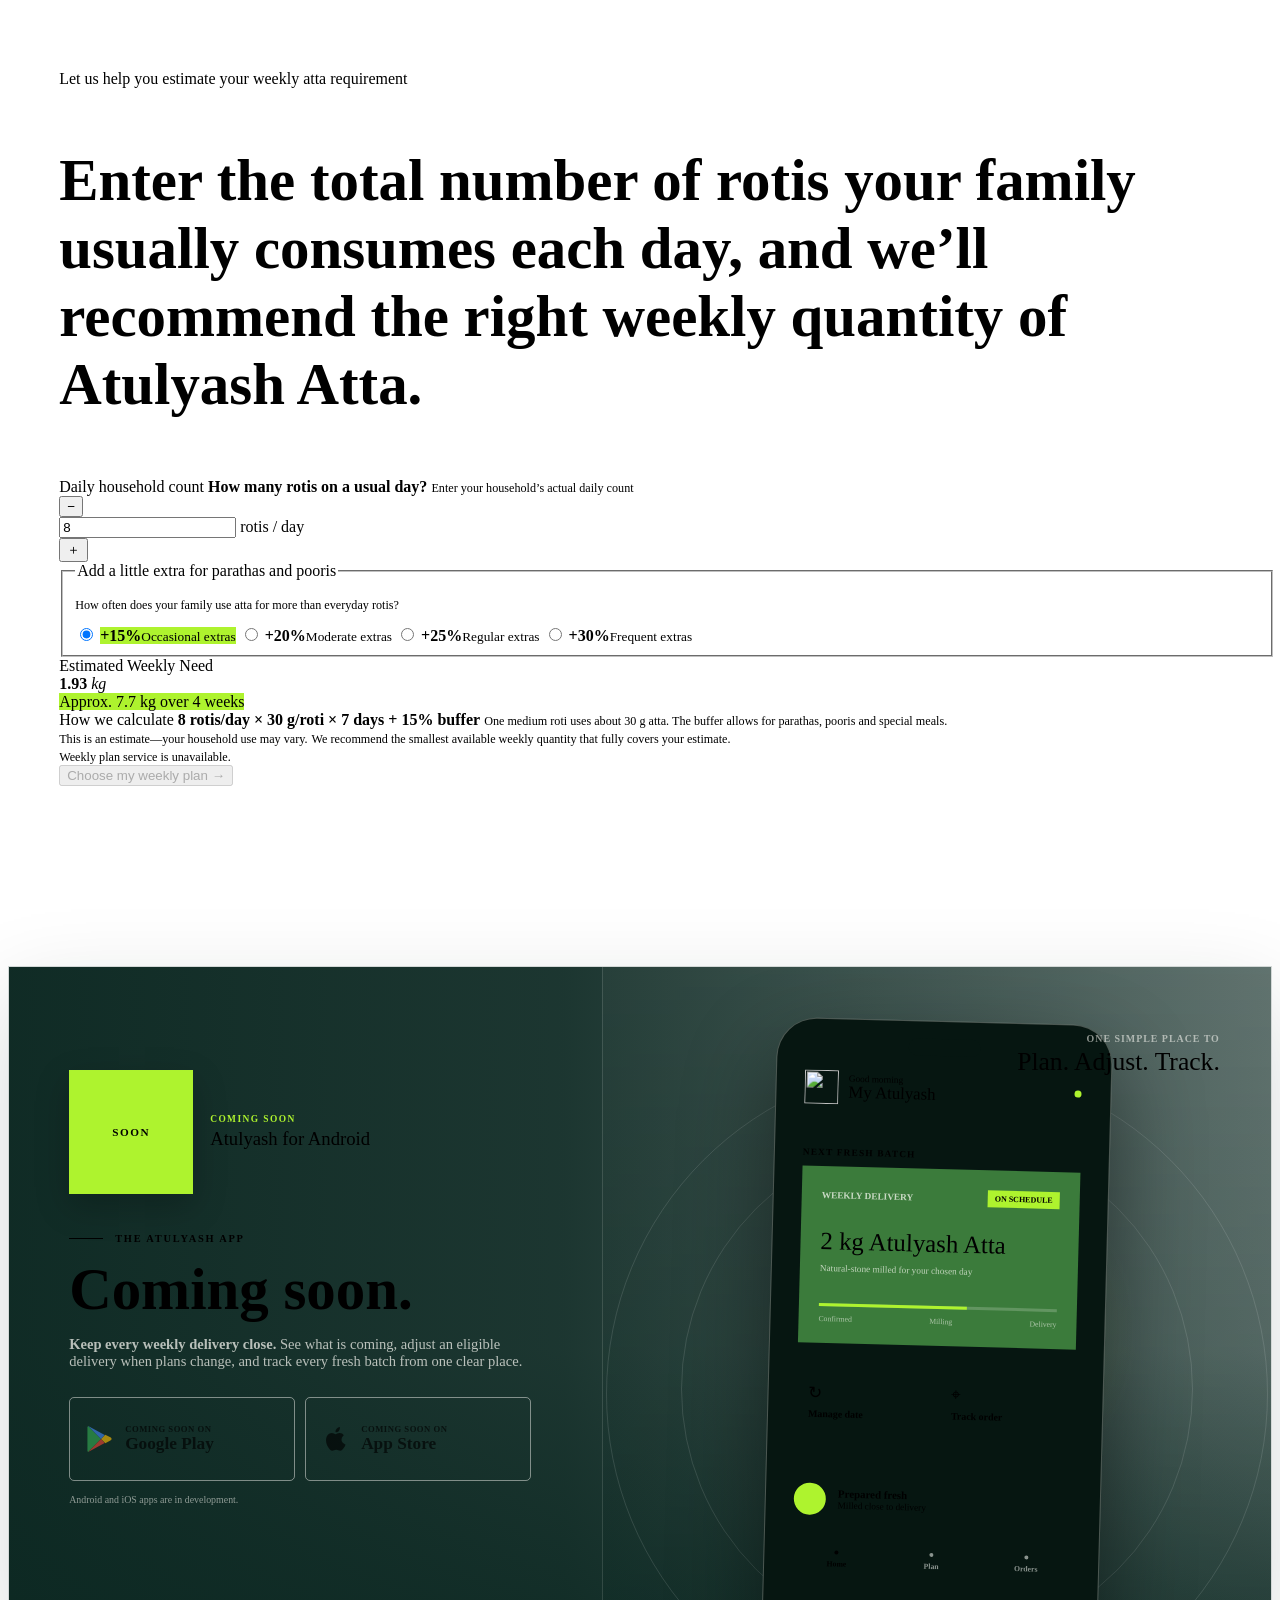
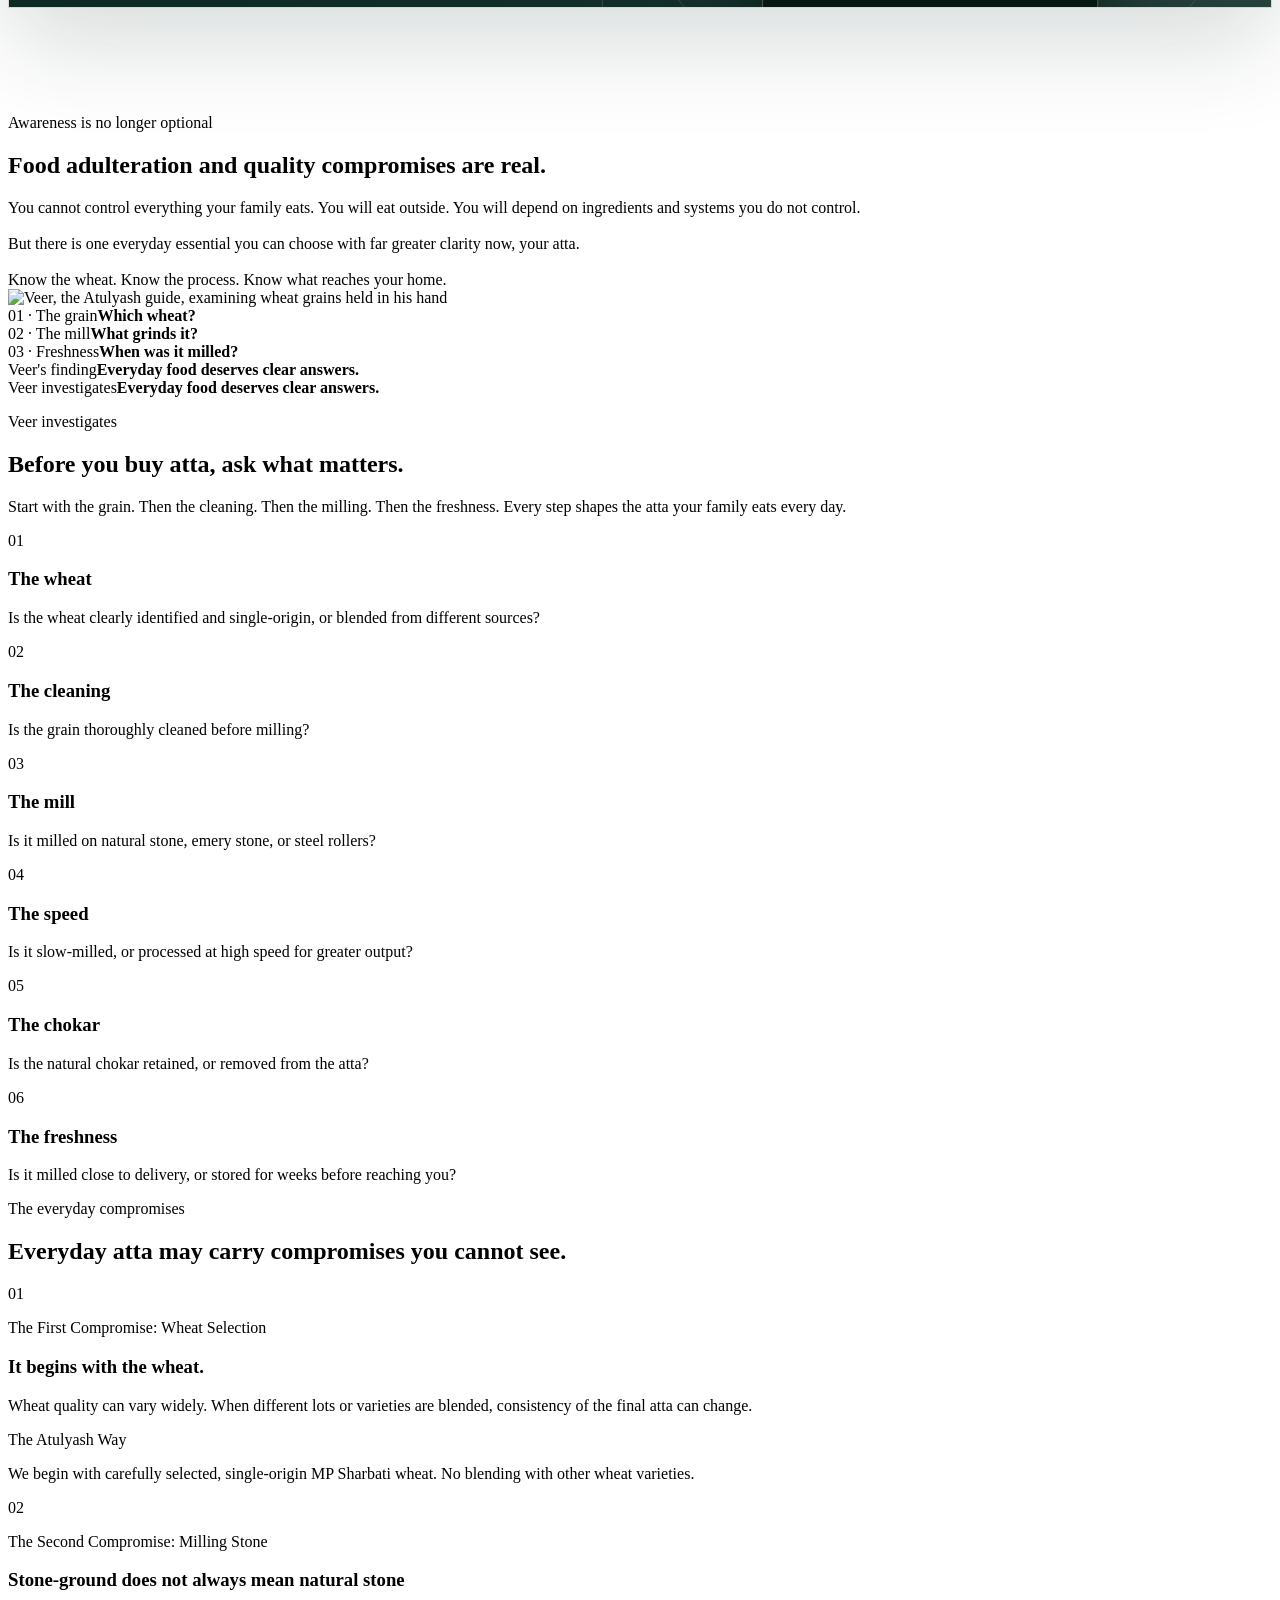
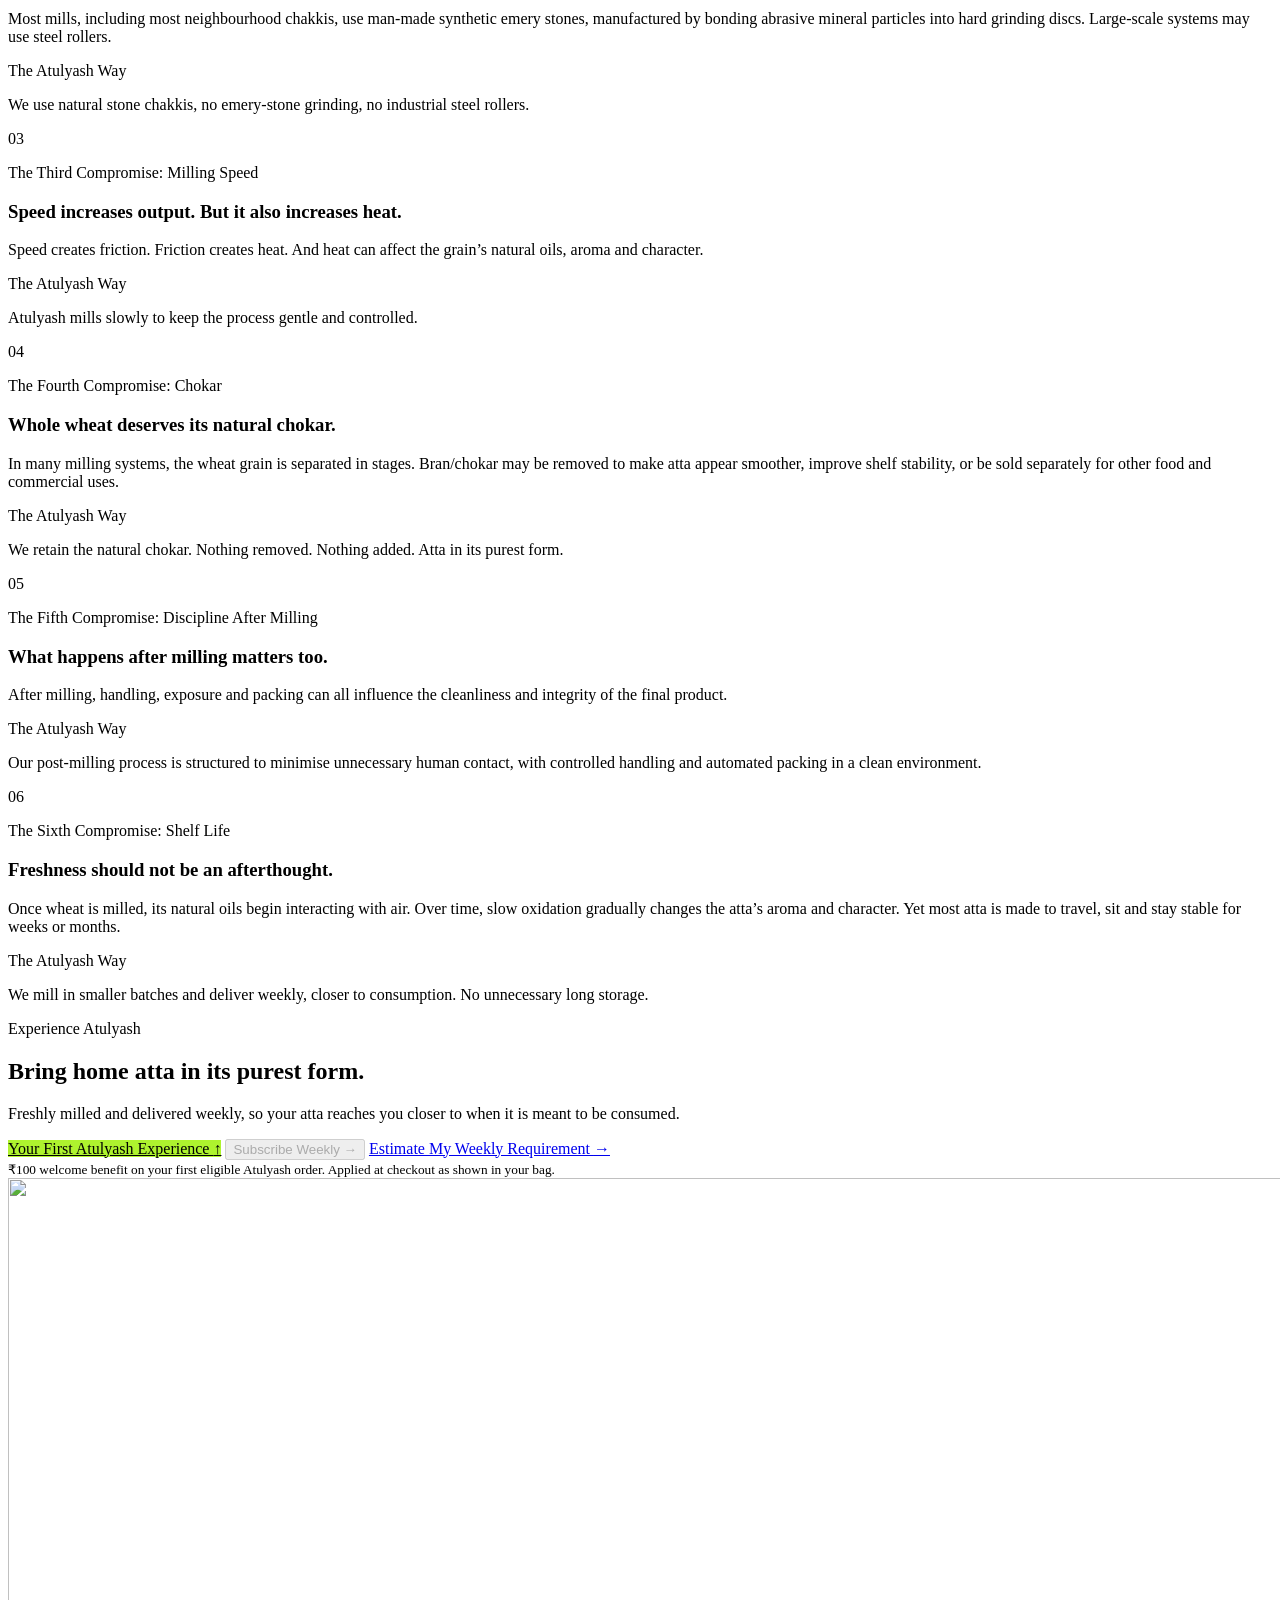
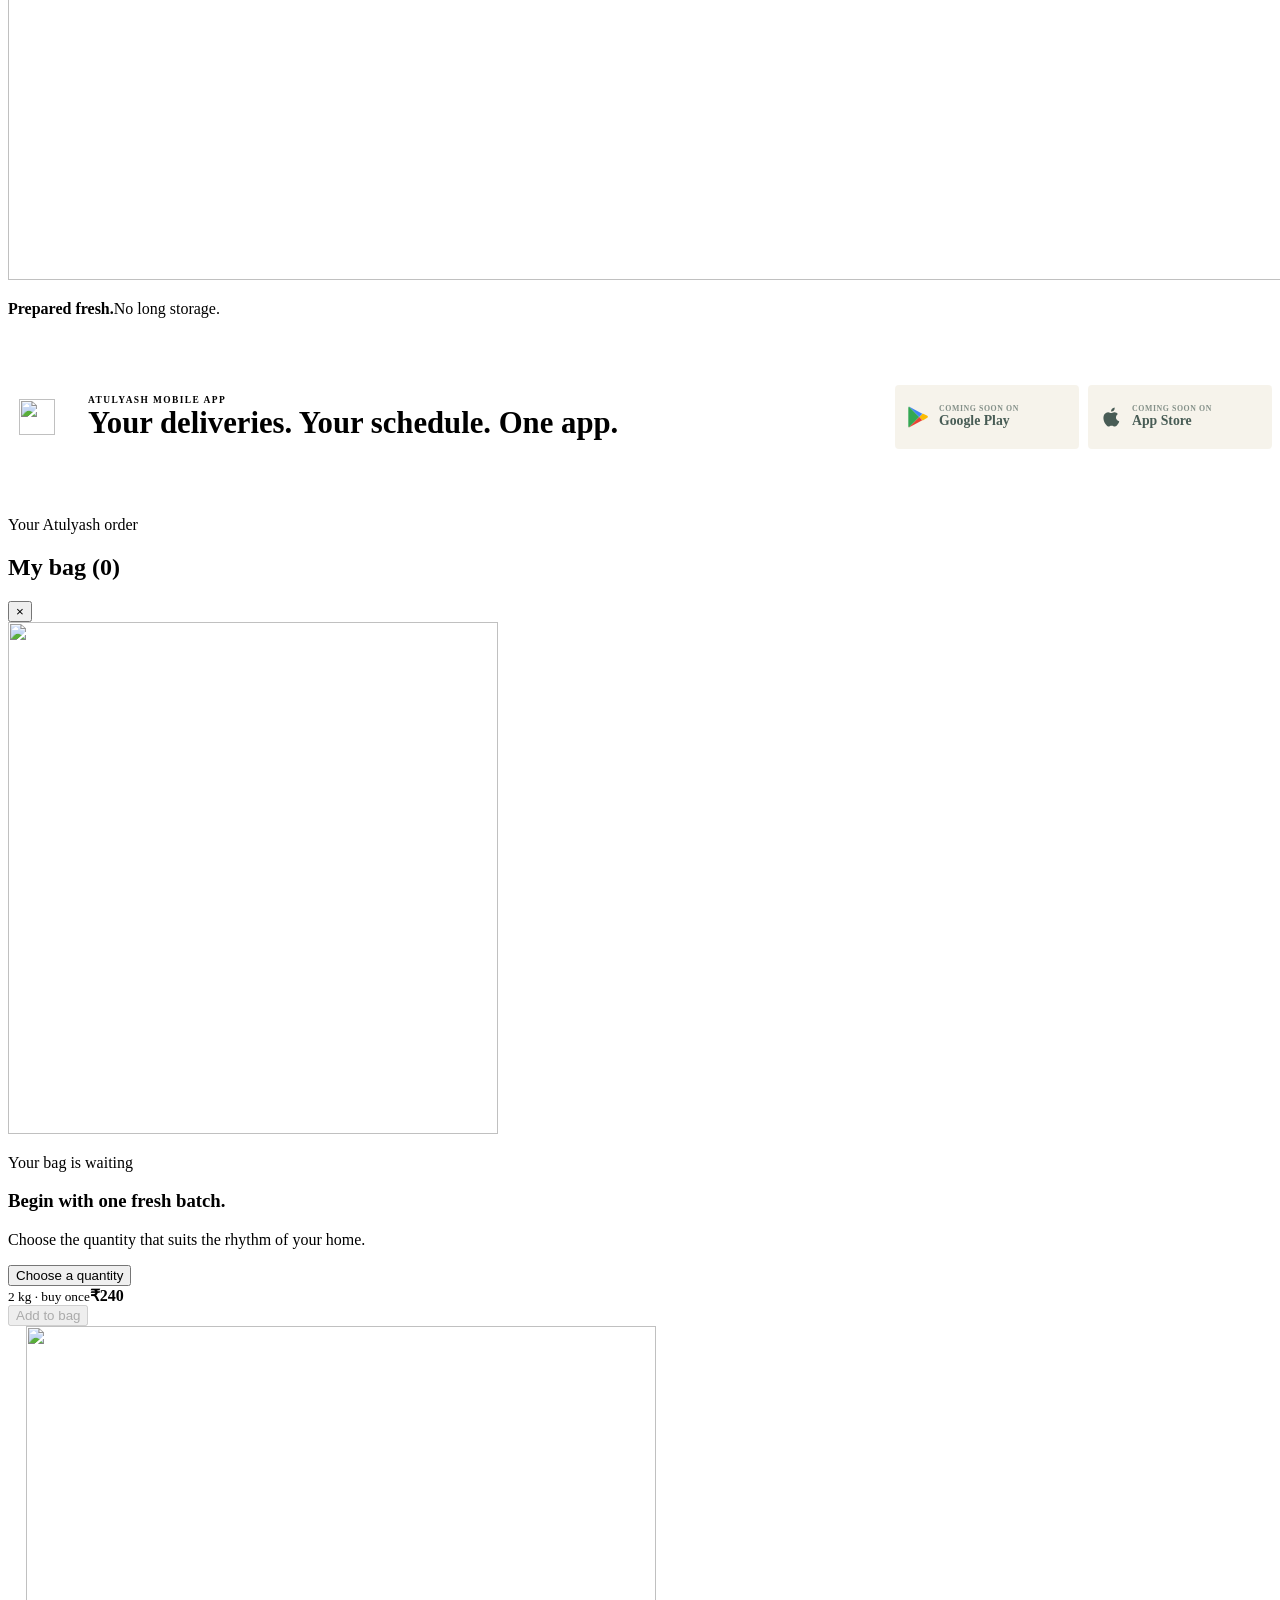
==== commit 5eb8d03d: "Canonicalize homepage URL" ====
--- a/index.html
+++ b/index.html
@@ -5,6 +5,7 @@
   <meta name="viewport" content="width=device-width, initial-scale=1">
   <meta name="description" content="Shop Atulyash whole wheat atta in fresh-batch quantities — carefully selected MP Sharbati wheat, slow natural-stone milling and weekly plans.">
   <meta name="theme-color" content="#3B7B3B">
+  <link rel="canonical" href="https://atulyash.com/">
   <title>Atulyash | Fresh Natural-Stone Milled Atta</title>
   <meta property="og:type" content="website">
   <meta property="og:title" content="Atulyash | Atta Deserves Respect">
